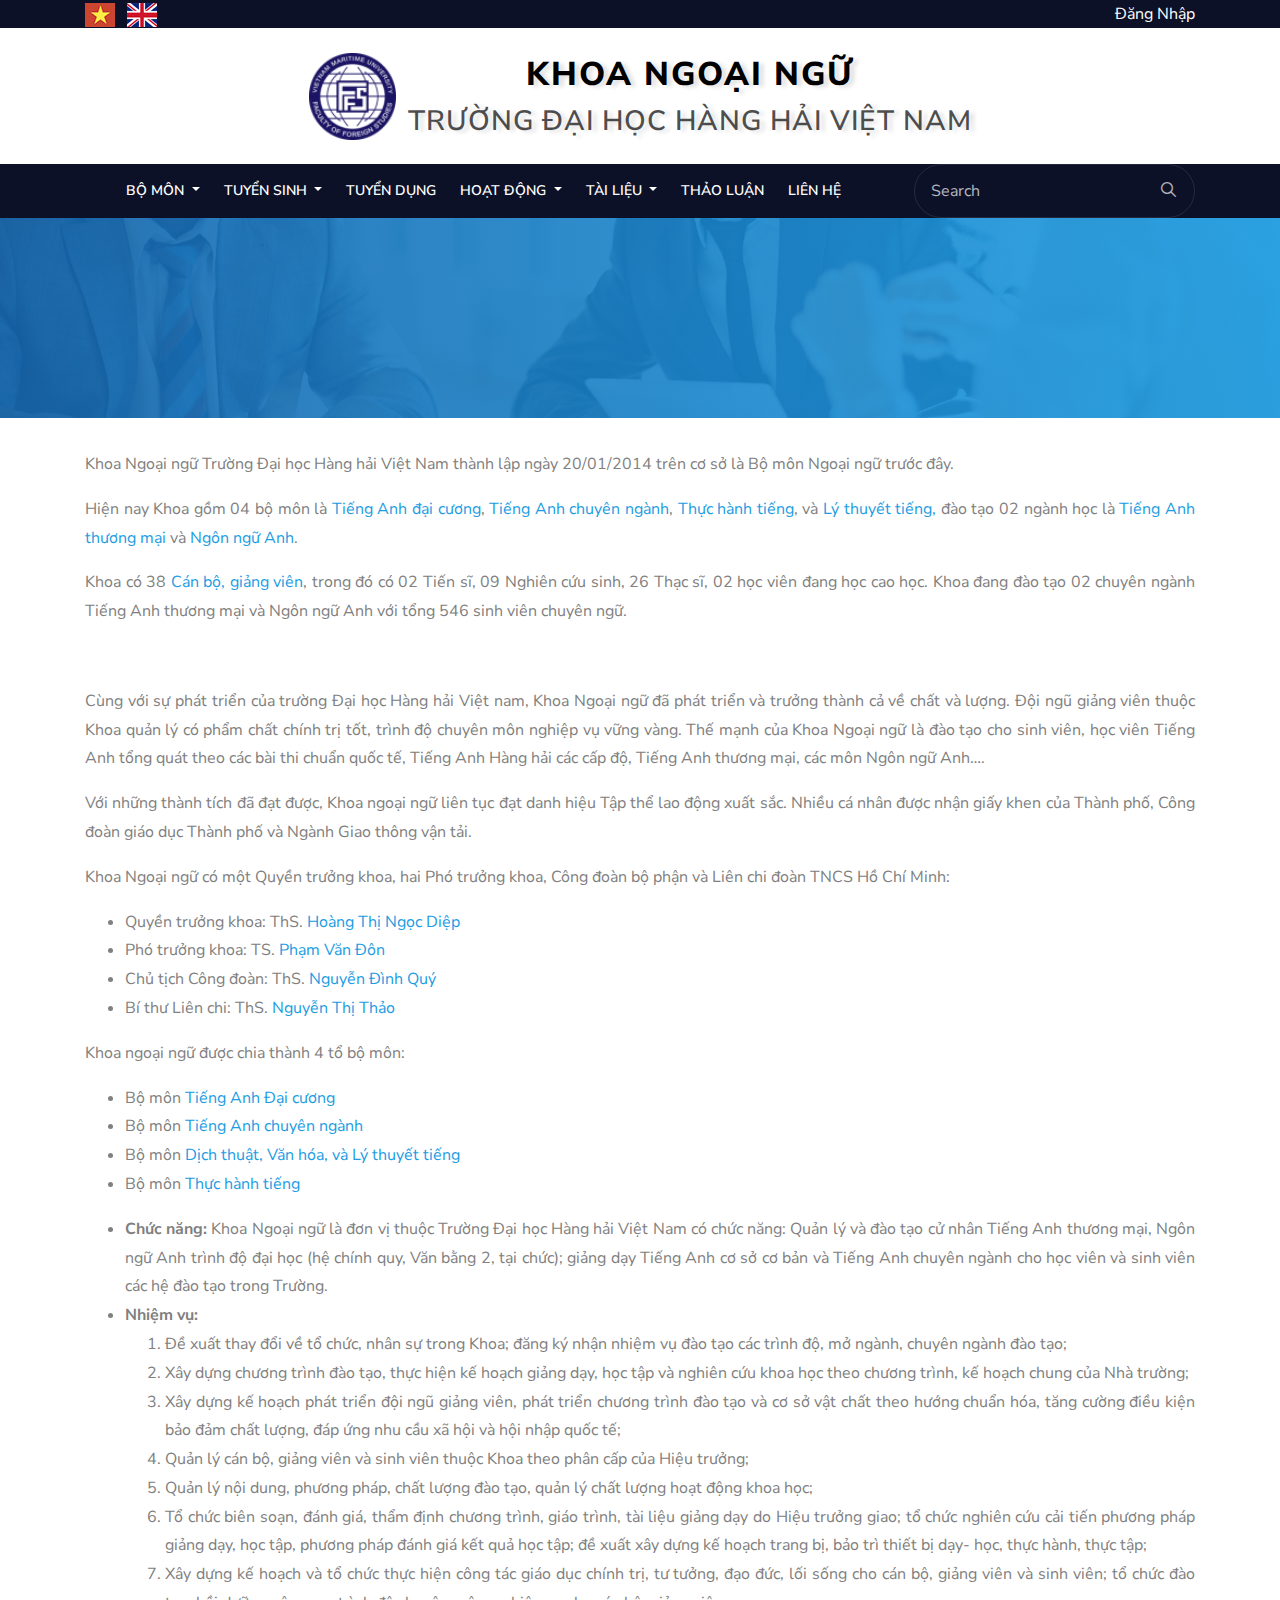
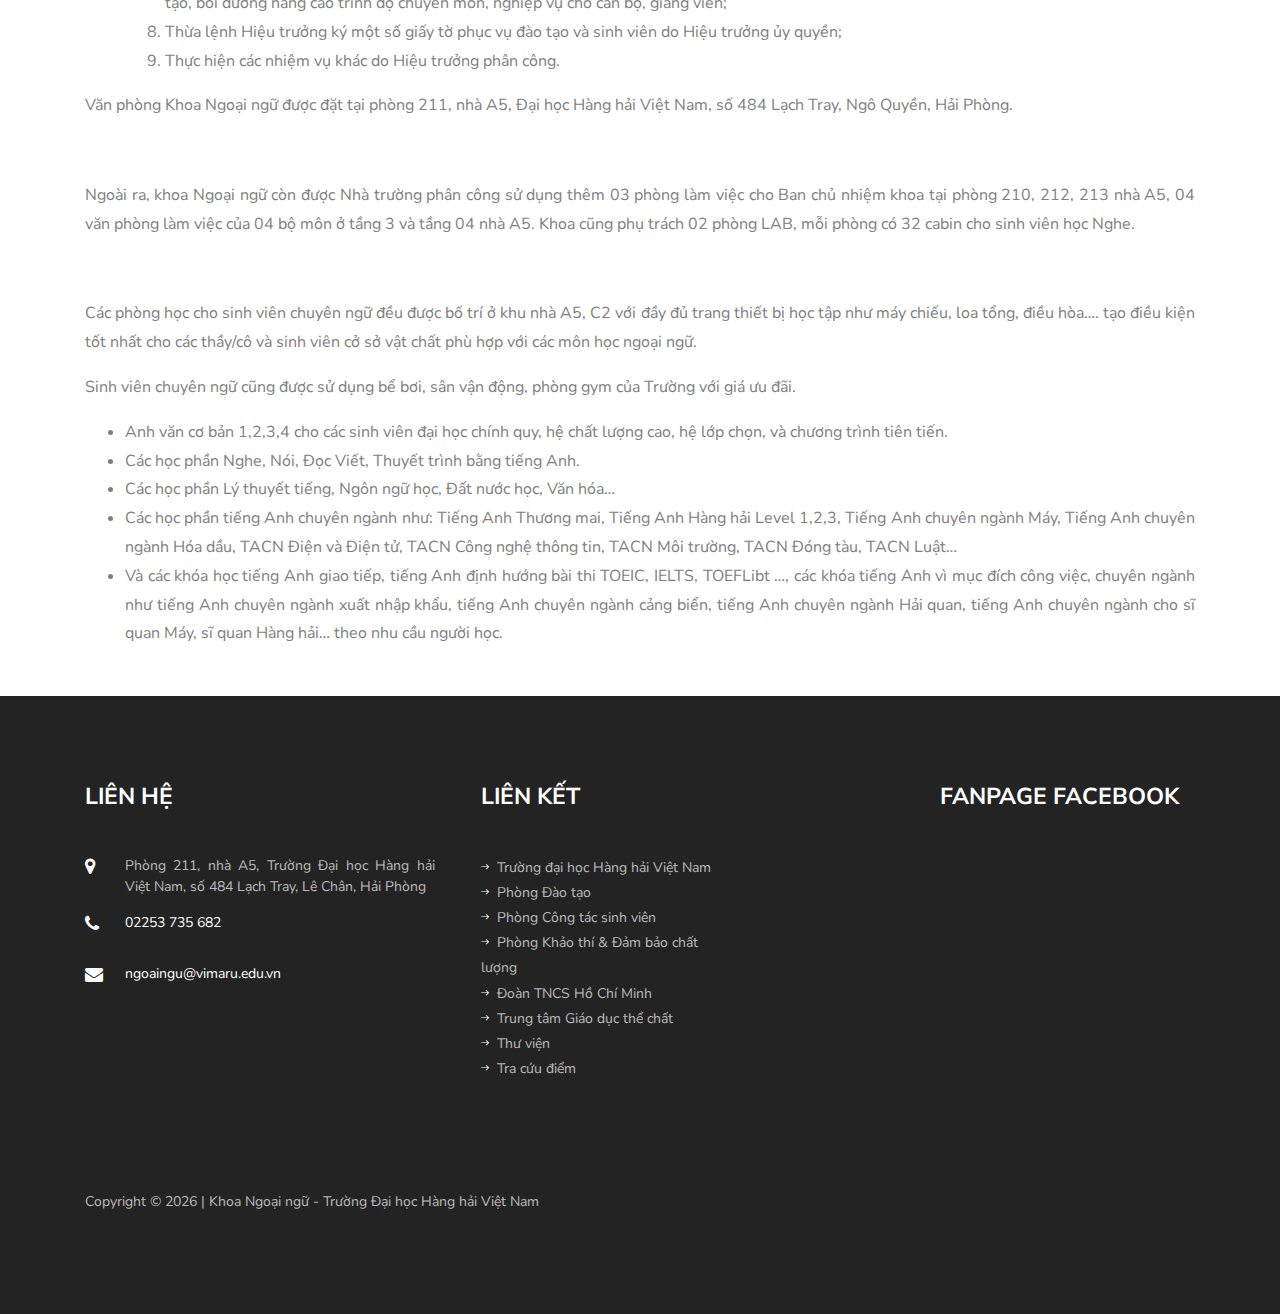
==== about.html @ 7282b59f "webNgoaiNgu" ====
<!DOCTYPE html>
<html lang="en">
  <head>
    <title>Consolution - Free Bootstrap 4 Template by Colorlib</title>
    <meta charset="utf-8">
    <meta name="viewport" content="width=device-width, initial-scale=1, shrink-to-fit=no">
    
    <link href="https://fonts.googleapis.com/css?family=Nunito+Sans:300,400,600,700,800,900&display=swap" rel="stylesheet">

    <link rel="stylesheet" href="css/open-iconic-bootstrap.min.css">
    <link rel="stylesheet" href="css/animate.css">
    <link rel="stylesheet" href="css/font-awesome.min.css">
    
    <link rel="stylesheet" href="css/owl.carousel.min.css">
    <link rel="stylesheet" href="css/owl.theme.default.min.css">
    <link rel="stylesheet" href="css/magnific-popup.css">

    <link rel="stylesheet" href="css/aos.css">

    <link rel="stylesheet" href="css/ionicons.min.css">
    
    <link rel="stylesheet" href="css/flaticon.css">
    <link rel="stylesheet" href="css/icomoon.css">
    <link rel="stylesheet" href="css/style.css">
  </head>
  <body>
  	<div class="topheader">
      <div class="container">
        <div class="float-right"><a href="#" data-toggle="modal" data-target="#exampleModal" class="text-white">
            <i class="fa fa-sign-in mr-2"></i> Đăng Nhập
          </a></div>
        <div class="languages float-left">
          <span class="pr-2"><a href=""><img src="./images/CoVN.jpg" alt=""></a></span>
          <span><a href=""><img src="./images/CoAnh.jpg" alt=""></a></span>
        </div>
      </div>
    </div>
    <div class="bg-top navbar-light">
      <div class="container">
        <div class="row no-gutters d-flex align-items-center" style="width: 100%;">
          <div class="col-lg-12 d-block">
            <div>
              <div class="col-md d-flex topper align-items-center py-md-4 text-center" style="width: 100%;">
                <div class="mr-1"><a href=""><img src="./images/logo.png" style="width: 109%;" alt=""></a>
                </div>
                <div class="text">
                  <span class="pb-3 khoa">KHOA NGOẠI NGỮ</span>
                  <span style="font-weight: 600;">TRƯỜNG ĐẠI HỌC HÀNG HẢI VIỆT NAM</span>
                </div>
              </div>
            </div>
          </div>
        </div>
      </div>
    </div>
    <nav class="navbar navbar-expand-lg navbar-dark bg-dark ftco-navbar-light" id="ftco-navbar">
      <div class="container d-flex align-items-center">
        <button class="navbar-toggler" type="button" data-toggle="collapse" data-target="#ftco-nav"
          aria-controls="ftco-nav" aria-expanded="false" aria-label="Toggle navigation">
          <span class="oi oi-menu"></span> Menu
        </button>
        <form action="#" class="searchform order-lg-last">
          <div class="form-group d-flex">
            <input type="text" class="form-control pl-3" placeholder="Search">
            <button type="submit" placeholder="" class="form-control search"><span
                class="ion-ios-search"></span></button>
          </div>
        </form>
        <div class="collapse navbar-collapse" id="ftco-nav">
          <ul class="navbar-nav mr-auto">
            <li class="nav-item active"><a href="index.html" class="nav-link pl-0"><i class="fa fa-home"
                  aria-hidden="true" style="font-size: 22px;"></i></a></li>
            <li class="nav-item dropdown">
              <a class="nav-link dropdown-toggle" href="#" id="navbarDropdown" role="button"
                data-toggle="dropdown" aria-haspopup="true" aria-expanded="false">
                Bộ môn
              </a>
              <div class="dropdown-menu" aria-labelledby="navbarDropdown">
                <a class="dropdown-item" href="#">Tiếng Anh đại cương</a>
                <a class="dropdown-item" href="#">Tiếng Anh chuyên ngành</a>
                <a class="dropdown-item" href="#">Dịch thuật, văn bản</a>
                <a class="dropdown-item" href="#">Thực hành tiếng</a>
              </div>
            </li>
            <li class="nav-item dropdown">
              <a class="nav-link dropdown-toggle" href="#" id="navbarDropdown" role="button"
                data-toggle="dropdown" aria-haspopup="true" aria-expanded="false">
                Tuyển sinh
              </a>
              <div class="dropdown-menu" aria-labelledby="navbarDropdown">
                <a class="dropdown-item" href="news.html">Cử nhân Ngôn ngữ Anh</a>
                <a class="dropdown-item" href="news.html">Cử nhân Tiếng Anh Thương mại</a>
                <a class="dropdown-item" href="news.html">Thạc sĩ Ngôn ngữ Anh</a>
              </div>
            </li>
            <li class="nav-item"><a href="news.html" class="nav-link">Tuyển dụng</a></li>
            <li class="nav-item dropdown">
              <a class="nav-link dropdown-toggle" href="#" id="navbarDropdown" role="button"
                data-toggle="dropdown" aria-haspopup="true" aria-expanded="false">
                Hoạt động
              </a>
              <div class="dropdown-menu" aria-labelledby="navbarDropdown">
                <a class="dropdown-item" href="news.html">Công đoàn</a>
                <a class="dropdown-item" href="news.html">Đoàn thanh niên</a>
                <a class="dropdown-item" href="news.html">Nghiên cứu khoa học</a>
                <a class="dropdown-item" href="news.html">Câu lạc bộ tiếng anh</a>
                <a class="dropdown-item" href="news.html">Sinh viên</a>
              </div>
            </li>
            <li class="nav-item dropdown">
              <a class="nav-link dropdown-toggle" href="#" id="navbarDropdown" role="button"
                data-toggle="dropdown" aria-haspopup="true" aria-expanded="false">
                Tài liệu
              </a>
              <div class="dropdown-menu" aria-labelledby="navbarDropdown">
                <a class="dropdown-item" href="document.html">Giáo trình</a>
                <a class="dropdown-item" href="document.html">Kỹ năng</a>
                <a class="dropdown-item" href="document.html">Ngữ pháp - Từ vựng</a>
                <a class="dropdown-item" href="document.html">Phiên dịch</a>
                <a class="dropdown-item" href="document.html">Anh văn cơ bản</a>
                <a class="dropdown-item" href="document.html">Tài liệu TOEIC, IELTS</a>
              </div>
            </li>
            <li class="nav-item"><a href="post.html" class="nav-link">Thảo luận</a></li>
            <li class="nav-item"><a href="contact.html" class="nav-link">Liên hệ</a></li>
          </ul>
        </div>
      </div>
    </nav>
    <!-- END nav -->
    
    <section class="hero-wrap hero-wrap-2" style="background-image: url('images/bg_1.jpg');">
      <div class="overlay"></div>
      <div class="container">
        <div class="row no-gutters slider-text align-items-center justify-content-center">
          <div class="col-md-9 ftco-animate text-center">
            <h2 class="mb-2 bread">Giới thiệu</h2>
            <p class="breadcrumbs text-center"><span class="mr-2"><a href="index.html">Trang chủ <i class="ion-ios-arrow-forward"></i></a></span> <span>Đơn vị <i class="ion-ios-arrow-forward"></i></span></p>
          </div>
        </div>
      </div>
    </section>

		<section class="ftco-section">
			<div class="container">
        <div class="row">
          <div class="col-md-12" style="text-align: justify;">
                      <p>Khoa Ngoại ngữ Trường Đại học Hàng hải Việt Nam thành lập ngày 20/01/2014 trên cơ sở là Bộ môn Ngoại ngữ trước đây.</p>
                      <p>Hiện nay Khoa gồm 04 bộ môn là <a href="http://ngoaingu.vimaru.edu.vn/?p=42">Tiếng Anh đại cương</a>, <a href="http://ngoaingu.vimaru.edu.vn/?p=38">Tiếng Anh chuyên ngành</a>, <a href="http://ngoaingu.vimaru.edu.vn/?p=30">Thực hành tiếng</a>, và <a href="http://ngoaingu.vimaru.edu.vn/?p=34">Lý thuyết tiếng,</a>&nbsp;đào tạo 02 ngành học là&nbsp;<a href="http://ngoaingu.vimaru.edu.vn/?p=20">Tiếng Anh thương mại</a> và <a href="http://ngoaingu.vimaru.edu.vn/?p=22">Ngôn ngữ Anh</a>.</p>
                      <p>Khoa có 38&nbsp;<a href="http://ngoaingu.vimaru.edu.vn/?cat=39">Cán bộ, giảng viên</a>, trong đó có 02 Tiến sĩ, 09 Nghiên cứu sinh, 26 Thạc sĩ, 02 học viên đang học cao học. Khoa đang đào tạo 02 chuyên ngành Tiếng Anh thương mại và Ngôn ngữ Anh với tổng 546 sinh viên chuyên ngữ.</p>
                      <p><img class="img-fluid" src="http://ngoaingu.vimaru.edu.vn/wp-content/uploads/Toàn-khoa.jpg" alt=""></p>
                      <p>Cùng với sự phát triển của trường Đại học Hàng hải Việt nam, Khoa Ngoại ngữ đã phát triển và trưởng thành cả về chất và lượng. Đội ngũ giảng viên thuộc Khoa quản lý có phẩm chất chính trị tốt, trình độ chuyên môn nghiệp vụ vững vàng. Thế mạnh của Khoa Ngoại ngữ là đào tạo cho sinh viên, học viên Tiếng Anh tổng quát theo các bài thi chuẩn quốc tế, Tiếng Anh Hàng hải các cấp độ, Tiếng Anh thương mại, các môn Ngôn ngữ Anh….</p>
                      <p>Với những thành tích đã đạt được, Khoa ngoại ngữ liên tục đạt danh hiệu Tập thể lao động xuất sắc. Nhiều cá nhân được nhận giấy khen của Thành phố, Công đoàn giáo dục Thành phố và Ngành Giao thông vận tải.</p>
                      <div class="su-tabs-pane su-clearfix">
                      <p>Khoa Ngoại ngữ có một Quyền trưởng khoa, hai Phó trưởng khoa, Công đoàn bộ phận và Liên chi đoàn TNCS Hồ Chí Minh:</p>
                      <ul>
                      <li>Quyền trưởng khoa: ThS. <a href="http://ngoaingu.vimaru.edu.vn/?p=455">Hoàng Thị Ngọc Diệp</a></li>
                      <li>Phó trưởng khoa: TS. <a href="http://ngoaingu.vimaru.edu.vn/?p=742">Phạm Văn Đôn</a></li>
                      <li>Chủ tịch Công đoàn: ThS. <a href="http://ngoaingu.vimaru.edu.vn/?p=699">Nguyễn Đình Quý</a></li>
                      <li>Bí thư Liên chi: ThS. <a href="http://ngoaingu.vimaru.edu.vn/?p=132">Nguyễn Thị Thảo</a></li>
                      </ul>
                      <p>Khoa ngoại ngữ được chia thành 4 tổ bộ môn:</p>
                      <ul>
                      <li>Bộ môn <a href="http://ngoaingu.vimaru.edu.vn/?p=42">Tiếng Anh Đại cương</a></li>
                      <li>Bộ môn <a href="http://ngoaingu.vimaru.edu.vn/?p=38">Tiếng Anh chuyên ngành</a></li>
                      <li>Bộ môn <a href="http://ngoaingu.vimaru.edu.vn/?p=34">Dịch thuật, Văn hóa, và Lý thuyết tiếng</a></li>
                      <li>Bộ môn <a href="http://ngoaingu.vimaru.edu.vn/?p=30">Thực hành tiếng</a></li>
                      </ul>
                      </div>
                      <div class="su-tabs-pane su-clearfix">
                      <ul>
                      <li><strong>Chức năng:&nbsp;</strong>Khoa Ngoại ngữ là đơn vị thuộc Trường Đại học Hàng hải Việt Nam có chức năng: Quản lý và đào tạo cử nhân Tiếng Anh thương mại, Ngôn ngữ Anh trình độ đại học (hệ chính quy, Văn bằng 2, tại chức); giảng dạy Tiếng Anh cơ sở cơ bản và Tiếng Anh chuyên ngành cho học viên và sinh viên các hệ đào tạo trong Trường.</li>
                      <li><strong>Nhiệm vụ:</strong>
                      <ol>
                      <li>Đề xuất thay đổi về tổ chức, nhân sự trong Khoa; đăng ký nhận nhiệm vụ đào tạo các trình độ, mở ngành, chuyên ngành đào tạo;</li>
                      <li>Xây dựng chương trình đào tạo, thực hiện kế hoạch giảng dạy, học tập và nghiên cứu khoa học theo chương trình, kế hoạch chung của Nhà trường;</li>
                      <li>Xây dựng kế hoạch phát triển đội ngũ giảng viên, phát triển chương trình đào tạo và cơ sở vật chất theo hướng chuẩn hóa, tăng cường điều kiện bảo đảm chất lượng, đáp ứng nhu cầu xã hội và hội nhập quốc tế;</li>
                      <li>Quản lý cán bộ, giảng viên và sinh viên thuộc Khoa theo phân cấp của Hiệu trưởng;</li>
                      <li>Quản lý nội dung, phương pháp, chất lượng đào tạo, quản lý chất lượng hoạt động khoa học;</li>
                      <li>Tổ chức biên soạn, đánh giá, thẩm định chương trình, giáo trình, tài liệu giảng dạy do Hiệu trưởng giao; tổ chức nghiên cứu cải tiến phương pháp giảng dạy, học tập, phương pháp đánh giá kết quả học tập; đề xuất xây dựng kế hoạch trang bị, bảo trì thiết bị dạy- học, thực hành, thực tập;</li>
                      <li>Xây dựng kế hoạch và tổ chức thực hiện công tác giáo dục chính trị, tư tưởng, đạo đức, lối sống cho cán bộ, giảng viên và sinh viên; tổ chức đào tạo, bồi dưỡng nâng cao trình độ chuyên môn, nghiệp vụ cho cán bộ, giảng viên;</li>
                      <li>Thừa lệnh Hiệu trưởng ký một số giấy tờ phục vụ đào tạo và sinh viên do Hiệu trưởng ủy quyền;</li>
                      <li>Thực hiện các nhiệm vụ khác do Hiệu trưởng phân công.</li>
                      </ol>
                      </li>
                      </ul>
                      </div>
                      <div class="su-tabs-pane su-clearfix">
                      <p>Văn phòng Khoa Ngoại ngữ được đặt tại phòng 211, nhà A5, Đại học Hàng hải Việt Nam, số&nbsp;484 Lạch Tray, Ngô Quyền, Hải Phòng.</p>
                      <p><img class="img-fluid" src="http://ngoaingu.vimaru.edu.vn/wp-content/uploads/29695302_2216219358605359_3359565585346903103_n.jpg" alt=""></p>
                      <p>Ngoài ra, khoa Ngoại ngữ còn được Nhà trường phân công sử dụng thêm 03 phòng làm việc cho Ban chủ nhiệm khoa tại phòng 210, 212, 213 nhà A5, 04 văn phòng làm việc của 04 bộ môn ở tầng 3 và tầng 04 nhà A5. Khoa cũng phụ trách 02 phòng LAB, mỗi phòng có 32 cabin cho sinh viên học Nghe.</p>
                      <p><img class="img-fluid" src="http://ngoaingu.vimaru.edu.vn/wp-content/uploads/LAB.jpg" alt=""></p>
                      <p>Các phòng học cho sinh viên chuyên ngữ đều được bố trí ở khu nhà A5, C2 với đầy đủ trang thiết bị học tập như máy chiếu, loa tổng, điều hòa…. tạo điều kiện tốt nhất cho các thầy/cô và sinh viên cở sở vật chất phù hợp với các môn học ngoại ngữ.</p>
                      <p>Sinh viên chuyên ngữ cũng được sử dụng bể bơi, sân vận động, phòng gym của Trường với giá ưu đãi.</p>
                      </div>
                      <div class="su-tabs-pane su-clearfix">
                      <ul>
                      <li>Anh văn cơ bản 1,2,3,4 cho các sinh viên đại học chính quy, hệ chất lượng cao, hệ lớp chọn, và chương trình tiên tiến.</li>
                      <li>Các học phần Nghe, Nói, Đọc Viết, Thuyết trình bằng tiếng Anh.</li>
                      <li>Các học phần Lý thuyết tiếng, Ngôn ngữ học, Đất nước học, Văn hóa…</li>
                      <li>Các học phần tiếng Anh chuyên ngành như: Tiếng Anh Thương mai, Tiếng Anh Hàng hải Level 1,2,3, Tiếng Anh chuyên ngành Máy, Tiếng Anh chuyên ngành Hóa dầu, TACN Điện và Điện tử, TACN Công nghệ thông tin, TACN Môi trường, TACN Đóng tàu, TACN Luật…</li>
                      <li>Và các khóa học tiếng Anh giao tiếp, tiếng Anh định hướng bài thi TOEIC, IELTS, TOEFLibt …, các khóa tiếng Anh vì mục đích công việc, chuyên ngành như tiếng Anh chuyên ngành xuất nhập khẩu, tiếng Anh chuyên ngành cảng biển, tiếng Anh chuyên ngành Hải quan, tiếng Anh chuyên ngành cho sĩ quan Máy, sĩ quan Hàng hải… theo nhu cầu người học.</li>
                      </ul>
                      <div>
              </div>
          </div>
        </div>
			</div>
		</section>
		
    <footer class="ftco-footer ftco-bg-dark ftco-section">
        <div class="container">
          <div class="row mb-5">
            <div class="col-md-6 col-lg-4">
              <div class="ftco-footer-widget mb-5">
                <h2 class="ftco-heading-2">Liên hệ</h2>
                <div class="block-23 mb-3">
                  <ul>
                    <li><span class="icon icon-map-marker"></span><span class="text" style="text-align: justify;">Phòng 211, nhà A5, Trường Đại học Hàng hải Việt Nam, số 484 Lạch Tray, Lê Chân, Hải Phòng</span></li>
                    <li><a href="#"><span class="icon icon-phone"></span><span class="text">02253 735 682</span></a></li>
                    <li><a href="#"><span class="icon icon-envelope"></span><span
                          class="text">ngoaingu@vimaru.edu.vn</span></a></li>
                  </ul>
                </div>
              </div>
            </div>
            <div class="col-md-6 col-lg-3">
              <div class="ftco-footer-widget mb-5 ml-md-3">
                <h2 class="ftco-heading-2">Liên kết</h2>
                <ul class="list-unstyled">
                  <li><a href="#"><span class="ion-ios-arrow-round-forward mr-2"></span>Trường đại học Hàng hải Việt Nam</a></li>
                  <li><a href="#"><span class="ion-ios-arrow-round-forward mr-2"></span>Phòng Đào tạo</a></li>
                  <li><a href="#"><span class="ion-ios-arrow-round-forward mr-2"></span>Phòng Công tác sinh viên</a></li>
                  <li><a href="#"><span class="ion-ios-arrow-round-forward mr-2"></span>Phòng Khảo thí & Đảm bảo chất lượng</a></li>
                  <li><a href="#"><span class="ion-ios-arrow-round-forward mr-2"></span>Đoàn TNCS Hồ Chí Minh</a></li>
                  <li><a href="#"><span class="ion-ios-arrow-round-forward mr-2"></span>Trung tâm Giáo dục thể chất</a></li>
                  <li><a href="#"><span class="ion-ios-arrow-round-forward mr-2"></span>Thư viện</a></li>
                  <li><a href="#"><span class="ion-ios-arrow-round-forward mr-2"></span>Tra cứu điểm</a></li>
                </ul>
              </div>
            </div>
            <div class="col-md-6 col-lg-3 offset-lg-2">
              <div class="ftco-footer-widget mb-5">
                <h2 class="ftco-heading-2">Fanpage Facebook</h2>
                <iframe src="https://www.facebook.com/plugins/page.php?href=https%3A%2F%2Fwww.facebook.com%2FKhoa-Ngo%25E1%25BA%25A1i-ng%25E1%25BB%25AF-%25C4%2590H-H%25C3%25A0ng-h%25E1%25BA%25A3i-Vi%25E1%25BB%2587t-Nam-English-VMU-1509989675902950%2F&amp;tabs=timeline&amp;width=262&amp;height=230&amp;small_header=false&amp;adapt_container_width=true&amp;hide_cover=false&amp;show_facepile=true&amp;appId=2240008486097792" width="262" height="230" style="border:none;overflow:hidden" scrolling="no" frameborder="0" allowtransparency="true" allow="encrypted-media"></iframe>
                </ul>
              </div>
            </div>
          </div>
          <div class="row">
            <div class="col-md-12 text-center">
    
              <p>
                <!-- Link back to Colorlib can't be removed. Template is licensed under CC BY 3.0. -->
                Copyright &copy;
                <script>document.write(new Date().getFullYear());</script> | Khoa Ngoại ngữ - Trường Đại học Hàng hải Việt Nam 
                <!-- Link back to Colorlib can't be removed. Template is licensed under CC BY 3.0. -->
              </p>
            </div>
          </div>
        </div>
      </footer>
    
    
    <!-- log in -->
    <div class="modal fade" id="exampleModal" tabindex="-1" role="dialog" aria-hidden="true">
      <div class="modal-dialog" role="document">
        <div class="modal-content">
          <div class="modal-header">
            <h5 class="modal-title text-center">Đăng nhập</h5>
            <button type="button" class="close" data-dismiss="modal" aria-label="Close">
              <span aria-hidden="true">&times;</span>
            </button>
          </div>
          <div class="modal-body">
            <form action="{{ route('login') }}" method="post">
              <div class="form-group">
                <label class="col-form-label">Username</label>
                <input type="text" class="form-control" placeholder=" " name="email" required="">
              </div>
              <div class="form-group">
                <label class="col-form-label">Password</label>
                <input type="password" class="form-control" placeholder=" " name="password" required="">
              </div>
              <div class="sub-w3l">
                <div class="custom-control custom-checkbox mr-sm-2">
                  <input type="checkbox" class="custom-control-input" id="customControlAutosizing">
                  <label class="custom-control-label" for="customControlAutosizing">Nhớ mật khẩu ?</label>
                </div>
              </div>
              <div class="right-w3l">
                <input type="submit" class="form-control" value="Đăng nhập">
              </div>
              
              <p class="text-center dont-do mt-3 khoiphuctaikhoan">
                <a href="" data-toggle="modal" data-target="#exampleModal2" style="color: gray;">Khôi phục tài khoản của bạn</a>
              </p>
            </form>
          </div>
        </div>
      </div>
    </div>
    

  <!-- loader -->
  <div id="ftco-loader" class="show fullscreen"><svg class="circular" width="48px" height="48px"><circle class="path-bg" cx="24" cy="24" r="22" fill="none" stroke-width="4" stroke="#eeeeee"/><circle class="path" cx="24" cy="24" r="22" fill="none" stroke-width="4" stroke-miterlimit="10" stroke="#F96D00"/></svg></div>
  <a href="#page" class="scrollup" id="myBtn" style="display: none;"><i class="fa fa-chevron-up"></i></a>

  <script src="js/jquery.min.js"></script>
  <script src="js/jquery-migrate-3.0.1.min.js"></script>
  <script src="js/popper.min.js"></script>
  <script src="js/bootstrap.min.js"></script>
  <script src="js/jquery.easing.1.3.js"></script>
  <script src="js/jquery.waypoints.min.js"></script>
  <script src="js/jquery.stellar.min.js"></script>
  <script src="js/owl.carousel.min.js"></script>
  <script src="js/jquery.magnific-popup.min.js"></script>
  <script src="js/aos.js"></script>
  <script src="js/jquery.animateNumber.min.js"></script>
  <script src="js/scrollax.min.js"></script>
  <script src="https://maps.googleapis.com/maps/api/js?key=AIzaSyBVWaKrjvy3MaE7SQ74_uJiULgl1JY0H2s&sensor=false"></script>
  <script src="js/google-map.js"></script>
  <script src="js/main.js"></script>
    
  </body>
</html>
---- css/flaticon.css ----
/*
  	Flaticon icon font: Flaticon
  	Creation date: 06/10/2018 08:32
  	*/


@font-face {
  font-family: "Flaticon";
  src: url("../fonts/flaticon/font/Flaticon.eot");
  src: url("../fonts/flaticon/font/Flaticon.eot?#iefix") format("embedded-opentype"),
       url("../fonts/flaticon/font/Flaticon.woff") format("woff"),
       url("../fonts/flaticon/font/Flaticon.ttf") format("truetype"),
       url("../fonts/flaticon/font/Flaticon.svg#Flaticon") format("svg");
  font-weight: normal;
  font-style: normal;
}

@media screen and (-webkit-min-device-pixel-ratio:0) {
  @font-face {
    font-family: "Flaticon";
    src: url("../fonts/flaticon/font/Flaticon.svg#Flaticon") format("svg");
  }
}

[class^="flaticon-"]:before, [class*=" flaticon-"]:before,
[class^="flaticon-"]:after, [class*=" flaticon-"]:after {   
  font-family: Flaticon;
  font-style: normal;
  font-weight: normal;
  font-variant: normal;
  text-transform: none;
  line-height: 1;

  /* Better Font Rendering =========== */
  -webkit-font-smoothing: antialiased;
  -moz-osx-font-smoothing: grayscale;
}

.flaticon-collaboration:before { content: "\f100"; }
.flaticon-search-engine:before { content: "\f101"; }
.flaticon-analysis:before { content: "\f102"; }
.flaticon-handshake:before { content: "\f103"; }
.flaticon-business:before { content: "\f104"; }
.flaticon-insurance:before { content: "\f105"; }
.flaticon-money:before { content: "\f106"; }
.flaticon-rating:before { content: "\f107"; }
---- css/icomoon.css ----
@font-face {
  font-family: 'icomoon';
  src:  url('../fonts/icomoon/icomoon.eot?6tt51o');
  src:  url('../fonts/icomoon/icomoon.eot?6tt51o#iefix') format('embedded-opentype'),
    url('../fonts/icomoon/icomoon.ttf?6tt51o') format('truetype'),
    url('../fonts/icomoon/icomoon.woff?6tt51o') format('woff'),
    url('../fonts/icomoon/icomoon.svg?6tt51o#icomoon') format('svg');
  font-weight: normal;
  font-style: normal;
}

[class^="icon-"], [class*=" icon-"] {
  /* use !important to prevent issues with browser extensions that change fonts */
  font-family: 'icomoon' !important;
  speak: none;
  font-style: normal;
  font-weight: normal;
  font-variant: normal;
  text-transform: none;
  line-height: 1;

  /* Better Font Rendering =========== */
  -webkit-font-smoothing: antialiased;
  -moz-osx-font-smoothing: grayscale;
}

.icon-asterisk:before {
  content: "\f069";
}
.icon-plus:before {
  content: "\f067";
}
.icon-question:before {
  content: "\f128";
}
.icon-minus:before {
  content: "\f068";
}
.icon-glass:before {
  content: "\f000";
}
.icon-music:before {
  content: "\f001";
}
.icon-search:before {
  content: "\f002";
}
.icon-envelope-o:before {
  content: "\f003";
}
.icon-heart:before {
  content: "\f004";
}
.icon-star:before {
  content: "\f005";
}
.icon-star-o:before {
  content: "\f006";
}
.icon-user:before {
  content: "\f007";
}
.icon-film:before {
  content: "\f008";
}
.icon-th-large:before {
  content: "\f009";
}
.icon-th:before {
  content: "\f00a";
}
.icon-th-list:before {
  content: "\f00b";
}
.icon-check:before {
  content: "\f00c";
}
.icon-close:before {
  content: "\f00d";
}
.icon-remove:before {
  content: "\f00d";
}
.icon-times:before {
  content: "\f00d";
}
.icon-search-plus:before {
  content: "\f00e";
}
.icon-search-minus:before {
  content: "\f010";
}
.icon-power-off:before {
  content: "\f011";
}
.icon-signal:before {
  content: "\f012";
}
.icon-cog:before {
  content: "\f013";
}
.icon-gear:before {
  content: "\f013";
}
.icon-trash-o:before {
  content: "\f014";
}
.icon-home:before {
  content: "\f015";
}
.icon-file-o:before {
  content: "\f016";
}
.icon-clock-o:before {
  content: "\f017";
}
.icon-road:before {
  content: "\f018";
}
.icon-download:before {
  content: "\f019";
}
.icon-arrow-circle-o-down:before {
  content: "\f01a";
}
.icon-arrow-circle-o-up:before {
  content: "\f01b";
}
.icon-inbox:before {
  content: "\f01c";
}
.icon-play-circle-o:before {
  content: "\f01d";
}
.icon-repeat:before {
  content: "\f01e";
}
.icon-rotate-right:before {
  content: "\f01e";
}
.icon-refresh:before {
  content: "\f021";
}
.icon-list-alt:before {
  content: "\f022";
}
.icon-lock:before {
  content: "\f023";
}
.icon-flag:before {
  content: "\f024";
}
.icon-headphones:before {
  content: "\f025";
}
.icon-volume-off:before {
  content: "\f026";
}
.icon-volume-down:before {
  content: "\f027";
}
.icon-volume-up:before {
  content: "\f028";
}
.icon-qrcode:before {
  content: "\f029";
}
.icon-barcode:before {
  content: "\f02a";
}
.icon-tag:before {
  content: "\f02b";
}
.icon-tags:before {
  content: "\f02c";
}
.icon-book:before {
  content: "\f02d";
}
.icon-bookmark:before {
  content: "\f02e";
}
.icon-print:before {
  content: "\f02f";
}
.icon-camera:before {
  content: "\f030";
}
.icon-font:before {
  content: "\f031";
}
.icon-bold:before {
  content: "\f032";
}
.icon-italic:before {
  content: "\f033";
}
.icon-text-height:before {
  content: "\f034";
}
.icon-text-width:before {
  content: "\f035";
}
.icon-align-left:before {
  content: "\f036";
}
.icon-align-center:before {
  content: "\f037";
}
.icon-align-right:before {
  content: "\f038";
}
.icon-align-justify:before {
  content: "\f039";
}
.icon-list:before {
  content: "\f03a";
}
.icon-dedent:before {
  content: "\f03b";
}
.icon-outdent:before {
  content: "\f03b";
}
.icon-indent:before {
  content: "\f03c";
}
.icon-video-camera:before {
  content: "\f03d";
}
.icon-image:before {
  content: "\f03e";
}
.icon-photo:before {
  content: "\f03e";
}
.icon-picture-o:before {
  content: "\f03e";
}
.icon-pencil:before {
  content: "\f040";
}
.icon-map-marker:before {
  content: "\f041";
}
.icon-adjust:before {
  content: "\f042";
}
.icon-tint:before {
  content: "\f043";
}
.icon-edit:before {
  content: "\f044";
}
.icon-pencil-square-o:before {
  content: "\f044";
}
.icon-share-square-o:before {
  content: "\f045";
}
.icon-check-square-o:before {
  content: "\f046";
}
.icon-arrows:before {
  content: "\f047";
}
.icon-step-backward:before {
  content: "\f048";
}
.icon-fast-backward:before {
  content: "\f049";
}
.icon-backward:before {
  content: "\f04a";
}
.icon-play:before {
  content: "\f04b";
}
.icon-pause:before {
  content: "\f04c";
}
.icon-stop:before {
  content: "\f04d";
}
.icon-forward:before {
  content: "\f04e";
}
.icon-fast-forward:before {
  content: "\f050";
}
.icon-step-forward:before {
  content: "\f051";
}
.icon-eject:before {
  content: "\f052";
}
.icon-chevron-left:before {
  content: "\f053";
}
.icon-chevron-right:before {
  content: "\f054";
}
.icon-plus-circle:before {
  content: "\f055";
}
.icon-minus-circle:before {
  content: "\f056";
}
.icon-times-circle:before {
  content: "\f057";
}
.icon-check-circle:before {
  content: "\f058";
}
.icon-question-circle:before {
  content: "\f059";
}
.icon-info-circle:before {
  content: "\f05a";
}
.icon-crosshairs:before {
  content: "\f05b";
}
.icon-times-circle-o:before {
  content: "\f05c";
}
.icon-check-circle-o:before {
  content: "\f05d";
}
.icon-ban:before {
  content: "\f05e";
}
.icon-arrow-left:before {
  content: "\f060";
}
.icon-arrow-right:before {
  content: "\f061";
}
.icon-arrow-up:before {
  content: "\f062";
}
.icon-arrow-down:before {
  content: "\f063";
}
.icon-mail-forward:before {
  content: "\f064";
}
.icon-share:before {
  content: "\f064";
}
.icon-expand:before {
  content: "\f065";
}
.icon-compress:before {
  content: "\f066";
}
.icon-exclamation-circle:before {
  content: "\f06a";
}
.icon-gift:before {
  content: "\f06b";
}
.icon-leaf:before {
  content: "\f06c";
}
.icon-fire:before {
  content: "\f06d";
}
.icon-eye:before {
  content: "\f06e";
}
.icon-eye-slash:before {
  content: "\f070";
}
.icon-exclamation-triangle:before {
  content: "\f071";
}
.icon-warning:before {
  content: "\f071";
}
.icon-plane:before {
  content: "\f072";
}
.icon-calendar:before {
  content: "\f073";
}
.icon-random:before {
  content: "\f074";
}
.icon-comment:before {
  content: "\f075";
}
.icon-magnet:before {
  content: "\f076";
}
.icon-chevron-up:before {
  content: "\f077";
}
.icon-chevron-down:before {
  content: "\f078";
}
.icon-retweet:before {
  content: "\f079";
}
.icon-shopping-cart:before {
  content: "\f07a";
}
.icon-folder:before {
  content: "\f07b";
}
.icon-folder-open:before {
  content: "\f07c";
}
.icon-arrows-v:before {
  content: "\f07d";
}
.icon-arrows-h:before {
  content: "\f07e";
}
.icon-bar-chart:before {
  content: "\f080";
}
.icon-bar-chart-o:before {
  content: "\f080";
}
.icon-twitter-square:before {
  content: "\f081";
}
.icon-facebook-square:before {
  content: "\f082";
}
.icon-camera-retro:before {
  content: "\f083";
}
.icon-key:before {
  content: "\f084";
}
.icon-cogs:before {
  content: "\f085";
}
.icon-gears:before {
  content: "\f085";
}
.icon-comments:before {
  content: "\f086";
}
.icon-thumbs-o-up:before {
  content: "\f087";
}
.icon-thumbs-o-down:before {
  content: "\f088";
}
.icon-star-half:before {
  content: "\f089";
}
.icon-heart-o:before {
  content: "\f08a";
}
.icon-sign-out:before {
  content: "\f08b";
}
.icon-linkedin-square:before {
  content: "\f08c";
}
.icon-thumb-tack:before {
  content: "\f08d";
}
.icon-external-link:before {
  content: "\f08e";
}
.icon-sign-in:before {
  content: "\f090";
}
.icon-trophy:before {
  content: "\f091";
}
.icon-github-square:before {
  content: "\f092";
}
.icon-upload:before {
  content: "\f093";
}
.icon-lemon-o:before {
  content: "\f094";
}
.icon-phone:before {
  content: "\f095";
}
.icon-square-o:before {
  content: "\f096";
}
.icon-bookmark-o:before {
  content: "\f097";
}
.icon-phone-square:before {
  content: "\f098";
}
.icon-twitter:before {
  content: "\f099";
}
.icon-facebook:before {
  content: "\f09a";
}
.icon-facebook-f:before {
  content: "\f09a";
}
.icon-github:before {
  content: "\f09b";
}
.icon-unlock:before {
  content: "\f09c";
}
.icon-credit-card:before {
  content: "\f09d";
}
.icon-feed:before {
  content: "\f09e";
}
.icon-rss:before {
  content: "\f09e";
}
.icon-hdd-o:before {
  content: "\f0a0";
}
.icon-bullhorn:before {
  content: "\f0a1";
}
.icon-bell-o:before {
  content: "\f0a2";
}
.icon-certificate:before {
  content: "\f0a3";
}
.icon-hand-o-right:before {
  content: "\f0a4";
}
.icon-hand-o-left:before {
  content: "\f0a5";
}
.icon-hand-o-up:before {
  content: "\f0a6";
}
.icon-hand-o-down:before {
  content: "\f0a7";
}
.icon-arrow-circle-left:before {
  content: "\f0a8";
}
.icon-arrow-circle-right:before {
  content: "\f0a9";
}
.icon-arrow-circle-up:before {
  content: "\f0aa";
}
.icon-arrow-circle-down:before {
  content: "\f0ab";
}
.icon-globe:before {
  content: "\f0ac";
}
.icon-wrench:before {
  content: "\f0ad";
}
.icon-tasks:before {
  content: "\f0ae";
}
.icon-filter:before {
  content: "\f0b0";
}
.icon-briefcase:before {
  content: "\f0b1";
}
.icon-arrows-alt:before {
  content: "\f0b2";
}
.icon-group:before {
  content: "\f0c0";
}
.icon-users:before {
  content: "\f0c0";
}
.icon-chain:before {
  content: "\f0c1";
}
.icon-link:before {
  content: "\f0c1";
}
.icon-cloud:before {
  content: "\f0c2";
}
.icon-flask:before {
  content: "\f0c3";
}
.icon-cut:before {
  content: "\f0c4";
}
.icon-scissors:before {
  content: "\f0c4";
}
.icon-copy:before {
  content: "\f0c5";
}
.icon-files-o:before {
  content: "\f0c5";
}
.icon-paperclip:before {
  content: "\f0c6";
}
.icon-floppy-o:before {
  content: "\f0c7";
}
.icon-save:before {
  content: "\f0c7";
}
.icon-square:before {
  content: "\f0c8";
}
.icon-bars:before {
  content: "\f0c9";
}
.icon-navicon:before {
  content: "\f0c9";
}
.icon-reorder:before {
  content: "\f0c9";
}
.icon-list-ul:before {
  content: "\f0ca";
}
.icon-list-ol:before {
  content: "\f0cb";
}
.icon-strikethrough:before {
  content: "\f0cc";
}
.icon-underline:before {
  content: "\f0cd";
}
.icon-table:before {
  content: "\f0ce";
}
.icon-magic:before {
  content: "\f0d0";
}
.icon-truck:before {
  content: "\f0d1";
}
.icon-pinterest:before {
  content: "\f0d2";
}
.icon-pinterest-square:before {
  content: "\f0d3";
}
.icon-google-plus-square:before {
  content: "\f0d4";
}
.icon-google-plus:before {
  content: "\f0d5";
}
.icon-money:before {
  content: "\f0d6";
}
.icon-caret-down:before {
  content: "\f0d7";
}
.icon-caret-up:before {
  content: "\f0d8";
}
.icon-caret-left:before {
  content: "\f0d9";
}
.icon-caret-right:before {
  content: "\f0da";
}
.icon-columns:before {
  content: "\f0db";
}
.icon-sort:before {
  content: "\f0dc";
}
.icon-unsorted:before {
  content: "\f0dc";
}
.icon-sort-desc:before {
  content: "\f0dd";
}
.icon-sort-down:before {
  content: "\f0dd";
}
.icon-sort-asc:before {
  content: "\f0de";
}
.icon-sort-up:before {
  content: "\f0de";
}
.icon-envelope:before {
  content: "\f0e0";
}
.icon-linkedin:before {
  content: "\f0e1";
}
.icon-rotate-left:before {
  content: "\f0e2";
}
.icon-undo:before {
  content: "\f0e2";
}
.icon-gavel:before {
  content: "\f0e3";
}
.icon-legal:before {
  content: "\f0e3";
}
.icon-dashboard:before {
  content: "\f0e4";
}
.icon-tachometer:before {
  content: "\f0e4";
}
.icon-comment-o:before {
  content: "\f0e5";
}
.icon-comments-o:before {
  content: "\f0e6";
}
.icon-bolt:before {
  content: "\f0e7";
}
.icon-flash:before {
  content: "\f0e7";
}
.icon-sitemap:before {
  content: "\f0e8";
}
.icon-umbrella:before {
  content: "\f0e9";
}
.icon-clipboard:before {
  content: "\f0ea";
}
.icon-paste:before {
  content: "\f0ea";
}
.icon-lightbulb-o:before {
  content: "\f0eb";
}
.icon-exchange:before {
  content: "\f0ec";
}
.icon-cloud-download:before {
  content: "\f0ed";
}
.icon-cloud-upload:before {
  content: "\f0ee";
}
.icon-user-md:before {
  content: "\f0f0";
}
.icon-stethoscope:before {
  content: "\f0f1";
}
.icon-suitcase:before {
  content: "\f0f2";
}
.icon-bell:before {
  content: "\f0f3";
}
.icon-coffee:before {
  content: "\f0f4";
}
.icon-cutlery:before {
  content: "\f0f5";
}
.icon-file-text-o:before {
  content: "\f0f6";
}
.icon-building-o:before {
  content: "\f0f7";
}
.icon-hospital-o:before {
  content: "\f0f8";
}
.icon-ambulance:before {
  content: "\f0f9";
}
.icon-medkit:before {
  content: "\f0fa";
}
.icon-fighter-jet:before {
  content: "\f0fb";
}
.icon-beer:before {
  content: "\f0fc";
}
.icon-h-square:before {
  content: "\f0fd";
}
.icon-plus-square:before {
  content: "\f0fe";
}
.icon-angle-double-left:before {
  content: "\f100";
}
.icon-angle-double-right:before {
  content: "\f101";
}
.icon-angle-double-up:before {
  content: "\f102";
}
.icon-angle-double-down:before {
  content: "\f103";
}
.icon-angle-left:before {
  content: "\f104";
}
.icon-angle-right:before {
  content: "\f105";
}
.icon-angle-up:before {
  content: "\f106";
}
.icon-angle-down:before {
  content: "\f107";
}
.icon-desktop:before {
  content: "\f108";
}
.icon-laptop:before {
  content: "\f109";
}
.icon-tablet:before {
  content: "\f10a";
}
.icon-mobile:before {
  content: "\f10b";
}
.icon-mobile-phone:before {
  content: "\f10b";
}
.icon-circle-o:before {
  content: "\f10c";
}
.icon-quote-left:before {
  content: "\f10d";
}
.icon-quote-right:before {
  content: "\f10e";
}
.icon-spinner:before {
  content: "\f110";
}
.icon-circle:before {
  content: "\f111";
}
.icon-mail-reply:before {
  content: "\f112";
}
.icon-reply:before {
  content: "\f112";
}
.icon-github-alt:before {
  content: "\f113";
}
.icon-folder-o:before {
  content: "\f114";
}
.icon-folder-open-o:before {
  content: "\f115";
}
.icon-smile-o:before {
  content: "\f118";
}
.icon-frown-o:before {
  content: "\f119";
}
.icon-meh-o:before {
  content: "\f11a";
}
.icon-gamepad:before {
  content: "\f11b";
}
.icon-keyboard-o:before {
  content: "\f11c";
}
.icon-flag-o:before {
  content: "\f11d";
}
.icon-flag-checkered:before {
  content: "\f11e";
}
.icon-terminal:before {
  content: "\f120";
}
.icon-code:before {
  content: "\f121";
}
.icon-mail-reply-all:before {
  content: "\f122";
}
.icon-reply-all:before {
  content: "\f122";
}
.icon-star-half-empty:before {
  content: "\f123";
}
.icon-star-half-full:before {
  content: "\f123";
}
.icon-star-half-o:before {
  content: "\f123";
}
.icon-location-arrow:before {
  content: "\f124";
}
.icon-crop:before {
  content: "\f125";
}
.icon-code-fork:before {
  content: "\f126";
}
.icon-chain-broken:before {
  content: "\f127";
}
.icon-unlink:before {
  content: "\f127";
}
.icon-info:before {
  content: "\f129";
}
.icon-exclamation:before {
  content: "\f12a";
}
.icon-superscript:before {
  content: "\f12b";
}
.icon-subscript:before {
  content: "\f12c";
}
.icon-eraser:before {
  content: "\f12d";
}
.icon-puzzle-piece:before {
  content: "\f12e";
}
.icon-microphone:before {
  content: "\f130";
}
.icon-microphone-slash:before {
  content: "\f131";
}
.icon-shield:before {
  content: "\f132";
}
.icon-calendar-o:before {
  content: "\f133";
}
.icon-fire-extinguisher:before {
  content: "\f134";
}
.icon-rocket:before {
  content: "\f135";
}
.icon-maxcdn:before {
  content: "\f136";
}
.icon-chevron-circle-left:before {
  content: "\f137";
}
.icon-chevron-circle-right:before {
  content: "\f138";
}
.icon-chevron-circle-up:before {
  content: "\f139";
}
.icon-chevron-circle-down:before {
  content: "\f13a";
}
.icon-html5:before {
  content: "\f13b";
}
.icon-css3:before {
  content: "\f13c";
}
.icon-anchor:before {
  content: "\f13d";
}
.icon-unlock-alt:before {
  content: "\f13e";
}
.icon-bullseye:before {
  content: "\f140";
}
.icon-ellipsis-h:before {
  content: "\f141";
}
.icon-ellipsis-v:before {
  content: "\f142";
}
.icon-rss-square:before {
  content: "\f143";
}
.icon-play-circle:before {
  content: "\f144";
}
.icon-ticket:before {
  content: "\f145";
}
.icon-minus-square:before {
  content: "\f146";
}
.icon-minus-square-o:before {
  content: "\f147";
}
.icon-level-up:before {
  content: "\f148";
}
.icon-level-down:before {
  content: "\f149";
}
.icon-check-square:before {
  content: "\f14a";
}
.icon-pencil-square:before {
  content: "\f14b";
}
.icon-external-link-square:before {
  content: "\f14c";
}
.icon-share-square:before {
  content: "\f14d";
}
.icon-compass:before {
  content: "\f14e";
}
.icon-caret-square-o-down:before {
  content: "\f150";
}
.icon-toggle-down:before {
  content: "\f150";
}
.icon-caret-square-o-up:before {
  content: "\f151";
}
.icon-toggle-up:before {
  content: "\f151";
}
.icon-caret-square-o-right:before {
  content: "\f152";
}
.icon-toggle-right:before {
  content: "\f152";
}
.icon-eur:before {
  content: "\f153";
}
.icon-euro:before {
  content: "\f153";
}
.icon-gbp:before {
  content: "\f154";
}
.icon-dollar:before {
  content: "\f155";
}
.icon-usd:before {
  content: "\f155";
}
.icon-inr:before {
  content: "\f156";
}
.icon-rupee:before {
  content: "\f156";
}
.icon-cny:before {
  content: "\f157";
}
.icon-jpy:before {
  content: "\f157";
}
.icon-rmb:before {
  content: "\f157";
}
.icon-yen:before {
  content: "\f157";
}
.icon-rouble:before {
  content: "\f158";
}
.icon-rub:before {
  content: "\f158";
}
.icon-ruble:before {
  content: "\f158";
}
.icon-krw:before {
  content: "\f159";
}
.icon-won:before {
  content: "\f159";
}
.icon-bitcoin:before {
  content: "\f15a";
}
.icon-btc:before {
  content: "\f15a";
}
.icon-file:before {
  content: "\f15b";
}
.icon-file-text:before {
  content: "\f15c";
}
.icon-sort-alpha-asc:before {
  content: "\f15d";
}
.icon-sort-alpha-desc:before {
  content: "\f15e";
}
.icon-sort-amount-asc:before {
  content: "\f160";
}
.icon-sort-amount-desc:before {
  content: "\f161";
}
.icon-sort-numeric-asc:before {
  content: "\f162";
}
.icon-sort-numeric-desc:before {
  content: "\f163";
}
.icon-thumbs-up:before {
  content: "\f164";
}
.icon-thumbs-down:before {
  content: "\f165";
}
.icon-youtube-square:before {
  content: "\f166";
}
.icon-youtube:before {
  content: "\f167";
}
.icon-xing:before {
  content: "\f168";
}
.icon-xing-square:before {
  content: "\f169";
}
.icon-youtube-play:before {
  content: "\f16a";
}
.icon-dropbox:before {
  content: "\f16b";
}
.icon-stack-overflow:before {
  content: "\f16c";
}
.icon-instagram:before {
  content: "\f16d";
}
.icon-flickr:before {
  content: "\f16e";
}
.icon-adn:before {
  content: "\f170";
}
.icon-bitbucket:before {
  content: "\f171";
}
.icon-bitbucket-square:before {
  content: "\f172";
}
.icon-tumblr:before {
  content: "\f173";
}
.icon-tumblr-square:before {
  content: "\f174";
}
.icon-long-arrow-down:before {
  content: "\f175";
}
.icon-long-arrow-up:before {
  content: "\f176";
}
.icon-long-arrow-left:before {
  content: "\f177";
}
.icon-long-arrow-right:before {
  content: "\f178";
}
.icon-apple:before {
  content: "\f179";
}
.icon-windows:before {
  content: "\f17a";
}
.icon-android:before {
  content: "\f17b";
}
.icon-linux:before {
  content: "\f17c";
}
.icon-dribbble:before {
  content: "\f17d";
}
.icon-skype:before {
  content: "\f17e";
}
.icon-foursquare:before {
  content: "\f180";
}
.icon-trello:before {
  content: "\f181";
}
.icon-female:before {
  content: "\f182";
}
.icon-male:before {
  content: "\f183";
}
.icon-gittip:before {
  content: "\f184";
}
.icon-gratipay:before {
  content: "\f184";
}
.icon-sun-o:before {
  content: "\f185";
}
.icon-moon-o:before {
  content: "\f186";
}
.icon-archive:before {
  content: "\f187";
}
.icon-bug:before {
  content: "\f188";
}
.icon-vk:before {
  content: "\f189";
}
.icon-weibo:before {
  content: "\f18a";
}
.icon-renren:before {
  content: "\f18b";
}
.icon-pagelines:before {
  content: "\f18c";
}
.icon-stack-exchange:before {
  content: "\f18d";
}
.icon-arrow-circle-o-right:before {
  content: "\f18e";
}
.icon-arrow-circle-o-left:before {
  content: "\f190";
}
.icon-caret-square-o-left:before {
  content: "\f191";
}
.icon-toggle-left:before {
  content: "\f191";
}
.icon-dot-circle-o:before {
  content: "\f192";
}
.icon-wheelchair:before {
  content: "\f193";
}
.icon-vimeo-square:before {
  content: "\f194";
}
.icon-try:before {
  content: "\f195";
}
.icon-turkish-lira:before {
  content: "\f195";
}
.icon-plus-square-o:before {
  content: "\f196";
}
.icon-space-shuttle:before {
  content: "\f197";
}
.icon-slack:before {
  content: "\f198";
}
.icon-envelope-square:before {
  content: "\f199";
}
.icon-wordpress:before {
  content: "\f19a";
}
.icon-openid:before {
  content: "\f19b";
}
.icon-bank:before {
  content: "\f19c";
}
.icon-institution:before {
  content: "\f19c";
}
.icon-university:before {
  content: "\f19c";
}
.icon-graduation-cap:before {
  content: "\f19d";
}
.icon-mortar-board:before {
  content: "\f19d";
}
.icon-yahoo:before {
  content: "\f19e";
}
.icon-google:before {
  content: "\f1a0";
}
.icon-reddit:before {
  content: "\f1a1";
}
.icon-reddit-square:before {
  content: "\f1a2";
}
.icon-stumbleupon-circle:before {
  content: "\f1a3";
}
.icon-stumbleupon:before {
  content: "\f1a4";
}
.icon-delicious:before {
  content: "\f1a5";
}
.icon-digg:before {
  content: "\f1a6";
}
.icon-pied-piper-pp:before {
  content: "\f1a7";
}
.icon-pied-piper-alt:before {
  content: "\f1a8";
}
.icon-drupal:before {
  content: "\f1a9";
}
.icon-joomla:before {
  content: "\f1aa";
}
.icon-language:before {
  content: "\f1ab";
}
.icon-fax:before {
  content: "\f1ac";
}
.icon-building:before {
  content: "\f1ad";
}
.icon-child:before {
  content: "\f1ae";
}
.icon-paw:before {
  content: "\f1b0";
}
.icon-spoon:before {
  content: "\f1b1";
}
.icon-cube:before {
  content: "\f1b2";
}
.icon-cubes:before {
  content: "\f1b3";
}
.icon-behance:before {
  content: "\f1b4";
}
.icon-behance-square:before {
  content: "\f1b5";
}
.icon-steam:before {
  content: "\f1b6";
}
.icon-steam-square:before {
  content: "\f1b7";
}
.icon-recycle:before {
  content: "\f1b8";
}
.icon-automobile:before {
  content: "\f1b9";
}
.icon-car:before {
  content: "\f1b9";
}
.icon-cab:before {
  content: "\f1ba";
}
.icon-taxi:before {
  content: "\f1ba";
}
.icon-tree:before {
  content: "\f1bb";
}
.icon-spotify:before {
  content: "\f1bc";
}
.icon-deviantart:before {
  content: "\f1bd";
}
.icon-soundcloud:before {
  content: "\f1be";
}
.icon-database:before {
  content: "\f1c0";
}
.icon-file-pdf-o:before {
  content: "\f1c1";
}
.icon-file-word-o:before {
  content: "\f1c2";
}
.icon-file-excel-o:before {
  content: "\f1c3";
}
.icon-file-powerpoint-o:before {
  content: "\f1c4";
}
.icon-file-image-o:before {
  content: "\f1c5";
}
.icon-file-photo-o:before {
  content: "\f1c5";
}
.icon-file-picture-o:before {
  content: "\f1c5";
}
.icon-file-archive-o:before {
  content: "\f1c6";
}
.icon-file-zip-o:before {
  content: "\f1c6";
}
.icon-file-audio-o:before {
  content: "\f1c7";
}
.icon-file-sound-o:before {
  content: "\f1c7";
}
.icon-file-movie-o:before {
  content: "\f1c8";
}
.icon-file-video-o:before {
  content: "\f1c8";
}
.icon-file-code-o:before {
  content: "\f1c9";
}
.icon-vine:before {
  content: "\f1ca";
}
.icon-codepen:before {
  content: "\f1cb";
}
.icon-jsfiddle:before {
  content: "\f1cc";
}
.icon-life-bouy:before {
  content: "\f1cd";
}
.icon-life-buoy:before {
  content: "\f1cd";
}
.icon-life-ring:before {
  content: "\f1cd";
}
.icon-life-saver:before {
  content: "\f1cd";
}
.icon-support:before {
  content: "\f1cd";
}
.icon-circle-o-notch:before {
  content: "\f1ce";
}
.icon-ra:before {
  content: "\f1d0";
}
.icon-rebel:before {
  content: "\f1d0";
}
.icon-resistance:before {
  content: "\f1d0";
}
.icon-empire:before {
  content: "\f1d1";
}
.icon-ge:before {
  content: "\f1d1";
}
.icon-git-square:before {
  content: "\f1d2";
}
.icon-git:before {
  content: "\f1d3";
}
.icon-hacker-news:before {
  content: "\f1d4";
}
.icon-y-combinator-square:before {
  content: "\f1d4";
}
.icon-yc-square:before {
  content: "\f1d4";
}
.icon-tencent-weibo:before {
  content: "\f1d5";
}
.icon-qq:before {
  content: "\f1d6";
}
.icon-wechat:before {
  content: "\f1d7";
}
.icon-weixin:before {
  content: "\f1d7";
}
.icon-paper-plane:before {
  content: "\f1d8";
}
.icon-send:before {
  content: "\f1d8";
}
.icon-paper-plane-o:before {
  content: "\f1d9";
}
.icon-send-o:before {
  content: "\f1d9";
}
.icon-history:before {
  content: "\f1da";
}
.icon-circle-thin:before {
  content: "\f1db";
}
.icon-header:before {
  content: "\f1dc";
}
.icon-paragraph:before {
  content: "\f1dd";
}
.icon-sliders:before {
  content: "\f1de";
}
.icon-share-alt:before {
  content: "\f1e0";
}
.icon-share-alt-square:before {
  content: "\f1e1";
}
.icon-bomb:before {
  content: "\f1e2";
}
.icon-futbol-o:before {
  content: "\f1e3";
}
.icon-soccer-ball-o:before {
  content: "\f1e3";
}
.icon-tty:before {
  content: "\f1e4";
}
.icon-binoculars:before {
  content: "\f1e5";
}
.icon-plug:before {
  content: "\f1e6";
}
.icon-slideshare:before {
  content: "\f1e7";
}
.icon-twitch:before {
  content: "\f1e8";
}
.icon-yelp:before {
  content: "\f1e9";
}
.icon-newspaper-o:before {
  content: "\f1ea";
}
.icon-wifi:before {
  content: "\f1eb";
}
.icon-calculator:before {
  content: "\f1ec";
}
.icon-paypal:before {
  content: "\f1ed";
}
.icon-google-wallet:before {
  content: "\f1ee";
}
.icon-cc-visa:before {
  content: "\f1f0";
}
.icon-cc-mastercard:before {
  content: "\f1f1";
}
.icon-cc-discover:before {
  content: "\f1f2";
}
.icon-cc-amex:before {
  content: "\f1f3";
}
.icon-cc-paypal:before {
  content: "\f1f4";
}
.icon-cc-stripe:before {
  content: "\f1f5";
}
.icon-bell-slash:before {
  content: "\f1f6";
}
.icon-bell-slash-o:before {
  content: "\f1f7";
}
.icon-trash:before {
  content: "\f1f8";
}
.icon-copyright:before {
  content: "\f1f9";
}
.icon-at:before {
  content: "\f1fa";
}
.icon-eyedropper:before {
  content: "\f1fb";
}
.icon-paint-brush:before {
  content: "\f1fc";
}
.icon-birthday-cake:before {
  content: "\f1fd";
}
.icon-area-chart:before {
  content: "\f1fe";
}
.icon-pie-chart:before {
  content: "\f200";
}
.icon-line-chart:before {
  content: "\f201";
}
.icon-lastfm:before {
  content: "\f202";
}
.icon-lastfm-square:before {
  content: "\f203";
}
.icon-toggle-off:before {
  content: "\f204";
}
.icon-toggle-on:before {
  content: "\f205";
}
.icon-bicycle:before {
  content: "\f206";
}
.icon-bus:before {
  content: "\f207";
}
.icon-ioxhost:before {
  content: "\f208";
}
.icon-angellist:before {
  content: "\f209";
}
.icon-cc:before {
  content: "\f20a";
}
.icon-ils:before {
  content: "\f20b";
}
.icon-shekel:before {
  content: "\f20b";
}
.icon-sheqel:before {
  content: "\f20b";
}
.icon-meanpath:before {
  content: "\f20c";
}
.icon-buysellads:before {
  content: "\f20d";
}
.icon-connectdevelop:before {
  content: "\f20e";
}
.icon-dashcube:before {
  content: "\f210";
}
.icon-forumbee:before {
  content: "\f211";
}
.icon-leanpub:before {
  content: "\f212";
}
.icon-sellsy:before {
  content: "\f213";
}
.icon-shirtsinbulk:before {
  content: "\f214";
}
.icon-simplybuilt:before {
  content: "\f215";
}
.icon-skyatlas:before {
  content: "\f216";
}
.icon-cart-plus:before {
  content: "\f217";
}
.icon-cart-arrow-down:before {
  content: "\f218";
}
.icon-diamond:before {
  content: "\f219";
}
.icon-ship:before {
  content: "\f21a";
}
.icon-user-secret:before {
  content: "\f21b";
}
.icon-motorcycle:before {
  content: "\f21c";
}
.icon-street-view:before {
  content: "\f21d";
}
.icon-heartbeat:before {
  content: "\f21e";
}
.icon-venus:before {
  content: "\f221";
}
.icon-mars:before {
  content: "\f222";
}
.icon-mercury:before {
  content: "\f223";
}
.icon-intersex:before {
  content: "\f224";
}
.icon-transgender:before {
  content: "\f224";
}
.icon-transgender-alt:before {
  content: "\f225";
}
.icon-venus-double:before {
  content: "\f226";
}
.icon-mars-double:before {
  content: "\f227";
}
.icon-venus-mars:before {
  content: "\f228";
}
.icon-mars-stroke:before {
  content: "\f229";
}
.icon-mars-stroke-v:before {
  content: "\f22a";
}
.icon-mars-stroke-h:before {
  content: "\f22b";
}
.icon-neuter:before {
  content: "\f22c";
}
.icon-genderless:before {
  content: "\f22d";
}
.icon-facebook-official:before {
  content: "\f230";
}
.icon-pinterest-p:before {
  content: "\f231";
}
.icon-whatsapp:before {
  content: "\f232";
}
.icon-server:before {
  content: "\f233";
}
.icon-user-plus:before {
  content: "\f234";
}
.icon-user-times:before {
  content: "\f235";
}
.icon-bed:before {
  content: "\f236";
}
.icon-hotel:before {
  content: "\f236";
}
.icon-viacoin:before {
  content: "\f237";
}
.icon-train:before {
  content: "\f238";
}
.icon-subway:before {
  content: "\f239";
}
.icon-medium:before {
  content: "\f23a";
}
.icon-y-combinator:before {
  content: "\f23b";
}
.icon-yc:before {
  content: "\f23b";
}
.icon-optin-monster:before {
  content: "\f23c";
}
.icon-opencart:before {
  content: "\f23d";
}
.icon-expeditedssl:before {
  content: "\f23e";
}
.icon-battery:before {
  content: "\f240";
}
.icon-battery-4:before {
  content: "\f240";
}
.icon-battery-full:before {
  content: "\f240";
}
.icon-battery-3:before {
  content: "\f241";
}
.icon-battery-three-quarters:before {
  content: "\f241";
}
.icon-battery-2:before {
  content: "\f242";
}
.icon-battery-half:before {
  content: "\f242";
}
.icon-battery-1:before {
  content: "\f243";
}
.icon-battery-quarter:before {
  content: "\f243";
}
.icon-battery-0:before {
  content: "\f244";
}
.icon-battery-empty:before {
  content: "\f244";
}
.icon-mouse-pointer:before {
  content: "\f245";
}
.icon-i-cursor:before {
  content: "\f246";
}
.icon-object-group:before {
  content: "\f247";
}
.icon-object-ungroup:before {
  content: "\f248";
}
.icon-sticky-note:before {
  content: "\f249";
}
.icon-sticky-note-o:before {
  content: "\f24a";
}
.icon-cc-jcb:before {
  content: "\f24b";
}
.icon-cc-diners-club:before {
  content: "\f24c";
}
.icon-clone:before {
  content: "\f24d";
}
.icon-balance-scale:before {
  content: "\f24e";
}
.icon-hourglass-o:before {
  content: "\f250";
}
.icon-hourglass-1:before {
  content: "\f251";
}
.icon-hourglass-start:before {
  content: "\f251";
}
.icon-hourglass-2:before {
  content: "\f252";
}
.icon-hourglass-half:before {
  content: "\f252";
}
.icon-hourglass-3:before {
  content: "\f253";
}
.icon-hourglass-end:before {
  content: "\f253";
}
.icon-hourglass:before {
  content: "\f254";
}
.icon-hand-grab-o:before {
  content: "\f255";
}
.icon-hand-rock-o:before {
  content: "\f255";
}
.icon-hand-paper-o:before {
  content: "\f256";
}
.icon-hand-stop-o:before {
  content: "\f256";
}
.icon-hand-scissors-o:before {
  content: "\f257";
}
.icon-hand-lizard-o:before {
  content: "\f258";
}
.icon-hand-spock-o:before {
  content: "\f259";
}
.icon-hand-pointer-o:before {
  content: "\f25a";
}
.icon-hand-peace-o:before {
  content: "\f25b";
}
.icon-trademark:before {
  content: "\f25c";
}
.icon-registered:before {
  content: "\f25d";
}
.icon-creative-commons:before {
  content: "\f25e";
}
.icon-gg:before {
  content: "\f260";
}
.icon-gg-circle:before {
  content: "\f261";
}
.icon-tripadvisor:before {
  content: "\f262";
}
.icon-odnoklassniki:before {
  content: "\f263";
}
.icon-odnoklassniki-square:before {
  content: "\f264";
}
.icon-get-pocket:before {
  content: "\f265";
}
.icon-wikipedia-w:before {
  content: "\f266";
}
.icon-safari:before {
  content: "\f267";
}
.icon-chrome:before {
  content: "\f268";
}
.icon-firefox:before {
  content: "\f269";
}
.icon-opera:before {
  content: "\f26a";
}
.icon-internet-explorer:before {
  content: "\f26b";
}
.icon-television:before {
  content: "\f26c";
}
.icon-tv:before {
  content: "\f26c";
}
.icon-contao:before {
  content: "\f26d";
}
.icon-500px:before {
  content: "\f26e";
}
.icon-amazon:before {
  content: "\f270";
}
.icon-calendar-plus-o:before {
  content: "\f271";
}
.icon-calendar-minus-o:before {
  content: "\f272";
}
.icon-calendar-times-o:before {
  content: "\f273";
}
.icon-calendar-check-o:before {
  content: "\f274";
}
.icon-industry:before {
  content: "\f275";
}
.icon-map-pin:before {
  content: "\f276";
}
.icon-map-signs:before {
  content: "\f277";
}
.icon-map-o:before {
  content: "\f278";
}
.icon-map:before {
  content: "\f279";
}
.icon-commenting:before {
  content: "\f27a";
}
.icon-commenting-o:before {
  content: "\f27b";
}
.icon-houzz:before {
  content: "\f27c";
}
.icon-vimeo:before {
  content: "\f27d";
}
.icon-black-tie:before {
  content: "\f27e";
}
.icon-fonticons:before {
  content: "\f280";
}
.icon-reddit-alien:before {
  content: "\f281";
}
.icon-edge:before {
  content: "\f282";
}
.icon-credit-card-alt:before {
  content: "\f283";
}
.icon-codiepie:before {
  content: "\f284";
}
.icon-modx:before {
  content: "\f285";
}
.icon-fort-awesome:before {
  content: "\f286";
}
.icon-usb:before {
  content: "\f287";
}
.icon-product-hunt:before {
  content: "\f288";
}
.icon-mixcloud:before {
  content: "\f289";
}
.icon-scribd:before {
  content: "\f28a";
}
.icon-pause-circle:before {
  content: "\f28b";
}
.icon-pause-circle-o:before {
  content: "\f28c";
}
.icon-stop-circle:before {
  content: "\f28d";
}
.icon-stop-circle-o:before {
  content: "\f28e";
}
.icon-shopping-bag:before {
  content: "\f290";
}
.icon-shopping-basket:before {
  content: "\f291";
}
.icon-hashtag:before {
  content: "\f292";
}
.icon-bluetooth:before {
  content: "\f293";
}
.icon-bluetooth-b:before {
  content: "\f294";
}
.icon-percent:before {
  content: "\f295";
}
.icon-gitlab:before {
  content: "\f296";
}
.icon-wpbeginner:before {
  content: "\f297";
}
.icon-wpforms:before {
  content: "\f298";
}
.icon-envira:before {
  content: "\f299";
}
.icon-universal-access:before {
  content: "\f29a";
}
.icon-wheelchair-alt:before {
  content: "\f29b";
}
.icon-question-circle-o:before {
  content: "\f29c";
}
.icon-blind:before {
  content: "\f29d";
}
.icon-audio-description:before {
  content: "\f29e";
}
.icon-volume-control-phone:before {
  content: "\f2a0";
}
.icon-braille:before {
  content: "\f2a1";
}
.icon-assistive-listening-systems:before {
  content: "\f2a2";
}
.icon-american-sign-language-interpreting:before {
  content: "\f2a3";
}
.icon-asl-interpreting:before {
  content: "\f2a3";
}
.icon-deaf:before {
  content: "\f2a4";
}
.icon-deafness:before {
  content: "\f2a4";
}
.icon-hard-of-hearing:before {
  content: "\f2a4";
}
.icon-glide:before {
  content: "\f2a5";
}
.icon-glide-g:before {
  content: "\f2a6";
}
.icon-sign-language:before {
  content: "\f2a7";
}
.icon-signing:before {
  content: "\f2a7";
}
.icon-low-vision:before {
  content: "\f2a8";
}
.icon-viadeo:before {
  content: "\f2a9";
}
.icon-viadeo-square:before {
  content: "\f2aa";
}
.icon-snapchat:before {
  content: "\f2ab";
}
.icon-snapchat-ghost:before {
  content: "\f2ac";
}
.icon-snapchat-square:before {
  content: "\f2ad";
}
.icon-pied-piper:before {
  content: "\f2ae";
}
.icon-first-order:before {
  content: "\f2b0";
}
.icon-yoast:before {
  content: "\f2b1";
}
.icon-themeisle:before {
  content: "\f2b2";
}
.icon-google-plus-circle:before {
  content: "\f2b3";
}
.icon-google-plus-official:before {
  content: "\f2b3";
}
.icon-fa:before {
  content: "\f2b4";
}
.icon-font-awesome:before {
  content: "\f2b4";
}
.icon-handshake-o:before {
  content: "\f2b5";
}
.icon-envelope-open:before {
  content: "\f2b6";
}
.icon-envelope-open-o:before {
  content: "\f2b7";
}
.icon-linode:before {
  content: "\f2b8";
}
.icon-address-book:before {
  content: "\f2b9";
}
.icon-address-book-o:before {
  content: "\f2ba";
}
.icon-address-card:before {
  content: "\f2bb";
}
.icon-vcard:before {
  content: "\f2bb";
}
.icon-address-card-o:before {
  content: "\f2bc";
}
.icon-vcard-o:before {
  content: "\f2bc";
}
.icon-user-circle:before {
  content: "\f2bd";
}
.icon-user-circle-o:before {
  content: "\f2be";
}
.icon-user-o:before {
  content: "\f2c0";
}
.icon-id-badge:before {
  content: "\f2c1";
}
.icon-drivers-license:before {
  content: "\f2c2";
}
.icon-id-card:before {
  content: "\f2c2";
}
.icon-drivers-license-o:before {
  content: "\f2c3";
}
.icon-id-card-o:before {
  content: "\f2c3";
}
.icon-quora:before {
  content: "\f2c4";
}
.icon-free-code-camp:before {
  content: "\f2c5";
}
.icon-telegram:before {
  content: "\f2c6";
}
.icon-thermometer:before {
  content: "\f2c7";
}
.icon-thermometer-4:before {
  content: "\f2c7";
}
.icon-thermometer-full:before {
  content: "\f2c7";
}
.icon-thermometer-3:before {
  content: "\f2c8";
}
.icon-thermometer-three-quarters:before {
  content: "\f2c8";
}
.icon-thermometer-2:before {
  content: "\f2c9";
}
.icon-thermometer-half:before {
  content: "\f2c9";
}
.icon-thermometer-1:before {
  content: "\f2ca";
}
.icon-thermometer-quarter:before {
  content: "\f2ca";
}
.icon-thermometer-0:before {
  content: "\f2cb";
}
.icon-thermometer-empty:before {
  content: "\f2cb";
}
.icon-shower:before {
  content: "\f2cc";
}
.icon-bath:before {
  content: "\f2cd";
}
.icon-bathtub:before {
  content: "\f2cd";
}
.icon-s15:before {
  content: "\f2cd";
}
.icon-podcast:before {
  content: "\f2ce";
}
.icon-window-maximize:before {
  content: "\f2d0";
}
.icon-window-minimize:before {
  content: "\f2d1";
}
.icon-window-restore:before {
  content: "\f2d2";
}
.icon-times-rectangle:before {
  content: "\f2d3";
}
.icon-window-close:before {
  content: "\f2d3";
}
.icon-times-rectangle-o:before {
  content: "\f2d4";
}
.icon-window-close-o:before {
  content: "\f2d4";
}
.icon-bandcamp:before {
  content: "\f2d5";
}
.icon-grav:before {
  content: "\f2d6";
}
.icon-etsy:before {
  content: "\f2d7";
}
.icon-imdb:before {
  content: "\f2d8";
}
.icon-ravelry:before {
  content: "\f2d9";
}
.icon-eercast:before {
  content: "\f2da";
}
.icon-microchip:before {
  content: "\f2db";
}
.icon-snowflake-o:before {
  content: "\f2dc";
}
.icon-superpowers:before {
  content: "\f2dd";
}
.icon-wpexplorer:before {
  content: "\f2de";
}
.icon-meetup:before {
  content: "\f2e0";
}
.icon-3d_rotation:before {
  content: "\e84d";
}
.icon-ac_unit:before {
  content: "\eb3b";
}
.icon-alarm:before {
  content: "\e855";
}
.icon-access_alarms:before {
  content: "\e191";
}
.icon-schedule:before {
  content: "\e8b5";
}
.icon-accessibility:before {
  content: "\e84e";
}
.icon-accessible:before {
  content: "\e914";
}
.icon-account_balance:before {
  content: "\e84f";
}
.icon-account_balance_wallet:before {
  content: "\e850";
}
.icon-account_box:before {
  content: "\e851";
}
.icon-account_circle:before {
  content: "\e853";
}
.icon-adb:before {
  content: "\e60e";
}
.icon-add:before {
  content: "\e145";
}
.icon-add_a_photo:before {
  content: "\e439";
}
.icon-alarm_add:before {
  content: "\e856";
}
.icon-add_alert:before {
  content: "\e003";
}
.icon-add_box:before {
  content: "\e146";
}
.icon-add_circle:before {
  content: "\e147";
}
.icon-control_point:before {
  content: "\e3ba";
}
.icon-add_location:before {
  content: "\e567";
}
.icon-add_shopping_cart:before {
  content: "\e854";
}
.icon-queue:before {
  content: "\e03c";
}
.icon-add_to_queue:before {
  content: "\e05c";
}
.icon-adjust2:before {
  content: "\e39e";
}
.icon-airline_seat_flat:before {
  content: "\e630";
}
.icon-airline_seat_flat_angled:before {
  content: "\e631";
}
.icon-airline_seat_individual_suite:before {
  content: "\e632";
}
.icon-airline_seat_legroom_extra:before {
  content: "\e633";
}
.icon-airline_seat_legroom_normal:before {
  content: "\e634";
}
.icon-airline_seat_legroom_reduced:before {
  content: "\e635";
}
.icon-airline_seat_recline_extra:before {
  content: "\e636";
}
.icon-airline_seat_recline_normal:before {
  content: "\e637";
}
.icon-flight:before {
  content: "\e539";
}
.icon-airplanemode_inactive:before {
  content: "\e194";
}
.icon-airplay:before {
  content: "\e055";
}
.icon-airport_shuttle:before {
  content: "\eb3c";
}
.icon-alarm_off:before {
  content: "\e857";
}
.icon-alarm_on:before {
  content: "\e858";
}
.icon-album:before {
  content: "\e019";
}
.icon-all_inclusive:before {
  content: "\eb3d";
}
.icon-all_out:before {
  content: "\e90b";
}
.icon-android2:before {
  content: "\e859";
}
.icon-announcement:before {
  content: "\e85a";
}
.icon-apps:before {
  content: "\e5c3";
}
.icon-archive2:before {
  content: "\e149";
}
.icon-arrow_back:before {
  content: "\e5c4";
}
.icon-arrow_downward:before {
  content: "\e5db";
}
.icon-arrow_drop_down:before {
  content: "\e5c5";
}
.icon-arrow_drop_down_circle:before {
  content: "\e5c6";
}
.icon-arrow_drop_up:before {
  content: "\e5c7";
}
.icon-arrow_forward:before {
  content: "\e5c8";
}
.icon-arrow_upward:before {
  content: "\e5d8";
}
.icon-art_track:before {
  content: "\e060";
}
.icon-aspect_ratio:before {
  content: "\e85b";
}
.icon-poll:before {
  content: "\e801";
}
.icon-assignment:before {
  content: "\e85d";
}
.icon-assignment_ind:before {
  content: "\e85e";
}
.icon-assignment_late:before {
  content: "\e85f";
}
.icon-assignment_return:before {
  content: "\e860";
}
.icon-assignment_returned:before {
  content: "\e861";
}
.icon-assignment_turned_in:before {
  content: "\e862";
}
.icon-assistant:before {
  content: "\e39f";
}
.icon-flag2:before {
  content: "\e153";
}
.icon-attach_file:before {
  content: "\e226";
}
.icon-attach_money:before {
  content: "\e227";
}
.icon-attachment:before {
  content: "\e2bc";
}
.icon-audiotrack:before {
  content: "\e3a1";
}
.icon-autorenew:before {
  content: "\e863";
}
.icon-av_timer:before {
  content: "\e01b";
}
.icon-backspace:before {
  content: "\e14a";
}
.icon-cloud_upload:before {
  content: "\e2c3";
}
.icon-battery_alert:before {
  content: "\e19c";
}
.icon-battery_charging_full:before {
  content: "\e1a3";
}
.icon-battery_std:before {
  content: "\e1a5";
}
.icon-battery_unknown:before {
  content: "\e1a6";
}
.icon-beach_access:before {
  content: "\eb3e";
}
.icon-beenhere:before {
  content: "\e52d";
}
.icon-block:before {
  content: "\e14b";
}
.icon-bluetooth2:before {
  content: "\e1a7";
}
.icon-bluetooth_searching:before {
  content: "\e1aa";
}
.icon-bluetooth_connected:before {
  content: "\e1a8";
}
.icon-bluetooth_disabled:before {
  content: "\e1a9";
}
.icon-blur_circular:before {
  content: "\e3a2";
}
.icon-blur_linear:before {
  content: "\e3a3";
}
.icon-blur_off:before {
  content: "\e3a4";
}
.icon-blur_on:before {
  content: "\e3a5";
}
.icon-class:before {
  content: "\e86e";
}
.icon-turned_in:before {
  content: "\e8e6";
}
.icon-turned_in_not:before {
  content: "\e8e7";
}
.icon-border_all:before {
  content: "\e228";
}
.icon-border_bottom:before {
  content: "\e229";
}
.icon-border_clear:before {
  content: "\e22a";
}
.icon-border_color:before {
  content: "\e22b";
}
.icon-border_horizontal:before {
  content: "\e22c";
}
.icon-border_inner:before {
  content: "\e22d";
}
.icon-border_left:before {
  content: "\e22e";
}
.icon-border_outer:before {
  content: "\e22f";
}
.icon-border_right:before {
  content: "\e230";
}
.icon-border_style:before {
  content: "\e231";
}
.icon-border_top:before {
  content: "\e232";
}
.icon-border_vertical:before {
  content: "\e233";
}
.icon-branding_watermark:before {
  content: "\e06b";
}
.icon-brightness_1:before {
  content: "\e3a6";
}
.icon-brightness_2:before {
  content: "\e3a7";
}
.icon-brightness_3:before {
  content: "\e3a8";
}
.icon-brightness_4:before {
  content: "\e3a9";
}
.icon-brightness_low:before {
  content: "\e1ad";
}
.icon-brightness_medium:before {
  content: "\e1ae";
}
.icon-brightness_high:before {
  content: "\e1ac";
}
.icon-brightness_auto:before {
  content: "\e1ab";
}
.icon-broken_image:before {
  content: "\e3ad";
}
.icon-brush:before {
  content: "\e3ae";
}
.icon-bubble_chart:before {
  content: "\e6dd";
}
.icon-bug_report:before {
  content: "\e868";
}
.icon-build:before {
  content: "\e869";
}
.icon-burst_mode:before {
  content: "\e43c";
}
.icon-domain:before {
  content: "\e7ee";
}
.icon-business_center:before {
  content: "\eb3f";
}
.icon-cached:before {
  content: "\e86a";
}
.icon-cake:before {
  content: "\e7e9";
}
.icon-phone2:before {
  content: "\e0cd";
}
.icon-call_end:before {
  content: "\e0b1";
}
.icon-call_made:before {
  content: "\e0b2";
}
.icon-merge_type:before {
  content: "\e252";
}
.icon-call_missed:before {
  content: "\e0b4";
}
.icon-call_missed_outgoing:before {
  content: "\e0e4";
}
.icon-call_received:before {
  content: "\e0b5";
}
.icon-call_split:before {
  content: "\e0b6";
}
.icon-call_to_action:before {
  content: "\e06c";
}
.icon-camera2:before {
  content: "\e3af";
}
.icon-photo_camera:before {
  content: "\e412";
}
.icon-camera_enhance:before {
  content: "\e8fc";
}
.icon-camera_front:before {
  content: "\e3b1";
}
.icon-camera_rear:before {
  content: "\e3b2";
}
.icon-camera_roll:before {
  content: "\e3b3";
}
.icon-cancel:before {
  content: "\e5c9";
}
.icon-redeem:before {
  content: "\e8b1";
}
.icon-card_membership:before {
  content: "\e8f7";
}
.icon-card_travel:before {
  content: "\e8f8";
}
.icon-casino:before {
  content: "\eb40";
}
.icon-cast:before {
  content: "\e307";
}
.icon-cast_connected:before {
  content: "\e308";
}
.icon-center_focus_strong:before {
  content: "\e3b4";
}
.icon-center_focus_weak:before {
  content: "\e3b5";
}
.icon-change_history:before {
  content: "\e86b";
}
.icon-chat:before {
  content: "\e0b7";
}
.icon-chat_bubble:before {
  content: "\e0ca";
}
.icon-chat_bubble_outline:before {
  content: "\e0cb";
}
.icon-check2:before {
  content: "\e5ca";
}
.icon-check_box:before {
  content: "\e834";
}
.icon-check_box_outline_blank:before {
  content: "\e835";
}
.icon-check_circle:before {
  content: "\e86c";
}
.icon-navigate_before:before {
  content: "\e408";
}
.icon-navigate_next:before {
  content: "\e409";
}
.icon-child_care:before {
  content: "\eb41";
}
.icon-child_friendly:before {
  content: "\eb42";
}
.icon-chrome_reader_mode:before {
  content: "\e86d";
}
.icon-close2:before {
  content: "\e5cd";
}
.icon-clear_all:before {
  content: "\e0b8";
}
.icon-closed_caption:before {
  content: "\e01c";
}
.icon-wb_cloudy:before {
  content: "\e42d";
}
.icon-cloud_circle:before {
  content: "\e2be";
}
.icon-cloud_done:before {
  content: "\e2bf";
}
.icon-cloud_download:before {
  content: "\e2c0";
}
.icon-cloud_off:before {
  content: "\e2c1";
}
.icon-cloud_queue:before {
  content: "\e2c2";
}
.icon-code2:before {
  content: "\e86f";
}
.icon-photo_library:before {
  content: "\e413";
}
.icon-collections_bookmark:before {
  content: "\e431";
}
.icon-palette:before {
  content: "\e40a";
}
.icon-colorize:before {
  content: "\e3b8";
}
.icon-comment2:before {
  content: "\e0b9";
}
.icon-compare:before {
  content: "\e3b9";
}
.icon-compare_arrows:before {
  content: "\e915";
}
.icon-laptop2:before {
  content: "\e31e";
}
.icon-confirmation_number:before {
  content: "\e638";
}
.icon-contact_mail:before {
  content: "\e0d0";
}
.icon-contact_phone:before {
  content: "\e0cf";
}
.icon-contacts:before {
  content: "\e0ba";
}
.icon-content_copy:before {
  content: "\e14d";
}
.icon-content_cut:before {
  content: "\e14e";
}
.icon-content_paste:before {
  content: "\e14f";
}
.icon-control_point_duplicate:before {
  content: "\e3bb";
}
.icon-copyright2:before {
  content: "\e90c";
}
.icon-mode_edit:before {
  content: "\e254";
}
.icon-create_new_folder:before {
  content: "\e2cc";
}
.icon-payment:before {
  content: "\e8a1";
}
.icon-crop2:before {
  content: "\e3be";
}
.icon-crop_16_9:before {
  content: "\e3bc";
}
.icon-crop_3_2:before {
  content: "\e3bd";
}
.icon-crop_landscape:before {
  content: "\e3c3";
}
.icon-crop_7_5:before {
  content: "\e3c0";
}
.icon-crop_din:before {
  content: "\e3c1";
}
.icon-crop_free:before {
  content: "\e3c2";
}
.icon-crop_original:before {
  content: "\e3c4";
}
.icon-crop_portrait:before {
  content: "\e3c5";
}
.icon-crop_rotate:before {
  content: "\e437";
}
.icon-crop_square:before {
  content: "\e3c6";
}
.icon-dashboard2:before {
  content: "\e871";
}
.icon-data_usage:before {
  content: "\e1af";
}
.icon-date_range:before {
  content: "\e916";
}
.icon-dehaze:before {
  content: "\e3c7";
}
.icon-delete:before {
  content: "\e872";
}
.icon-delete_forever:before {
  content: "\e92b";
}
.icon-delete_sweep:before {
  content: "\e16c";
}
.icon-description:before {
  content: "\e873";
}
.icon-desktop_mac:before {
  content: "\e30b";
}
.icon-desktop_windows:before {
  content: "\e30c";
}
.icon-details:before {
  content: "\e3c8";
}
.icon-developer_board:before {
  content: "\e30d";
}
.icon-developer_mode:before {
  content: "\e1b0";
}
.icon-device_hub:before {
  content: "\e335";
}
.icon-phonelink:before {
  content: "\e326";
}
.icon-devices_other:before {
  content: "\e337";
}
.icon-dialer_sip:before {
  content: "\e0bb";
}
.icon-dialpad:before {
  content: "\e0bc";
}
.icon-directions:before {
  content: "\e52e";
}
.icon-directions_bike:before {
  content: "\e52f";
}
.icon-directions_boat:before {
  content: "\e532";
}
.icon-directions_bus:before {
  content: "\e530";
}
.icon-directions_car:before {
  content: "\e531";
}
.icon-directions_railway:before {
  content: "\e534";
}
.icon-directions_run:before {
  content: "\e566";
}
.icon-directions_transit:before {
  content: "\e535";
}
.icon-directions_walk:before {
  content: "\e536";
}
.icon-disc_full:before {
  content: "\e610";
}
.icon-dns:before {
  content: "\e875";
}
.icon-not_interested:before {
  content: "\e033";
}
.icon-do_not_disturb_alt:before {
  content: "\e611";
}
.icon-do_not_disturb_off:before {
  content: "\e643";
}
.icon-remove_circle:before {
  content: "\e15c";
}
.icon-dock:before {
  content: "\e30e";
}
.icon-done:before {
  content: "\e876";
}
.icon-done_all:before {
  content: "\e877";
}
.icon-donut_large:before {
  content: "\e917";
}
.icon-donut_small:before {
  content: "\e918";
}
.icon-drafts:before {
  content: "\e151";
}
.icon-drag_handle:before {
  content: "\e25d";
}
.icon-time_to_leave:before {
  content: "\e62c";
}
.icon-dvr:before {
  content: "\e1b2";
}
.icon-edit_location:before {
  content: "\e568";
}
.icon-eject2:before {
  content: "\e8fb";
}
.icon-markunread:before {
  content: "\e159";
}
.icon-enhanced_encryption:before {
  content: "\e63f";
}
.icon-equalizer:before {
  content: "\e01d";
}
.icon-error:before {
  content: "\e000";
}
.icon-error_outline:before {
  content: "\e001";
}
.icon-euro_symbol:before {
  content: "\e926";
}
.icon-ev_station:before {
  content: "\e56d";
}
.icon-insert_invitation:before {
  content: "\e24f";
}
.icon-event_available:before {
  content: "\e614";
}
.icon-event_busy:before {
  content: "\e615";
}
.icon-event_note:before {
  content: "\e616";
}
.icon-event_seat:before {
  content: "\e903";
}
.icon-exit_to_app:before {
  content: "\e879";
}
.icon-expand_less:before {
  content: "\e5ce";
}
.icon-expand_more:before {
  content: "\e5cf";
}
.icon-explicit:before {
  content: "\e01e";
}
.icon-explore:before {
  content: "\e87a";
}
.icon-exposure:before {
  content: "\e3ca";
}
.icon-exposure_neg_1:before {
  content: "\e3cb";
}
.icon-exposure_neg_2:before {
  content: "\e3cc";
}
.icon-exposure_plus_1:before {
  content: "\e3cd";
}
.icon-exposure_plus_2:before {
  content: "\e3ce";
}
.icon-exposure_zero:before {
  content: "\e3cf";
}
.icon-extension:before {
  content: "\e87b";
}
.icon-face:before {
  content: "\e87c";
}
.icon-fast_forward:before {
  content: "\e01f";
}
.icon-fast_rewind:before {
  content: "\e020";
}
.icon-favorite:before {
  content: "\e87d";
}
.icon-favorite_border:before {
  content: "\e87e";
}
.icon-featured_play_list:before {
  content: "\e06d";
}
.icon-featured_video:before {
  content: "\e06e";
}
.icon-sms_failed:before {
  content: "\e626";
}
.icon-fiber_dvr:before {
  content: "\e05d";
}
.icon-fiber_manual_record:before {
  content: "\e061";
}
.icon-fiber_new:before {
  content: "\e05e";
}
.icon-fiber_pin:before {
  content: "\e06a";
}
.icon-fiber_smart_record:before {
  content: "\e062";
}
.icon-get_app:before {
  content: "\e884";
}
.icon-file_upload:before {
  content: "\e2c6";
}
.icon-filter2:before {
  content: "\e3d3";
}
.icon-filter_1:before {
  content: "\e3d0";
}
.icon-filter_2:before {
  content: "\e3d1";
}
.icon-filter_3:before {
  content: "\e3d2";
}
.icon-filter_4:before {
  content: "\e3d4";
}
.icon-filter_5:before {
  content: "\e3d5";
}
.icon-filter_6:before {
  content: "\e3d6";
}
.icon-filter_7:before {
  content: "\e3d7";
}
.icon-filter_8:before {
  content: "\e3d8";
}
.icon-filter_9:before {
  content: "\e3d9";
}
.icon-filter_9_plus:before {
  content: "\e3da";
}
.icon-filter_b_and_w:before {
  content: "\e3db";
}
.icon-filter_center_focus:before {
  content: "\e3dc";
}
.icon-filter_drama:before {
  content: "\e3dd";
}
.icon-filter_frames:before {
  content: "\e3de";
}
.icon-terrain:before {
  content: "\e564";
}
.icon-filter_list:before {
  content: "\e152";
}
.icon-filter_none:before {
  content: "\e3e0";
}
.icon-filter_tilt_shift:before {
  content: "\e3e2";
}
.icon-filter_vintage:before {
  content: "\e3e3";
}
.icon-find_in_page:before {
  content: "\e880";
}
.icon-find_replace:before {
  content: "\e881";
}
.icon-fingerprint:before {
  content: "\e90d";
}
.icon-first_page:before {
  content: "\e5dc";
}
.icon-fitness_center:before {
  content: "\eb43";
}
.icon-flare:before {
  content: "\e3e4";
}
.icon-flash_auto:before {
  content: "\e3e5";
}
.icon-flash_off:before {
  content: "\e3e6";
}
.icon-flash_on:before {
  content: "\e3e7";
}
.icon-flight_land:before {
  content: "\e904";
}
.icon-flight_takeoff:before {
  content: "\e905";
}
.icon-flip:before {
  content: "\e3e8";
}
.icon-flip_to_back:before {
  content: "\e882";
}
.icon-flip_to_front:before {
  content: "\e883";
}
.icon-folder2:before {
  content: "\e2c7";
}
.icon-folder_open:before {
  content: "\e2c8";
}
.icon-folder_shared:before {
  content: "\e2c9";
}
.icon-folder_special:before {
  content: "\e617";
}
.icon-font_download:before {
  content: "\e167";
}
.icon-format_align_center:before {
  content: "\e234";
}
.icon-format_align_justify:before {
  content: "\e235";
}
.icon-format_align_left:before {
  content: "\e236";
}
.icon-format_align_right:before {
  content: "\e237";
}
.icon-format_bold:before {
  content: "\e238";
}
.icon-format_clear:before {
  content: "\e239";
}
.icon-format_color_fill:before {
  content: "\e23a";
}
.icon-format_color_reset:before {
  content: "\e23b";
}
.icon-format_color_text:before {
  content: "\e23c";
}
.icon-format_indent_decrease:before {
  content: "\e23d";
}
.icon-format_indent_increase:before {
  content: "\e23e";
}
.icon-format_italic:before {
  content: "\e23f";
}
.icon-format_line_spacing:before {
  content: "\e240";
}
.icon-format_list_bulleted:before {
  content: "\e241";
}
.icon-format_list_numbered:before {
  content: "\e242";
}
.icon-format_paint:before {
  content: "\e243";
}
.icon-format_quote:before {
  content: "\e244";
}
.icon-format_shapes:before {
  content: "\e25e";
}
.icon-format_size:before {
  content: "\e245";
}
.icon-format_strikethrough:before {
  content: "\e246";
}
.icon-format_textdirection_l_to_r:before {
  content: "\e247";
}
.icon-format_textdirection_r_to_l:before {
  content: "\e248";
}
.icon-format_underlined:before {
  content: "\e249";
}
.icon-question_answer:before {
  content: "\e8af";
}
.icon-forward2:before {
  content: "\e154";
}
.icon-forward_10:before {
  content: "\e056";
}
.icon-forward_30:before {
  content: "\e057";
}
.icon-forward_5:before {
  content: "\e058";
}
.icon-free_breakfast:before {
  content: "\eb44";
}
.icon-fullscreen:before {
  content: "\e5d0";
}
.icon-fullscreen_exit:before {
  content: "\e5d1";
}
.icon-functions:before {
  content: "\e24a";
}
.icon-g_translate:before {
  content: "\e927";
}
.icon-games:before {
  content: "\e021";
}
.icon-gavel2:before {
  content: "\e90e";
}
.icon-gesture:before {
  content: "\e155";
}
.icon-gif:before {
  content: "\e908";
}
.icon-goat:before {
  content: "\e900";
}
.icon-golf_course:before {
  content: "\eb45";
}
.icon-my_location:before {
  content: "\e55c";
}
.icon-location_searching:before {
  content: "\e1b7";
}
.icon-location_disabled:before {
  content: "\e1b6";
}
.icon-star2:before {
  content: "\e838";
}
.icon-gradient:before {
  content: "\e3e9";
}
.icon-grain:before {
  content: "\e3ea";
}
.icon-graphic_eq:before {
  content: "\e1b8";
}
.icon-grid_off:before {
  content: "\e3eb";
}
.icon-grid_on:before {
  content: "\e3ec";
}
.icon-people:before {
  content: "\e7fb";
}
.icon-group_add:before {
  content: "\e7f0";
}
.icon-group_work:before {
  content: "\e886";
}
.icon-hd:before {
  content: "\e052";
}
.icon-hdr_off:before {
  content: "\e3ed";
}
.icon-hdr_on:before {
  content: "\e3ee";
}
.icon-hdr_strong:before {
  content: "\e3f1";
}
.icon-hdr_weak:before {
  content: "\e3f2";
}
.icon-headset:before {
  content: "\e310";
}
.icon-headset_mic:before {
  content: "\e311";
}
.icon-healing:before {
  content: "\e3f3";
}
.icon-hearing:before {
  content: "\e023";
}
.icon-help:before {
  content: "\e887";
}
.icon-help_outline:before {
  content: "\e8fd";
}
.icon-high_quality:before {
  content: "\e024";
}
.icon-highlight:before {
  content: "\e25f";
}
.icon-highlight_off:before {
  content: "\e888";
}
.icon-restore:before {
  content: "\e8b3";
}
.icon-home2:before {
  content: "\e88a";
}
.icon-hot_tub:before {
  content: "\eb46";
}
.icon-local_hotel:before {
  content: "\e549";
}
.icon-hourglass_empty:before {
  content: "\e88b";
}
.icon-hourglass_full:before {
  content: "\e88c";
}
.icon-http:before {
  content: "\e902";
}
.icon-lock2:before {
  content: "\e897";
}
.icon-photo2:before {
  content: "\e410";
}
.icon-image_aspect_ratio:before {
  content: "\e3f5";
}
.icon-import_contacts:before {
  content: "\e0e0";
}
.icon-import_export:before {
  content: "\e0c3";
}
.icon-important_devices:before {
  content: "\e912";
}
.icon-inbox2:before {
  content: "\e156";
}
.icon-indeterminate_check_box:before {
  content: "\e909";
}
.icon-info2:before {
  content: "\e88e";
}
.icon-info_outline:before {
  content: "\e88f";
}
.icon-input:before {
  content: "\e890";
}
.icon-insert_comment:before {
  content: "\e24c";
}
.icon-insert_drive_file:before {
  content: "\e24d";
}
.icon-tag_faces:before {
  content: "\e420";
}
.icon-link2:before {
  content: "\e157";
}
.icon-invert_colors:before {
  content: "\e891";
}
.icon-invert_colors_off:before {
  content: "\e0c4";
}
.icon-iso:before {
  content: "\e3f6";
}
.icon-keyboard:before {
  content: "\e312";
}
.icon-keyboard_arrow_down:before {
  content: "\e313";
}
.icon-keyboard_arrow_left:before {
  content: "\e314";
}
.icon-keyboard_arrow_right:before {
  content: "\e315";
}
.icon-keyboard_arrow_up:before {
  content: "\e316";
}
.icon-keyboard_backspace:before {
  content: "\e317";
}
.icon-keyboard_capslock:before {
  content: "\e318";
}
.icon-keyboard_hide:before {
  content: "\e31a";
}
.icon-keyboard_return:before {
  content: "\e31b";
}
.icon-keyboard_tab:before {
  content: "\e31c";
}
.icon-keyboard_voice:before {
  content: "\e31d";
}
.icon-kitchen:before {
  content: "\eb47";
}
.icon-label:before {
  content: "\e892";
}
.icon-label_outline:before {
  content: "\e893";
}
.icon-language2:before {
  content: "\e894";
}
.icon-laptop_chromebook:before {
  content: "\e31f";
}
.icon-laptop_mac:before {
  content: "\e320";
}
.icon-laptop_windows:before {
  content: "\e321";
}
.icon-last_page:before {
  content: "\e5dd";
}
.icon-open_in_new:before {
  content: "\e89e";
}
.icon-layers:before {
  content: "\e53b";
}
.icon-layers_clear:before {
  content: "\e53c";
}
.icon-leak_add:before {
  content: "\e3f8";
}
.icon-leak_remove:before {
  content: "\e3f9";
}
.icon-lens:before {
  content: "\e3fa";
}
.icon-library_books:before {
  content: "\e02f";
}
.icon-library_music:before {
  content: "\e030";
}
.icon-lightbulb_outline:before {
  content: "\e90f";
}
.icon-line_style:before {
  content: "\e919";
}
.icon-line_weight:before {
  content: "\e91a";
}
.icon-linear_scale:before {
  content: "\e260";
}
.icon-linked_camera:before {
  content: "\e438";
}
.icon-list2:before {
  content: "\e896";
}
.icon-live_help:before {
  content: "\e0c6";
}
.icon-live_tv:before {
  content: "\e639";
}
.icon-local_play:before {
  content: "\e553";
}
.icon-local_airport:before {
  content: "\e53d";
}
.icon-local_atm:before {
  content: "\e53e";
}
.icon-local_bar:before {
  content: "\e540";
}
.icon-local_cafe:before {
  content: "\e541";
}
.icon-local_car_wash:before {
  content: "\e542";
}
.icon-local_convenience_store:before {
  content: "\e543";
}
.icon-restaurant_menu:before {
  content: "\e561";
}
.icon-local_drink:before {
  content: "\e544";
}
.icon-local_florist:before {
  content: "\e545";
}
.icon-local_gas_station:before {
  content: "\e546";
}
.icon-shopping_cart:before {
  content: "\e8cc";
}
.icon-local_hospital:before {
  content: "\e548";
}
.icon-local_laundry_service:before {
  content: "\e54a";
}
.icon-local_library:before {
  content: "\e54b";
}
.icon-local_mall:before {
  content: "\e54c";
}
.icon-theaters:before {
  content: "\e8da";
}
.icon-local_offer:before {
  content: "\e54e";
}
.icon-local_parking:before {
  content: "\e54f";
}
.icon-local_pharmacy:before {
  content: "\e550";
}
.icon-local_pizza:before {
  content: "\e552";
}
.icon-print2:before {
  content: "\e8ad";
}
.icon-local_shipping:before {
  content: "\e558";
}
.icon-local_taxi:before {
  content: "\e559";
}
.icon-location_city:before {
  content: "\e7f1";
}
.icon-location_off:before {
  content: "\e0c7";
}
.icon-room:before {
  content: "\e8b4";
}
.icon-lock_open:before {
  content: "\e898";
}
.icon-lock_outline:before {
  content: "\e899";
}
.icon-looks:before {
  content: "\e3fc";
}
.icon-looks_3:before {
  content: "\e3fb";
}
.icon-looks_4:before {
  content: "\e3fd";
}
.icon-looks_5:before {
  content: "\e3fe";
}
.icon-looks_6:before {
  content: "\e3ff";
}
.icon-looks_one:before {
  content: "\e400";
}
.icon-looks_two:before {
  content: "\e401";
}
.icon-sync:before {
  content: "\e627";
}
.icon-loupe:before {
  content: "\e402";
}
.icon-low_priority:before {
  content: "\e16d";
}
.icon-loyalty:before {
  content: "\e89a";
}
.icon-mail_outline:before {
  content: "\e0e1";
}
.icon-map2:before {
  content: "\e55b";
}
.icon-markunread_mailbox:before {
  content: "\e89b";
}
.icon-memory:before {
  content: "\e322";
}
.icon-menu:before {
  content: "\e5d2";
}
.icon-message:before {
  content: "\e0c9";
}
.icon-mic:before {
  content: "\e029";
}
.icon-mic_none:before {
  content: "\e02a";
}
.icon-mic_off:before {
  content: "\e02b";
}
.icon-mms:before {
  content: "\e618";
}
.icon-mode_comment:before {
  content: "\e253";
}
.icon-monetization_on:before {
  content: "\e263";
}
.icon-money_off:before {
  content: "\e25c";
}
.icon-monochrome_photos:before {
  content: "\e403";
}
.icon-mood_bad:before {
  content: "\e7f3";
}
.icon-more:before {
  content: "\e619";
}
.icon-more_horiz:before {
  content: "\e5d3";
}
.icon-more_vert:before {
  content: "\e5d4";
}
.icon-motorcycle2:before {
  content: "\e91b";
}
.icon-mouse:before {
  content: "\e323";
}
.icon-move_to_inbox:before {
  content: "\e168";
}
.icon-movie_creation:before {
  content: "\e404";
}
.icon-movie_filter:before {
  content: "\e43a";
}
.icon-multiline_chart:before {
  content: "\e6df";
}
.icon-music_note:before {
  content: "\e405";
}
.icon-music_video:before {
  content: "\e063";
}
.icon-nature:before {
  content: "\e406";
}
.icon-nature_people:before {
  content: "\e407";
}
.icon-navigation:before {
  content: "\e55d";
}
.icon-near_me:before {
  content: "\e569";
}
.icon-network_cell:before {
  content: "\e1b9";
}
.icon-network_check:before {
  content: "\e640";
}
.icon-network_locked:before {
  content: "\e61a";
}
.icon-network_wifi:before {
  content: "\e1ba";
}
.icon-new_releases:before {
  content: "\e031";
}
.icon-next_week:before {
  content: "\e16a";
}
.icon-nfc:before {
  content: "\e1bb";
}
.icon-no_encryption:before {
  content: "\e641";
}
.icon-signal_cellular_no_sim:before {
  content: "\e1ce";
}
.icon-note:before {
  content: "\e06f";
}
.icon-note_add:before {
  content: "\e89c";
}
.icon-notifications:before {
  content: "\e7f4";
}
.icon-notifications_active:before {
  content: "\e7f7";
}
.icon-notifications_none:before {
  content: "\e7f5";
}
.icon-notifications_off:before {
  content: "\e7f6";
}
.icon-notifications_paused:before {
  content: "\e7f8";
}
.icon-offline_pin:before {
  content: "\e90a";
}
.icon-ondemand_video:before {
  content: "\e63a";
}
.icon-opacity:before {
  content: "\e91c";
}
.icon-open_in_browser:before {
  content: "\e89d";
}
.icon-open_with:before {
  content: "\e89f";
}
.icon-pages:before {
  content: "\e7f9";
}
.icon-pageview:before {
  content: "\e8a0";
}
.icon-pan_tool:before {
  content: "\e925";
}
.icon-panorama:before {
  content: "\e40b";
}
.icon-radio_button_unchecked:before {
  content: "\e836";
}
.icon-panorama_horizontal:before {
  content: "\e40d";
}
.icon-panorama_vertical:before {
  content: "\e40e";
}
.icon-panorama_wide_angle:before {
  content: "\e40f";
}
.icon-party_mode:before {
  content: "\e7fa";
}
.icon-pause2:before {
  content: "\e034";
}
.icon-pause_circle_filled:before {
  content: "\e035";
}
.icon-pause_circle_outline:before {
  content: "\e036";
}
.icon-people_outline:before {
  content: "\e7fc";
}
.icon-perm_camera_mic:before {
  content: "\e8a2";
}
.icon-perm_contact_calendar:before {
  content: "\e8a3";
}
.icon-perm_data_setting:before {
  content: "\e8a4";
}
.icon-perm_device_information:before {
  content: "\e8a5";
}
.icon-person_outline:before {
  content: "\e7ff";
}
.icon-perm_media:before {
  content: "\e8a7";
}
.icon-perm_phone_msg:before {
  content: "\e8a8";
}
.icon-perm_scan_wifi:before {
  content: "\e8a9";
}
.icon-person:before {
  content: "\e7fd";
}
.icon-person_add:before {
  content: "\e7fe";
}
.icon-person_pin:before {
  content: "\e55a";
}
.icon-person_pin_circle:before {
  content: "\e56a";
}
.icon-personal_video:before {
  content: "\e63b";
}
.icon-pets:before {
  content: "\e91d";
}
.icon-phone_android:before {
  content: "\e324";
}
.icon-phone_bluetooth_speaker:before {
  content: "\e61b";
}
.icon-phone_forwarded:before {
  content: "\e61c";
}
.icon-phone_in_talk:before {
  content: "\e61d";
}
.icon-phone_iphone:before {
  content: "\e325";
}
.icon-phone_locked:before {
  content: "\e61e";
}
.icon-phone_missed:before {
  content: "\e61f";
}
.icon-phone_paused:before {
  content: "\e620";
}
.icon-phonelink_erase:before {
  content: "\e0db";
}
.icon-phonelink_lock:before {
  content: "\e0dc";
}
.icon-phonelink_off:before {
  content: "\e327";
}
.icon-phonelink_ring:before {
  content: "\e0dd";
}
.icon-phonelink_setup:before {
  content: "\e0de";
}
.icon-photo_album:before {
  content: "\e411";
}
.icon-photo_filter:before {
  content: "\e43b";
}
.icon-photo_size_select_actual:before {
  content: "\e432";
}
.icon-photo_size_select_large:before {
  content: "\e433";
}
.icon-photo_size_select_small:before {
  content: "\e434";
}
.icon-picture_as_pdf:before {
  content: "\e415";
}
.icon-picture_in_picture:before {
  content: "\e8aa";
}
.icon-picture_in_picture_alt:before {
  content: "\e911";
}
.icon-pie_chart:before {
  content: "\e6c4";
}
.icon-pie_chart_outlined:before {
  content: "\e6c5";
}
.icon-pin_drop:before {
  content: "\e55e";
}
.icon-play_arrow:before {
  content: "\e037";
}
.icon-play_circle_filled:before {
  content: "\e038";
}
.icon-play_circle_outline:before {
  content: "\e039";
}
.icon-play_for_work:before {
  content: "\e906";
}
.icon-playlist_add:before {
  content: "\e03b";
}
.icon-playlist_add_check:before {
  content: "\e065";
}
.icon-playlist_play:before {
  content: "\e05f";
}
.icon-plus_one:before {
  content: "\e800";
}
.icon-polymer:before {
  content: "\e8ab";
}
.icon-pool:before {
  content: "\eb48";
}
.icon-portable_wifi_off:before {
  content: "\e0ce";
}
.icon-portrait:before {
  content: "\e416";
}
.icon-power:before {
  content: "\e63c";
}
.icon-power_input:before {
  content: "\e336";
}
.icon-power_settings_new:before {
  content: "\e8ac";
}
.icon-pregnant_woman:before {
  content: "\e91e";
}
.icon-present_to_all:before {
  content: "\e0df";
}
.icon-priority_high:before {
  content: "\e645";
}
.icon-public:before {
  content: "\e80b";
}
.icon-publish:before {
  content: "\e255";
}
.icon-queue_music:before {
  content: "\e03d";
}
.icon-queue_play_next:before {
  content: "\e066";
}
.icon-radio:before {
  content: "\e03e";
}
.icon-radio_button_checked:before {
  content: "\e837";
}
.icon-rate_review:before {
  content: "\e560";
}
.icon-receipt:before {
  content: "\e8b0";
}
.icon-recent_actors:before {
  content: "\e03f";
}
.icon-record_voice_over:before {
  content: "\e91f";
}
.icon-redo:before {
  content: "\e15a";
}
.icon-refresh2:before {
  content: "\e5d5";
}
.icon-remove2:before {
  content: "\e15b";
}
.icon-remove_circle_outline:before {
  content: "\e15d";
}
.icon-remove_from_queue:before {
  content: "\e067";
}
.icon-visibility:before {
  content: "\e8f4";
}
.icon-remove_shopping_cart:before {
  content: "\e928";
}
.icon-reorder2:before {
  content: "\e8fe";
}
.icon-repeat2:before {
  content: "\e040";
}
.icon-repeat_one:before {
  content: "\e041";
}
.icon-replay:before {
  content: "\e042";
}
.icon-replay_10:before {
  content: "\e059";
}
.icon-replay_30:before {
  content: "\e05a";
}
.icon-replay_5:before {
  content: "\e05b";
}
.icon-reply2:before {
  content: "\e15e";
}
.icon-reply_all:before {
  content: "\e15f";
}
.icon-report:before {
  content: "\e160";
}
.icon-warning2:before {
  content: "\e002";
}
.icon-restaurant:before {
  content: "\e56c";
}
.icon-restore_page:before {
  content: "\e929";
}
.icon-ring_volume:before {
  content: "\e0d1";
}
.icon-room_service:before {
  content: "\eb49";
}
.icon-rotate_90_degrees_ccw:before {
  content: "\e418";
}
.icon-rotate_left:before {
  content: "\e419";
}
.icon-rotate_right:before {
  content: "\e41a";
}
.icon-rounded_corner:before {
  content: "\e920";
}
.icon-router:before {
  content: "\e328";
}
.icon-rowing:before {
  content: "\e921";
}
.icon-rss_feed:before {
  content: "\e0e5";
}
.icon-rv_hookup:before {
  content: "\e642";
}
.icon-satellite:before {
  content: "\e562";
}
.icon-save2:before {
  content: "\e161";
}
.icon-scanner:before {
  content: "\e329";
}
.icon-school:before {
  content: "\e80c";
}
.icon-screen_lock_landscape:before {
  content: "\e1be";
}
.icon-screen_lock_portrait:before {
  content: "\e1bf";
}
.icon-screen_lock_rotation:before {
  content: "\e1c0";
}
.icon-screen_rotation:before {
  content: "\e1c1";
}
.icon-screen_share:before {
  content: "\e0e2";
}
.icon-sd_storage:before {
  content: "\e1c2";
}
.icon-search2:before {
  content: "\e8b6";
}
.icon-security:before {
  content: "\e32a";
}
.icon-select_all:before {
  content: "\e162";
}
.icon-send2:before {
  content: "\e163";
}
.icon-sentiment_dissatisfied:before {
  content: "\e811";
}
.icon-sentiment_neutral:before {
  content: "\e812";
}
.icon-sentiment_satisfied:before {
  content: "\e813";
}
.icon-sentiment_very_dissatisfied:before {
  content: "\e814";
}
.icon-sentiment_very_satisfied:before {
  content: "\e815";
}
.icon-settings:before {
  content: "\e8b8";
}
.icon-settings_applications:before {
  content: "\e8b9";
}
.icon-settings_backup_restore:before {
  content: "\e8ba";
}
.icon-settings_bluetooth:before {
  content: "\e8bb";
}
.icon-settings_brightness:before {
  content: "\e8bd";
}
.icon-settings_cell:before {
  content: "\e8bc";
}
.icon-settings_ethernet:before {
  content: "\e8be";
}
.icon-settings_input_antenna:before {
  content: "\e8bf";
}
.icon-settings_input_composite:before {
  content: "\e8c1";
}
.icon-settings_input_hdmi:before {
  content: "\e8c2";
}
.icon-settings_input_svideo:before {
  content: "\e8c3";
}
.icon-settings_overscan:before {
  content: "\e8c4";
}
.icon-settings_phone:before {
  content: "\e8c5";
}
.icon-settings_power:before {
  content: "\e8c6";
}
.icon-settings_remote:before {
  content: "\e8c7";
}
.icon-settings_system_daydream:before {
  content: "\e1c3";
}
.icon-settings_voice:before {
  content: "\e8c8";
}
.icon-share2:before {
  content: "\e80d";
}
.icon-shop:before {
  content: "\e8c9";
}
.icon-shop_two:before {
  content: "\e8ca";
}
.icon-shopping_basket:before {
  content: "\e8cb";
}
.icon-short_text:before {
  content: "\e261";
}
.icon-show_chart:before {
  content: "\e6e1";
}
.icon-shuffle:before {
  content: "\e043";
}
.icon-signal_cellular_4_bar:before {
  content: "\e1c8";
}
.icon-signal_cellular_connected_no_internet_4_bar:before {
  content: "\e1cd";
}
.icon-signal_cellular_null:before {
  content: "\e1cf";
}
.icon-signal_cellular_off:before {
  content: "\e1d0";
}
.icon-signal_wifi_4_bar:before {
  content: "\e1d8";
}
.icon-signal_wifi_4_bar_lock:before {
  content: "\e1d9";
}
.icon-signal_wifi_off:before {
  content: "\e1da";
}
.icon-sim_card:before {
  content: "\e32b";
}
.icon-sim_card_alert:before {
  content: "\e624";
}
.icon-skip_next:before {
  content: "\e044";
}
.icon-skip_previous:before {
  content: "\e045";
}
.icon-slideshow:before {
  content: "\e41b";
}
.icon-slow_motion_video:before {
  content: "\e068";
}
.icon-stay_primary_portrait:before {
  content: "\e0d6";
}
.icon-smoke_free:before {
  content: "\eb4a";
}
.icon-smoking_rooms:before {
  content: "\eb4b";
}
.icon-textsms:before {
  content: "\e0d8";
}
.icon-snooze:before {
  content: "\e046";
}
.icon-sort2:before {
  content: "\e164";
}
.icon-sort_by_alpha:before {
  content: "\e053";
}
.icon-spa:before {
  content: "\eb4c";
}
.icon-space_bar:before {
  content: "\e256";
}
.icon-speaker:before {
  content: "\e32d";
}
.icon-speaker_group:before {
  content: "\e32e";
}
.icon-speaker_notes:before {
  content: "\e8cd";
}
.icon-speaker_notes_off:before {
  content: "\e92a";
}
.icon-speaker_phone:before {
  content: "\e0d2";
}
.icon-spellcheck:before {
  content: "\e8ce";
}
.icon-star_border:before {
  content: "\e83a";
}
.icon-star_half:before {
  content: "\e839";
}
.icon-stars:before {
  content: "\e8d0";
}
.icon-stay_primary_landscape:before {
  content: "\e0d5";
}
.icon-stop2:before {
  content: "\e047";
}
.icon-stop_screen_share:before {
  content: "\e0e3";
}
.icon-storage:before {
  content: "\e1db";
}
.icon-store_mall_directory:before {
  content: "\e563";
}
.icon-straighten:before {
  content: "\e41c";
}
.icon-streetview:before {
  content: "\e56e";
}
.icon-strikethrough_s:before {
  content: "\e257";
}
.icon-style:before {
  content: "\e41d";
}
.icon-subdirectory_arrow_left:before {
  content: "\e5d9";
}
.icon-subdirectory_arrow_right:before {
  content: "\e5da";
}
.icon-subject:before {
  content: "\e8d2";
}
.icon-subscriptions:before {
  content: "\e064";
}
.icon-subtitles:before {
  content: "\e048";
}
.icon-subway2:before {
  content: "\e56f";
}
.icon-supervisor_account:before {
  content: "\e8d3";
}
.icon-surround_sound:before {
  content: "\e049";
}
.icon-swap_calls:before {
  content: "\e0d7";
}
.icon-swap_horiz:before {
  content: "\e8d4";
}
.icon-swap_vert:before {
  content: "\e8d5";
}
.icon-swap_vertical_circle:before {
  content: "\e8d6";
}
.icon-switch_camera:before {
  content: "\e41e";
}
.icon-switch_video:before {
  content: "\e41f";
}
.icon-sync_disabled:before {
  content: "\e628";
}
.icon-sync_problem:before {
  content: "\e629";
}
.icon-system_update:before {
  content: "\e62a";
}
.icon-system_update_alt:before {
  content: "\e8d7";
}
.icon-tab:before {
  content: "\e8d8";
}
.icon-tab_unselected:before {
  content: "\e8d9";
}
.icon-tablet2:before {
  content: "\e32f";
}
.icon-tablet_android:before {
  content: "\e330";
}
.icon-tablet_mac:before {
  content: "\e331";
}
.icon-tap_and_play:before {
  content: "\e62b";
}
.icon-text_fields:before {
  content: "\e262";
}
.icon-text_format:before {
  content: "\e165";
}
.icon-texture:before {
  content: "\e421";
}
.icon-thumb_down:before {
  content: "\e8db";
}
.icon-thumb_up:before {
  content: "\e8dc";
}
.icon-thumbs_up_down:before {
  content: "\e8dd";
}
.icon-timelapse:before {
  content: "\e422";
}
.icon-timeline:before {
  content: "\e922";
}
.icon-timer:before {
  content: "\e425";
}
.icon-timer_10:before {
  content: "\e423";
}
.icon-timer_3:before {
  content: "\e424";
}
.icon-timer_off:before {
  content: "\e426";
}
.icon-title:before {
  content: "\e264";
}
.icon-toc:before {
  content: "\e8de";
}
.icon-today:before {
  content: "\e8df";
}
.icon-toll:before {
  content: "\e8e0";
}
.icon-tonality:before {
  content: "\e427";
}
.icon-touch_app:before {
  content: "\e913";
}
.icon-toys:before {
  content: "\e332";
}
.icon-track_changes:before {
  content: "\e8e1";
}
.icon-traffic:before {
  content: "\e565";
}
.icon-train2:before {
  content: "\e570";
}
.icon-tram:before {
  content: "\e571";
}
.icon-transfer_within_a_station:before {
  content: "\e572";
}
.icon-transform:before {
  content: "\e428";
}
.icon-translate:before {
  content: "\e8e2";
}
.icon-trending_down:before {
  content: "\e8e3";
}
.icon-trending_flat:before {
  content: "\e8e4";
}
.icon-trending_up:before {
  content: "\e8e5";
}
.icon-tune:before {
  content: "\e429";
}
.icon-tv2:before {
  content: "\e333";
}
.icon-unarchive:before {
  content: "\e169";
}
.icon-undo2:before {
  content: "\e166";
}
.icon-unfold_less:before {
  content: "\e5d6";
}
.icon-unfold_more:before {
  content: "\e5d7";
}
.icon-update:before {
  content: "\e923";
}
.icon-usb2:before {
  content: "\e1e0";
}
.icon-verified_user:before {
  content: "\e8e8";
}
.icon-vertical_align_bottom:before {
  content: "\e258";
}
.icon-vertical_align_center:before {
  content: "\e259";
}
.icon-vertical_align_top:before {
  content: "\e25a";
}
.icon-vibration:before {
  content: "\e62d";
}
.icon-video_call:before {
  content: "\e070";
}
.icon-video_label:before {
  content: "\e071";
}
.icon-video_library:before {
  content: "\e04a";
}
.icon-videocam:before {
  content: "\e04b";
}
.icon-videocam_off:before {
  content: "\e04c";
}
.icon-videogame_asset:before {
  content: "\e338";
}
.icon-view_agenda:before {
  content: "\e8e9";
}
.icon-view_array:before {
  content: "\e8ea";
}
.icon-view_carousel:before {
  content: "\e8eb";
}
.icon-view_column:before {
  content: "\e8ec";
}
.icon-view_comfy:before {
  content: "\e42a";
}
.icon-view_compact:before {
  content: "\e42b";
}
.icon-view_day:before {
  content: "\e8ed";
}
.icon-view_headline:before {
  content: "\e8ee";
}
.icon-view_list:before {
  content: "\e8ef";
}
.icon-view_module:before {
  content: "\e8f0";
}
.icon-view_quilt:before {
  content: "\e8f1";
}
.icon-view_stream:before {
  content: "\e8f2";
}
.icon-view_week:before {
  content: "\e8f3";
}
.icon-vignette:before {
  content: "\e435";
}
.icon-visibility_off:before {
  content: "\e8f5";
}
.icon-voice_chat:before {
  content: "\e62e";
}
.icon-voicemail:before {
  content: "\e0d9";
}
.icon-volume_down:before {
  content: "\e04d";
}
.icon-volume_mute:before {
  content: "\e04e";
}
.icon-volume_off:before {
  content: "\e04f";
}
.icon-volume_up:before {
  content: "\e050";
}
.icon-vpn_key:before {
  content: "\e0da";
}
.icon-vpn_lock:before {
  content: "\e62f";
}
.icon-wallpaper:before {
  content: "\e1bc";
}
.icon-watch:before {
  content: "\e334";
}
.icon-watch_later:before {
  content: "\e924";
}
.icon-wb_auto:before {
  content: "\e42c";
}
.icon-wb_incandescent:before {
  content: "\e42e";
}
.icon-wb_iridescent:before {
  content: "\e436";
}
.icon-wb_sunny:before {
  content: "\e430";
}
.icon-wc:before {
  content: "\e63d";
}
.icon-web:before {
  content: "\e051";
}
.icon-web_asset:before {
  content: "\e069";
}
.icon-weekend:before {
  content: "\e16b";
}
.icon-whatshot:before {
  content: "\e80e";
}
.icon-widgets:before {
  content: "\e1bd";
}
.icon-wifi2:before {
  content: "\e63e";
}
.icon-wifi_lock:before {
  content: "\e1e1";
}
.icon-wifi_tethering:before {
  content: "\e1e2";
}
.icon-work:before {
  content: "\e8f9";
}
.icon-wrap_text:before {
  content: "\e25b";
}
.icon-youtube_searched_for:before {
  content: "\e8fa";
}
.icon-zoom_in:before {
  content: "\e8ff";
}
.icon-zoom_out:before {
  content: "\e901";
}
.icon-zoom_out_map:before {
  content: "\e56b";
}
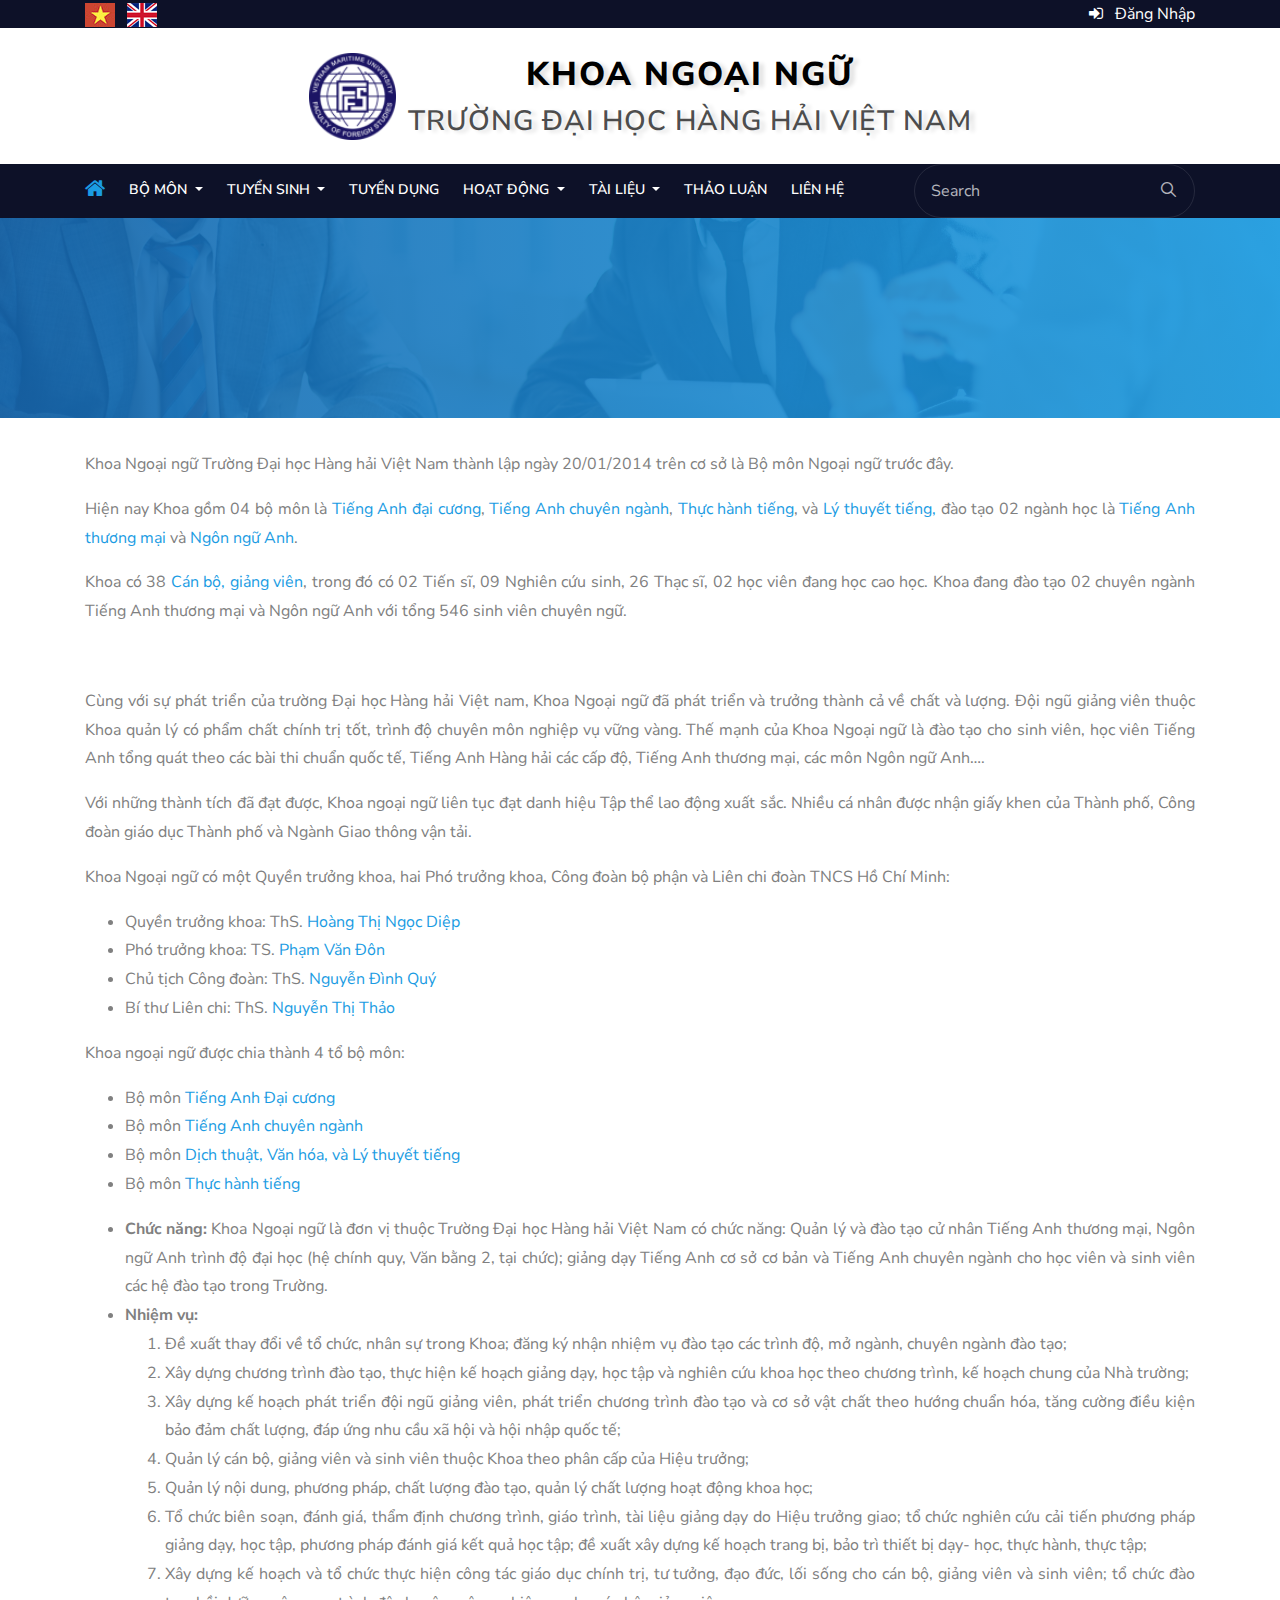
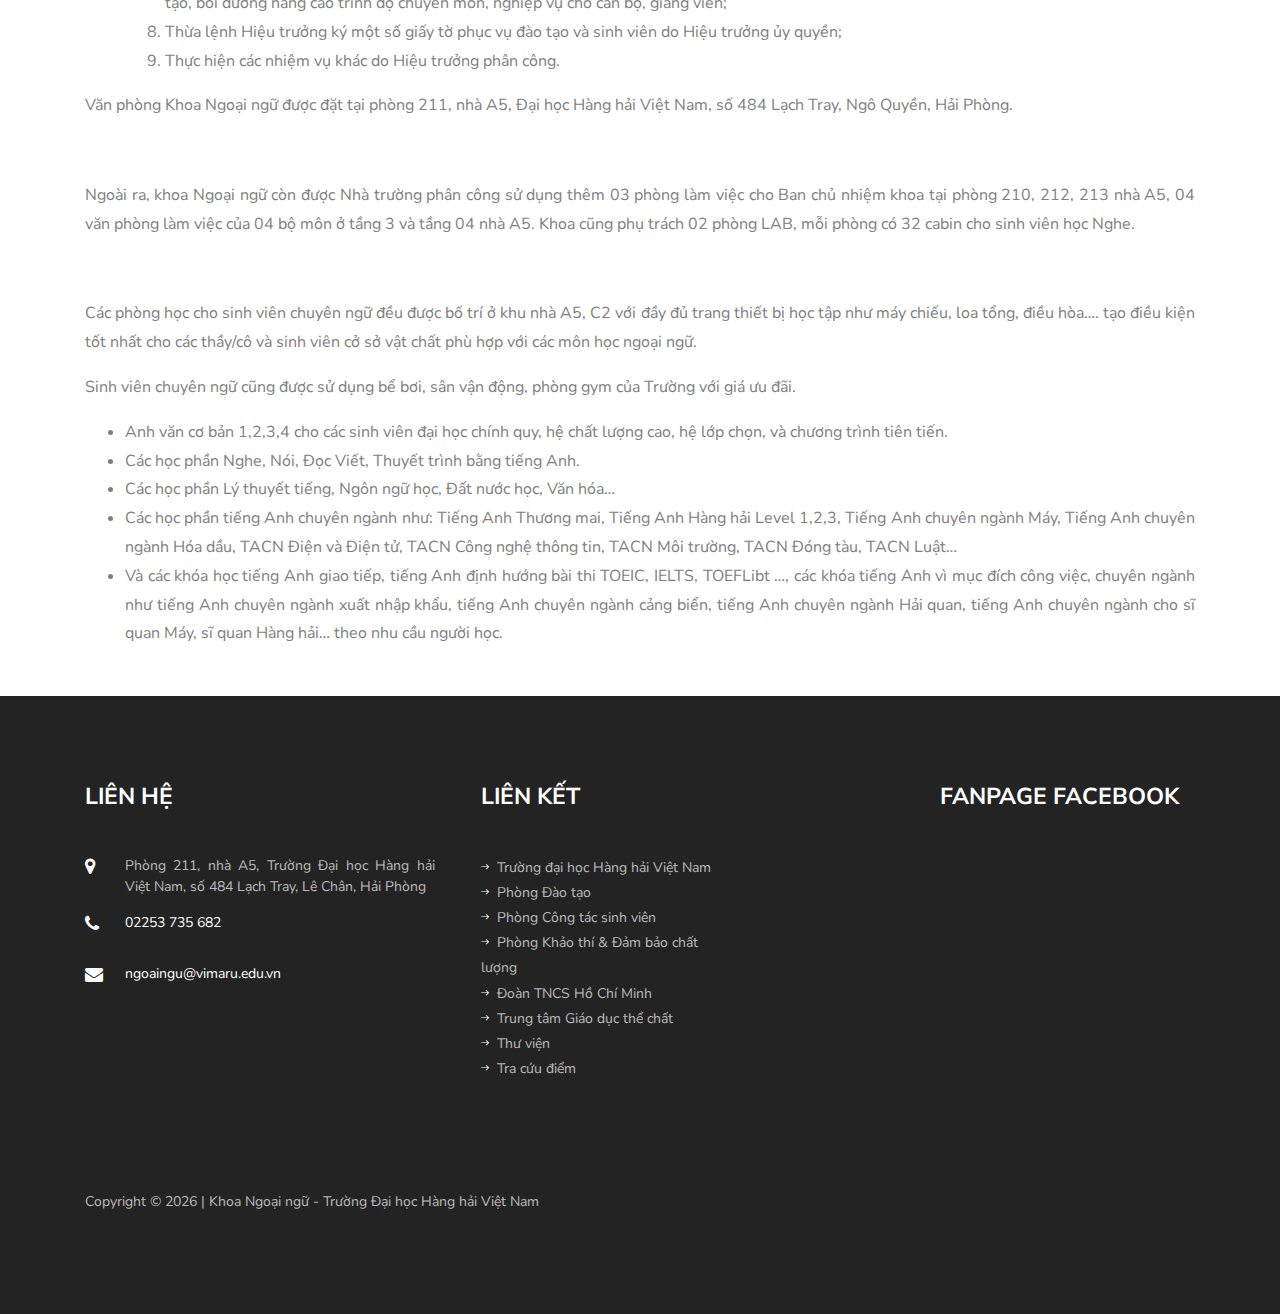
==== commit 4b0c6458: "webupdate" ====
--- a/about.html
+++ b/about.html
@@ -7,6 +7,7 @@
     
     <link href="https://fonts.googleapis.com/css?family=Nunito+Sans:300,400,600,700,800,900&display=swap" rel="stylesheet">
 
+    <link rel="stylesheet" href="https://maxcdn.bootstrapcdn.com/font-awesome/4.7.0/css/font-awesome.min.css">
     <link rel="stylesheet" href="css/open-iconic-bootstrap.min.css">
     <link rel="stylesheet" href="css/animate.css">
     <link rel="stylesheet" href="css/font-awesome.min.css">
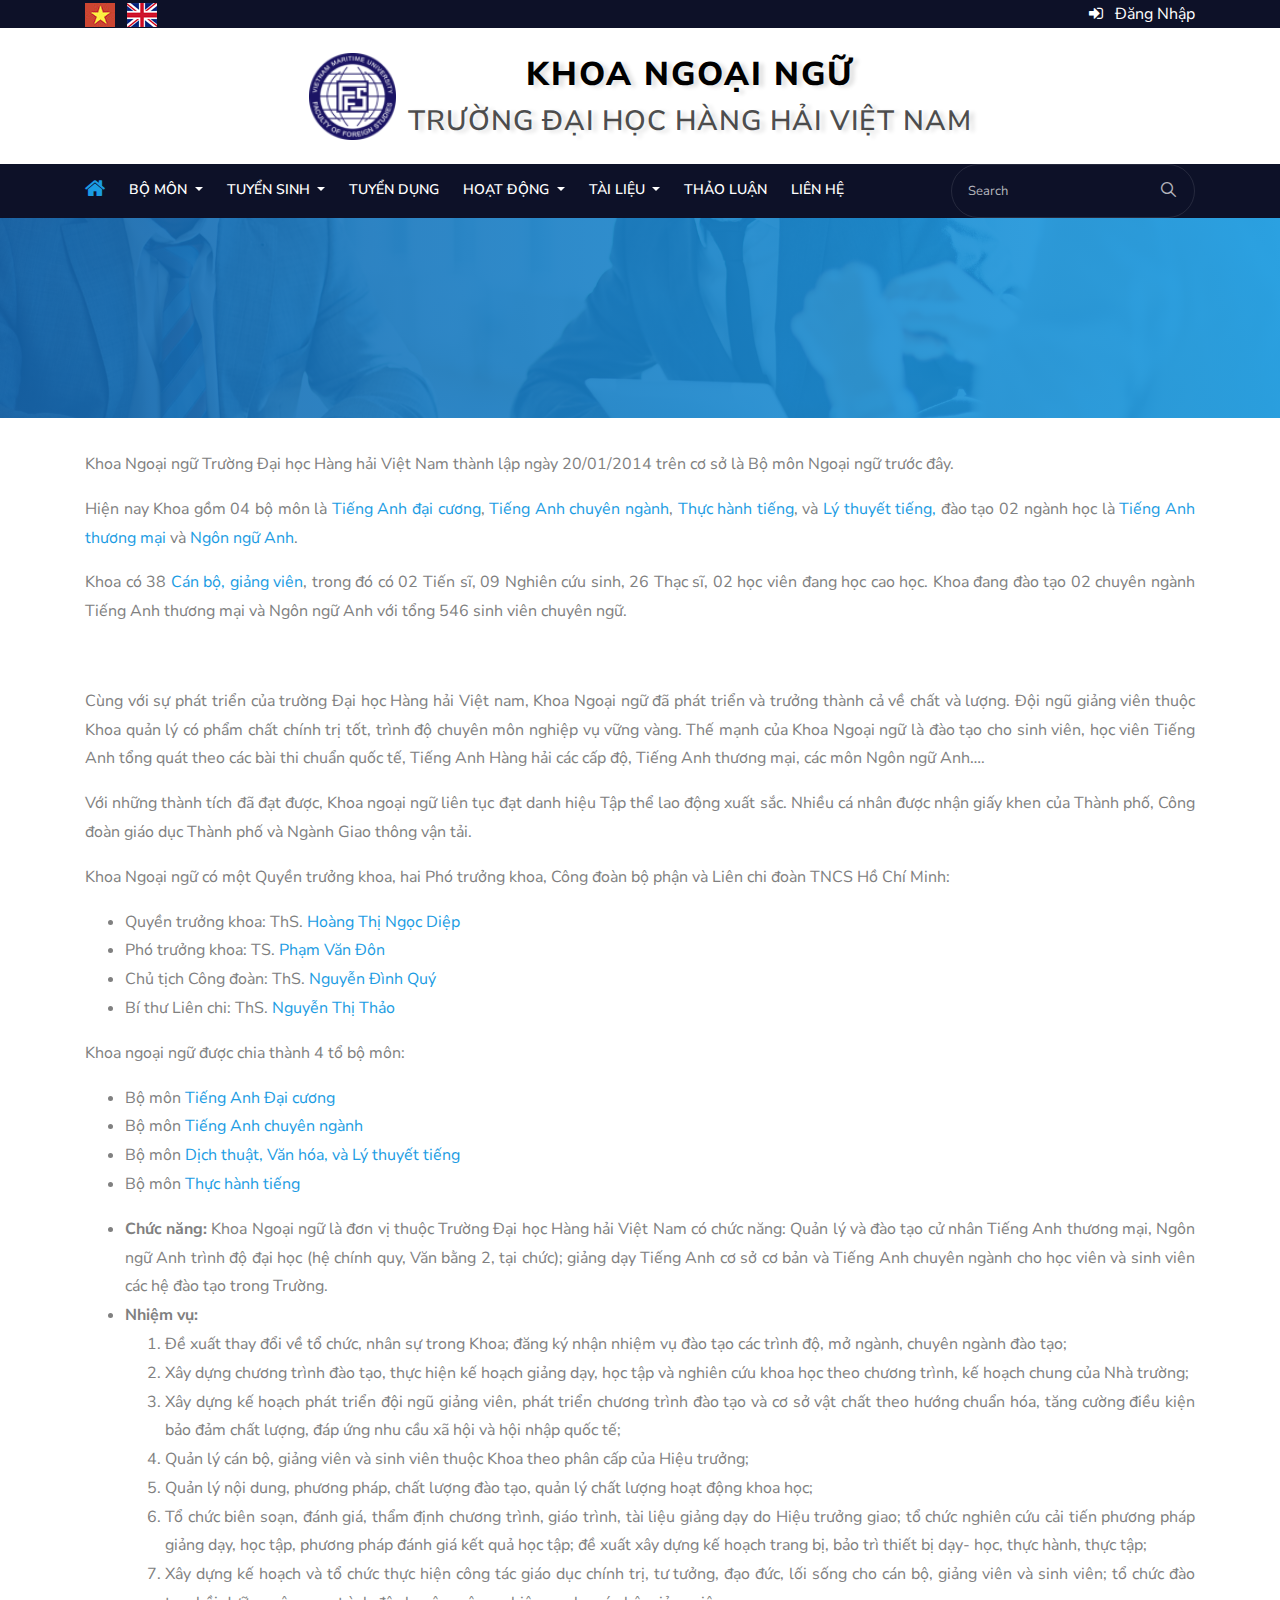
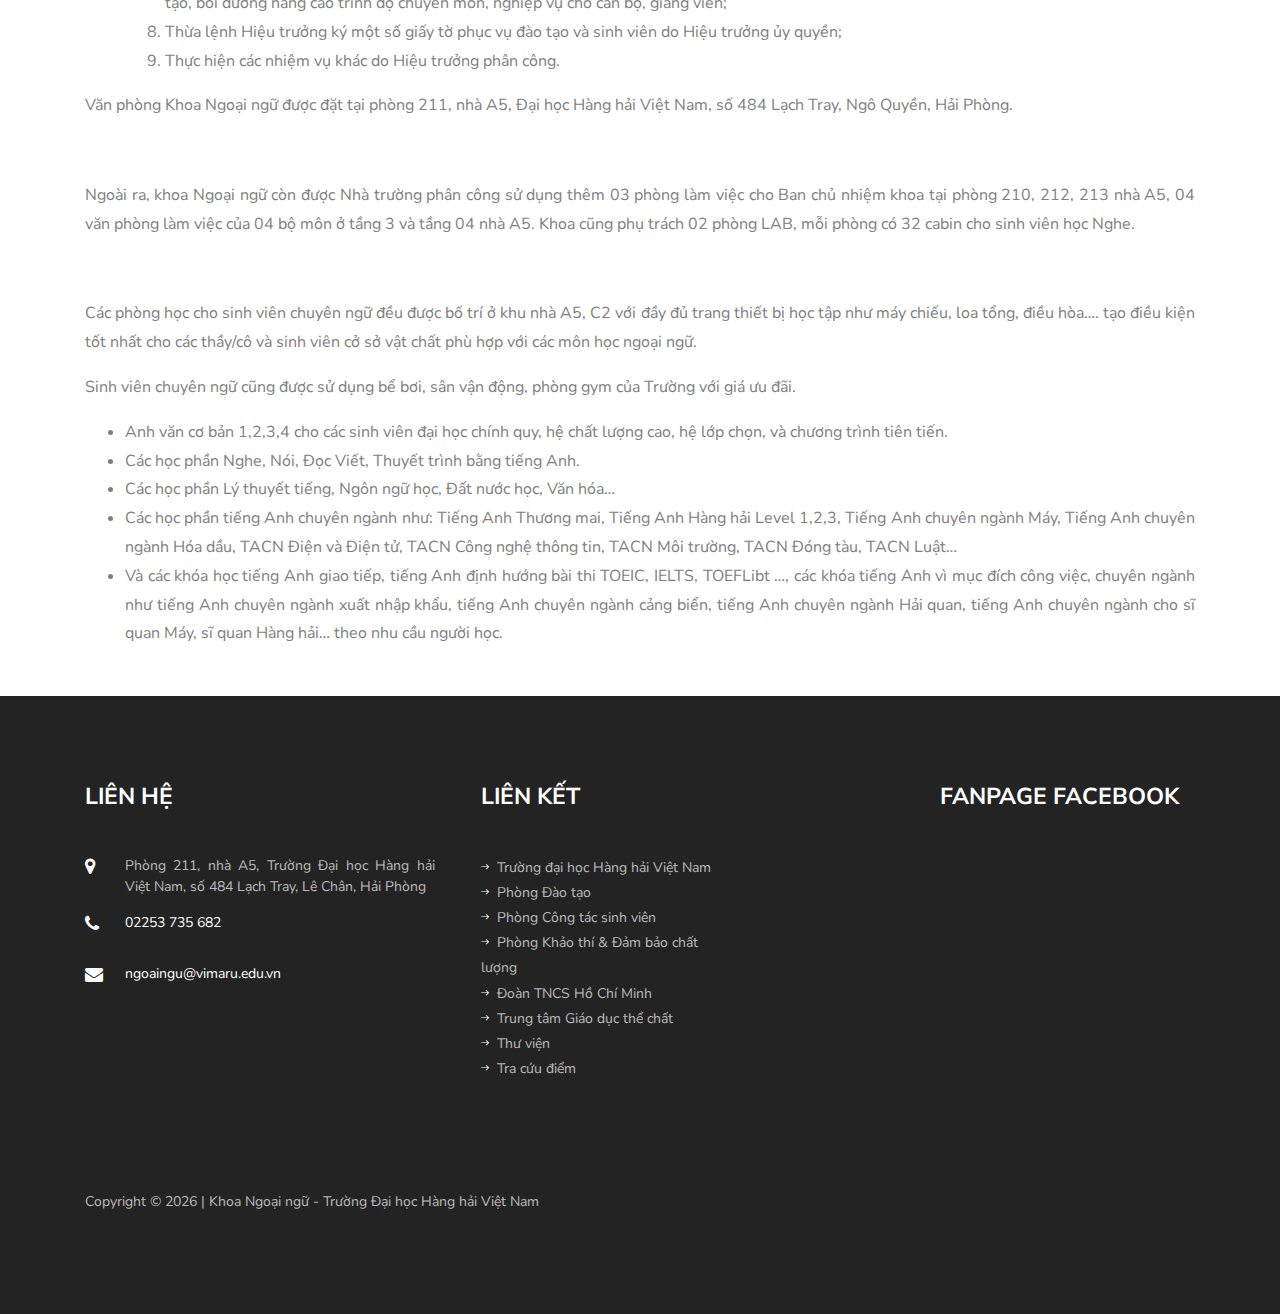
==== commit 3c75c232: "web3" ====
--- a/about.html
+++ b/about.html
@@ -1,310 +1,363 @@
 <!DOCTYPE html>
 <html lang="en">
-  <head>
-    <title>Consolution - Free Bootstrap 4 Template by Colorlib</title>
-    <meta charset="utf-8">
-    <meta name="viewport" content="width=device-width, initial-scale=1, shrink-to-fit=no">
-    
-    <link href="https://fonts.googleapis.com/css?family=Nunito+Sans:300,400,600,700,800,900&display=swap" rel="stylesheet">
-
-    <link rel="stylesheet" href="https://maxcdn.bootstrapcdn.com/font-awesome/4.7.0/css/font-awesome.min.css">
-    <link rel="stylesheet" href="css/open-iconic-bootstrap.min.css">
-    <link rel="stylesheet" href="css/animate.css">
-    <link rel="stylesheet" href="css/font-awesome.min.css">
-    
-    <link rel="stylesheet" href="css/owl.carousel.min.css">
-    <link rel="stylesheet" href="css/owl.theme.default.min.css">
-    <link rel="stylesheet" href="css/magnific-popup.css">
-
-    <link rel="stylesheet" href="css/aos.css">
-
-    <link rel="stylesheet" href="css/ionicons.min.css">
-    
-    <link rel="stylesheet" href="css/flaticon.css">
-    <link rel="stylesheet" href="css/icomoon.css">
-    <link rel="stylesheet" href="css/style.css">
-  </head>
-  <body>
-  	<div class="topheader">
-      <div class="container">
-        <div class="float-right"><a href="#" data-toggle="modal" data-target="#exampleModal" class="text-white">
-            <i class="fa fa-sign-in mr-2"></i> Đăng Nhập
-          </a></div>
-        <div class="languages float-left">
-          <span class="pr-2"><a href=""><img src="./images/CoVN.jpg" alt=""></a></span>
-          <span><a href=""><img src="./images/CoAnh.jpg" alt=""></a></span>
-        </div>
-      </div>
-    </div>
-    <div class="bg-top navbar-light">
-      <div class="container">
-        <div class="row no-gutters d-flex align-items-center" style="width: 100%;">
-          <div class="col-lg-12 d-block">
+
+<head>
+  <title>Consolution - Free Bootstrap 4 Template by Colorlib</title>
+  <meta charset="utf-8">
+  <meta name="viewport" content="width=device-width, initial-scale=1, shrink-to-fit=no">
+
+  <link href="https://fonts.googleapis.com/css?family=Nunito+Sans:300,400,600,700,800,900&display=swap"
+    rel="stylesheet">
+
+  <link rel="stylesheet" href="https://maxcdn.bootstrapcdn.com/font-awesome/4.7.0/css/font-awesome.min.css">
+  <link rel="stylesheet" href="css/open-iconic-bootstrap.min.css">
+  <link rel="stylesheet" href="css/animate.css">
+  <link rel="stylesheet" href="css/font-awesome.min.css">
+
+  <link rel="stylesheet" href="css/owl.carousel.min.css">
+  <link rel="stylesheet" href="css/owl.theme.default.min.css">
+  <link rel="stylesheet" href="css/magnific-popup.css">
+
+  <link rel="stylesheet" href="css/aos.css">
+
+  <link rel="stylesheet" href="css/ionicons.min.css">
+
+  <link rel="stylesheet" href="css/flaticon.css">
+  <link rel="stylesheet" href="css/icomoon.css">
+  <link rel="stylesheet" href="css/style.css">
+</head>
+
+<body>
+  <div class="topheader">
+    <div class="container">
+      <div class="float-right"><a href="#" data-toggle="modal" data-target="#exampleModal" class="text-white">
+          <i class="fa fa-sign-in mr-2"></i> Đăng Nhập
+        </a></div>
+      <div class="languages float-left">
+        <span class="pr-2"><a href=""><img src="./images/CoVN.jpg" alt=""></a></span>
+        <span><a href=""><img src="./images/CoAnh.jpg" alt=""></a></span>
+      </div>
+    </div>
+  </div>
+  <div class="bg-top navbar-light">
+    <div class="container">
+      <div class="row no-gutters d-flex align-items-center" style="width: 100%;">
+        <div class="col-lg-12 logosmall"></div>
+        <div class="col-lg-12 d-block">
+          <div>
+            <div class="col-md d-flex topper align-items-center py-md-4 text-center" style="width: 100%;">
+              <div class="mr-1 logoleft"><a href=""><img src="./images/logo.png" style="width: 109%;" alt=""></a>
+              </div>
+              <div class="text">
+                <span class="pb-3 khoa">KHOA NGOẠI NGỮ</span>
+                <span style="font-weight: 600;">TRƯỜNG ĐẠI HỌC HÀNG HẢI VIỆT NAM</span>
+              </div>
+            </div>
+          </div>
+        </div>
+      </div>
+    </div>
+  </div>
+  <nav class="navbar navbar-expand-lg navbar-dark bg-dark ftco-navbar-light" id="ftco-navbar">
+    <div class="container d-flex align-items-center">
+      <button class="navbar-toggler" type="button" data-toggle="collapse" data-target="#ftco-nav"
+        aria-controls="ftco-nav" aria-expanded="false" aria-label="Toggle navigation">
+        <span class="oi oi-menu"></span> Menu
+      </button>
+      <form action="#" class="searchform order-lg-last">
+        <div class="form-group d-flex">
+          <input type="text" class="form-control pl-3" placeholder="Search">
+          <button type="submit" placeholder="" class="form-control search"><span class="ion-ios-search"></span></button>
+        </div>
+      </form>
+      <div class="collapse navbar-collapse" id="ftco-nav">
+        <ul class="navbar-nav mr-auto">
+          <li class="nav-item active"><a href="index.html" class="nav-link pl-0"><i class="fa fa-home"
+                aria-hidden="true" style="font-size: 22px;"></i></a></li>
+          <li class="nav-item dropdown">
+            <a class="nav-link dropdown-toggle" href="#" id="navbarDropdown" role="button" data-toggle="dropdown"
+              aria-haspopup="true" aria-expanded="false">
+              Bộ môn
+            </a>
+            <div class="dropdown-menu" aria-labelledby="navbarDropdown">
+              <a class="dropdown-item" href="#">Tiếng Anh đại cương</a>
+              <a class="dropdown-item" href="#">Tiếng Anh chuyên ngành</a>
+              <a class="dropdown-item" href="#">Dịch thuật, văn bản</a>
+              <a class="dropdown-item" href="#">Thực hành tiếng</a>
+            </div>
+          </li>
+          <li class="nav-item dropdown">
+            <a class="nav-link dropdown-toggle" href="#" id="navbarDropdown" role="button" data-toggle="dropdown"
+              aria-haspopup="true" aria-expanded="false">
+              Tuyển sinh
+            </a>
+            <div class="dropdown-menu" aria-labelledby="navbarDropdown">
+              <a class="dropdown-item" href="news.html">Cử nhân Ngôn ngữ Anh</a>
+              <a class="dropdown-item" href="news.html">Cử nhân Tiếng Anh Thương mại</a>
+              <a class="dropdown-item" href="news.html">Thạc sĩ Ngôn ngữ Anh</a>
+            </div>
+          </li>
+          <li class="nav-item"><a href="news.html" class="nav-link">Tuyển dụng</a></li>
+          <li class="nav-item dropdown">
+            <a class="nav-link dropdown-toggle" href="#" id="navbarDropdown" role="button" data-toggle="dropdown"
+              aria-haspopup="true" aria-expanded="false">
+              Hoạt động
+            </a>
+            <div class="dropdown-menu" aria-labelledby="navbarDropdown">
+              <a class="dropdown-item" href="news.html">Công đoàn</a>
+              <a class="dropdown-item" href="news.html">Đoàn thanh niên</a>
+              <a class="dropdown-item" href="news.html">Nghiên cứu khoa học</a>
+              <a class="dropdown-item" href="news.html">Câu lạc bộ tiếng anh</a>
+              <a class="dropdown-item" href="news.html">Sinh viên</a>
+            </div>
+          </li>
+          <li class="nav-item dropdown">
+            <a class="nav-link dropdown-toggle" href="#" id="navbarDropdown" role="button" data-toggle="dropdown"
+              aria-haspopup="true" aria-expanded="false">
+              Tài liệu
+            </a>
+            <div class="dropdown-menu" aria-labelledby="navbarDropdown">
+              <a class="dropdown-item" href="document.html">Giáo trình</a>
+              <a class="dropdown-item" href="document.html">Kỹ năng</a>
+              <a class="dropdown-item" href="document.html">Ngữ pháp - Từ vựng</a>
+              <a class="dropdown-item" href="document.html">Phiên dịch</a>
+              <a class="dropdown-item" href="document.html">Anh văn cơ bản</a>
+              <a class="dropdown-item" href="document.html">Tài liệu TOEIC, IELTS</a>
+            </div>
+          </li>
+          <li class="nav-item"><a href="post.html" class="nav-link">Thảo luận</a></li>
+          <li class="nav-item"><a href="contact.html" class="nav-link">Liên hệ</a></li>
+        </ul>
+      </div>
+    </div>
+  </nav>
+  <!-- END nav -->
+
+  <section class="hero-wrap hero-wrap-2" style="background-image: url('images/bg_1.jpg');">
+    <div class="overlay"></div>
+    <div class="container">
+      <div class="row no-gutters slider-text align-items-center justify-content-center">
+        <div class="col-md-9 ftco-animate text-center">
+          <h2 class="mb-2 bread">Giới thiệu</h2>
+          <p class="breadcrumbs text-center"><span class="mr-2"><a href="index.html">Trang chủ <i
+                  class="ion-ios-arrow-forward"></i></a></span> <span>Đơn vị <i
+                class="ion-ios-arrow-forward"></i></span></p>
+        </div>
+      </div>
+    </div>
+  </section>
+
+  <section class="ftco-section">
+    <div class="container">
+      <div class="row">
+        <div class="col-md-12" style="text-align: justify;">
+          <p>Khoa Ngoại ngữ Trường Đại học Hàng hải Việt Nam thành lập ngày 20/01/2014 trên cơ sở là Bộ môn Ngoại ngữ
+            trước đây.</p>
+          <p>Hiện nay Khoa gồm 04 bộ môn là <a href="http://ngoaingu.vimaru.edu.vn/?p=42">Tiếng Anh đại cương</a>, <a
+              href="http://ngoaingu.vimaru.edu.vn/?p=38">Tiếng Anh chuyên ngành</a>, <a
+              href="http://ngoaingu.vimaru.edu.vn/?p=30">Thực hành tiếng</a>, và <a
+              href="http://ngoaingu.vimaru.edu.vn/?p=34">Lý thuyết tiếng,</a>&nbsp;đào tạo 02 ngành học là&nbsp;<a
+              href="http://ngoaingu.vimaru.edu.vn/?p=20">Tiếng Anh thương mại</a> và <a
+              href="http://ngoaingu.vimaru.edu.vn/?p=22">Ngôn ngữ Anh</a>.</p>
+          <p>Khoa có 38&nbsp;<a href="http://ngoaingu.vimaru.edu.vn/?cat=39">Cán bộ, giảng viên</a>, trong đó có 02 Tiến
+            sĩ, 09 Nghiên cứu sinh, 26 Thạc sĩ, 02 học viên đang học cao học. Khoa đang đào tạo 02 chuyên ngành Tiếng
+            Anh thương mại và Ngôn ngữ Anh với tổng 546 sinh viên chuyên ngữ.</p>
+          <p><img class="img-fluid" src="http://ngoaingu.vimaru.edu.vn/wp-content/uploads/Toàn-khoa.jpg" alt=""></p>
+          <p>Cùng với sự phát triển của trường Đại học Hàng hải Việt nam, Khoa Ngoại ngữ đã phát triển và trưởng thành
+            cả về chất và lượng. Đội ngũ giảng viên thuộc Khoa quản lý có phẩm chất chính trị tốt, trình độ chuyên môn
+            nghiệp vụ vững vàng. Thế mạnh của Khoa Ngoại ngữ là đào tạo cho sinh viên, học viên Tiếng Anh tổng quát theo
+            các bài thi chuẩn quốc tế, Tiếng Anh Hàng hải các cấp độ, Tiếng Anh thương mại, các môn Ngôn ngữ Anh….</p>
+          <p>Với những thành tích đã đạt được, Khoa ngoại ngữ liên tục đạt danh hiệu Tập thể lao động xuất sắc. Nhiều cá
+            nhân được nhận giấy khen của Thành phố, Công đoàn giáo dục Thành phố và Ngành Giao thông vận tải.</p>
+          <div class="su-tabs-pane su-clearfix">
+            <p>Khoa Ngoại ngữ có một Quyền trưởng khoa, hai Phó trưởng khoa, Công đoàn bộ phận và Liên chi đoàn TNCS Hồ
+              Chí Minh:</p>
+            <ul>
+              <li>Quyền trưởng khoa: ThS. <a href="http://ngoaingu.vimaru.edu.vn/?p=455">Hoàng Thị Ngọc Diệp</a></li>
+              <li>Phó trưởng khoa: TS. <a href="http://ngoaingu.vimaru.edu.vn/?p=742">Phạm Văn Đôn</a></li>
+              <li>Chủ tịch Công đoàn: ThS. <a href="http://ngoaingu.vimaru.edu.vn/?p=699">Nguyễn Đình Quý</a></li>
+              <li>Bí thư Liên chi: ThS. <a href="http://ngoaingu.vimaru.edu.vn/?p=132">Nguyễn Thị Thảo</a></li>
+            </ul>
+            <p>Khoa ngoại ngữ được chia thành 4 tổ bộ môn:</p>
+            <ul>
+              <li>Bộ môn <a href="http://ngoaingu.vimaru.edu.vn/?p=42">Tiếng Anh Đại cương</a></li>
+              <li>Bộ môn <a href="http://ngoaingu.vimaru.edu.vn/?p=38">Tiếng Anh chuyên ngành</a></li>
+              <li>Bộ môn <a href="http://ngoaingu.vimaru.edu.vn/?p=34">Dịch thuật, Văn hóa, và Lý thuyết tiếng</a></li>
+              <li>Bộ môn <a href="http://ngoaingu.vimaru.edu.vn/?p=30">Thực hành tiếng</a></li>
+            </ul>
+          </div>
+          <div class="su-tabs-pane su-clearfix">
+            <ul>
+              <li><strong>Chức năng:&nbsp;</strong>Khoa Ngoại ngữ là đơn vị thuộc Trường Đại học Hàng hải Việt Nam có
+                chức năng: Quản lý và đào tạo cử nhân Tiếng Anh thương mại, Ngôn ngữ Anh trình độ đại học (hệ chính quy,
+                Văn bằng 2, tại chức); giảng dạy Tiếng Anh cơ sở cơ bản và Tiếng Anh chuyên ngành cho học viên và sinh
+                viên các hệ đào tạo trong Trường.</li>
+              <li><strong>Nhiệm vụ:</strong>
+                <ol>
+                  <li>Đề xuất thay đổi về tổ chức, nhân sự trong Khoa; đăng ký nhận nhiệm vụ đào tạo các trình độ, mở
+                    ngành, chuyên ngành đào tạo;</li>
+                  <li>Xây dựng chương trình đào tạo, thực hiện kế hoạch giảng dạy, học tập và nghiên cứu khoa học theo
+                    chương trình, kế hoạch chung của Nhà trường;</li>
+                  <li>Xây dựng kế hoạch phát triển đội ngũ giảng viên, phát triển chương trình đào tạo và cơ sở vật chất
+                    theo hướng chuẩn hóa, tăng cường điều kiện bảo đảm chất lượng, đáp ứng nhu cầu xã hội và hội nhập
+                    quốc tế;</li>
+                  <li>Quản lý cán bộ, giảng viên và sinh viên thuộc Khoa theo phân cấp của Hiệu trưởng;</li>
+                  <li>Quản lý nội dung, phương pháp, chất lượng đào tạo, quản lý chất lượng hoạt động khoa học;</li>
+                  <li>Tổ chức biên soạn, đánh giá, thẩm định chương trình, giáo trình, tài liệu giảng dạy do Hiệu trưởng
+                    giao; tổ chức nghiên cứu cải tiến phương pháp giảng dạy, học tập, phương pháp đánh giá kết quả học
+                    tập; đề xuất xây dựng kế hoạch trang bị, bảo trì thiết bị dạy- học, thực hành, thực tập;</li>
+                  <li>Xây dựng kế hoạch và tổ chức thực hiện công tác giáo dục chính trị, tư tưởng, đạo đức, lối sống
+                    cho cán bộ, giảng viên và sinh viên; tổ chức đào tạo, bồi dưỡng nâng cao trình độ chuyên môn, nghiệp
+                    vụ cho cán bộ, giảng viên;</li>
+                  <li>Thừa lệnh Hiệu trưởng ký một số giấy tờ phục vụ đào tạo và sinh viên do Hiệu trưởng ủy quyền;</li>
+                  <li>Thực hiện các nhiệm vụ khác do Hiệu trưởng phân công.</li>
+                </ol>
+              </li>
+            </ul>
+          </div>
+          <div class="su-tabs-pane su-clearfix">
+            <p>Văn phòng Khoa Ngoại ngữ được đặt tại phòng 211, nhà A5, Đại học Hàng hải Việt Nam, số&nbsp;484 Lạch
+              Tray, Ngô Quyền, Hải Phòng.</p>
+            <p><img class="img-fluid"
+                src="http://ngoaingu.vimaru.edu.vn/wp-content/uploads/29695302_2216219358605359_3359565585346903103_n.jpg"
+                alt=""></p>
+            <p>Ngoài ra, khoa Ngoại ngữ còn được Nhà trường phân công sử dụng thêm 03 phòng làm việc cho Ban chủ nhiệm
+              khoa tại phòng 210, 212, 213 nhà A5, 04 văn phòng làm việc của 04 bộ môn ở tầng 3 và tầng 04 nhà A5. Khoa
+              cũng phụ trách 02 phòng LAB, mỗi phòng có 32 cabin cho sinh viên học Nghe.</p>
+            <p><img class="img-fluid" src="http://ngoaingu.vimaru.edu.vn/wp-content/uploads/LAB.jpg" alt=""></p>
+            <p>Các phòng học cho sinh viên chuyên ngữ đều được bố trí ở khu nhà A5, C2 với đầy đủ trang thiết bị học tập
+              như máy chiếu, loa tổng, điều hòa…. tạo điều kiện tốt nhất cho các thầy/cô và sinh viên cở sở vật chất phù
+              hợp với các môn học ngoại ngữ.</p>
+            <p>Sinh viên chuyên ngữ cũng được sử dụng bể bơi, sân vận động, phòng gym của Trường với giá ưu đãi.</p>
+          </div>
+          <div class="su-tabs-pane su-clearfix">
+            <ul>
+              <li>Anh văn cơ bản 1,2,3,4 cho các sinh viên đại học chính quy, hệ chất lượng cao, hệ lớp chọn, và chương
+                trình tiên tiến.</li>
+              <li>Các học phần Nghe, Nói, Đọc Viết, Thuyết trình bằng tiếng Anh.</li>
+              <li>Các học phần Lý thuyết tiếng, Ngôn ngữ học, Đất nước học, Văn hóa…</li>
+              <li>Các học phần tiếng Anh chuyên ngành như: Tiếng Anh Thương mai, Tiếng Anh Hàng hải Level 1,2,3, Tiếng
+                Anh chuyên ngành Máy, Tiếng Anh chuyên ngành Hóa dầu, TACN Điện và Điện tử, TACN Công nghệ thông tin,
+                TACN Môi trường, TACN Đóng tàu, TACN Luật…</li>
+              <li>Và các khóa học tiếng Anh giao tiếp, tiếng Anh định hướng bài thi TOEIC, IELTS, TOEFLibt …, các khóa
+                tiếng Anh vì mục đích công việc, chuyên ngành như tiếng Anh chuyên ngành xuất nhập khẩu, tiếng Anh
+                chuyên ngành cảng biển, tiếng Anh chuyên ngành Hải quan, tiếng Anh chuyên ngành cho sĩ quan Máy, sĩ quan
+                Hàng hải… theo nhu cầu người học.</li>
+            </ul>
             <div>
-              <div class="col-md d-flex topper align-items-center py-md-4 text-center" style="width: 100%;">
-                <div class="mr-1"><a href=""><img src="./images/logo.png" style="width: 109%;" alt=""></a>
-                </div>
-                <div class="text">
-                  <span class="pb-3 khoa">KHOA NGOẠI NGỮ</span>
-                  <span style="font-weight: 600;">TRƯỜNG ĐẠI HỌC HÀNG HẢI VIỆT NAM</span>
-                </div>
+            </div>
+          </div>
+        </div>
+      </div>
+  </section>
+
+  <footer class="ftco-footer ftco-bg-dark ftco-section">
+    <div class="container">
+      <div class="row mb-5">
+        <div class="col-md-6 col-lg-4">
+          <div class="ftco-footer-widget mb-5">
+            <h2 class="ftco-heading-2">Liên hệ</h2>
+            <div class="block-23 mb-3">
+              <ul>
+                <li><span class="icon icon-map-marker"></span><span class="text" style="text-align: justify;">Phòng 211,
+                    nhà A5, Trường Đại học Hàng hải Việt Nam, số 484 Lạch Tray, Lê Chân, Hải Phòng</span></li>
+                <li><a href="#"><span class="icon icon-phone"></span><span class="text">02253 735 682</span></a></li>
+                <li><a href="#"><span class="icon icon-envelope"></span><span
+                      class="text">ngoaingu@vimaru.edu.vn</span></a></li>
+              </ul>
+            </div>
+          </div>
+        </div>
+        <div class="col-md-6 col-lg-3">
+          <div class="ftco-footer-widget mb-5 ml-md-3">
+            <h2 class="ftco-heading-2">Liên kết</h2>
+            <ul class="list-unstyled">
+              <li><a href="#"><span class="ion-ios-arrow-round-forward mr-2"></span>Trường đại học Hàng hải Việt Nam</a>
+              </li>
+              <li><a href="#"><span class="ion-ios-arrow-round-forward mr-2"></span>Phòng Đào tạo</a></li>
+              <li><a href="#"><span class="ion-ios-arrow-round-forward mr-2"></span>Phòng Công tác sinh viên</a></li>
+              <li><a href="#"><span class="ion-ios-arrow-round-forward mr-2"></span>Phòng Khảo thí & Đảm bảo chất
+                  lượng</a></li>
+              <li><a href="#"><span class="ion-ios-arrow-round-forward mr-2"></span>Đoàn TNCS Hồ Chí Minh</a></li>
+              <li><a href="#"><span class="ion-ios-arrow-round-forward mr-2"></span>Trung tâm Giáo dục thể chất</a></li>
+              <li><a href="#"><span class="ion-ios-arrow-round-forward mr-2"></span>Thư viện</a></li>
+              <li><a href="#"><span class="ion-ios-arrow-round-forward mr-2"></span>Tra cứu điểm</a></li>
+            </ul>
+          </div>
+        </div>
+        <div class="col-md-6 col-lg-3 offset-lg-2">
+          <div class="ftco-footer-widget mb-5">
+            <h2 class="ftco-heading-2">Fanpage Facebook</h2>
+            <iframe
+              src="https://www.facebook.com/plugins/page.php?href=https%3A%2F%2Fwww.facebook.com%2FKhoa-Ngo%25E1%25BA%25A1i-ng%25E1%25BB%25AF-%25C4%2590H-H%25C3%25A0ng-h%25E1%25BA%25A3i-Vi%25E1%25BB%2587t-Nam-English-VMU-1509989675902950%2F&amp;tabs=timeline&amp;width=262&amp;height=230&amp;small_header=false&amp;adapt_container_width=true&amp;hide_cover=false&amp;show_facepile=true&amp;appId=2240008486097792"
+              width="262" height="230" style="border:none;overflow:hidden" scrolling="no" frameborder="0"
+              allowtransparency="true" allow="encrypted-media"></iframe>
+            </ul>
+          </div>
+        </div>
+      </div>
+      <div class="row">
+        <div class="col-md-12 text-center">
+
+          <p>
+            <!-- Link back to Colorlib can't be removed. Template is licensed under CC BY 3.0. -->
+            Copyright &copy;
+            <script>document.write(new Date().getFullYear());</script> | Khoa Ngoại ngữ - Trường Đại học Hàng hải Việt
+            Nam
+            <!-- Link back to Colorlib can't be removed. Template is licensed under CC BY 3.0. -->
+          </p>
+        </div>
+      </div>
+    </div>
+  </footer>
+
+
+  <!-- log in -->
+  <div class="modal fade" id="exampleModal" tabindex="-1" role="dialog" aria-hidden="true">
+    <div class="modal-dialog" role="document">
+      <div class="modal-content">
+        <div class="modal-header">
+          <h5 class="modal-title text-center">Đăng nhập</h5>
+          <button type="button" class="close" data-dismiss="modal" aria-label="Close">
+            <span aria-hidden="true">&times;</span>
+          </button>
+        </div>
+        <div class="modal-body">
+          <form action="{{ route('login') }}" method="post">
+            <div class="form-group">
+              <label class="col-form-label">Username</label>
+              <input type="text" class="form-control" placeholder=" " name="email" required="">
+            </div>
+            <div class="form-group">
+              <label class="col-form-label">Password</label>
+              <input type="password" class="form-control" placeholder=" " name="password" required="">
+            </div>
+            <div class="sub-w3l">
+              <div class="custom-control custom-checkbox mr-sm-2">
+                <input type="checkbox" class="custom-control-input" id="customControlAutosizing">
+                <label class="custom-control-label" for="customControlAutosizing">Nhớ mật khẩu ?</label>
               </div>
             </div>
-          </div>
-        </div>
-      </div>
-    </div>
-    <nav class="navbar navbar-expand-lg navbar-dark bg-dark ftco-navbar-light" id="ftco-navbar">
-      <div class="container d-flex align-items-center">
-        <button class="navbar-toggler" type="button" data-toggle="collapse" data-target="#ftco-nav"
-          aria-controls="ftco-nav" aria-expanded="false" aria-label="Toggle navigation">
-          <span class="oi oi-menu"></span> Menu
-        </button>
-        <form action="#" class="searchform order-lg-last">
-          <div class="form-group d-flex">
-            <input type="text" class="form-control pl-3" placeholder="Search">
-            <button type="submit" placeholder="" class="form-control search"><span
-                class="ion-ios-search"></span></button>
-          </div>
-        </form>
-        <div class="collapse navbar-collapse" id="ftco-nav">
-          <ul class="navbar-nav mr-auto">
-            <li class="nav-item active"><a href="index.html" class="nav-link pl-0"><i class="fa fa-home"
-                  aria-hidden="true" style="font-size: 22px;"></i></a></li>
-            <li class="nav-item dropdown">
-              <a class="nav-link dropdown-toggle" href="#" id="navbarDropdown" role="button"
-                data-toggle="dropdown" aria-haspopup="true" aria-expanded="false">
-                Bộ môn
-              </a>
-              <div class="dropdown-menu" aria-labelledby="navbarDropdown">
-                <a class="dropdown-item" href="#">Tiếng Anh đại cương</a>
-                <a class="dropdown-item" href="#">Tiếng Anh chuyên ngành</a>
-                <a class="dropdown-item" href="#">Dịch thuật, văn bản</a>
-                <a class="dropdown-item" href="#">Thực hành tiếng</a>
-              </div>
-            </li>
-            <li class="nav-item dropdown">
-              <a class="nav-link dropdown-toggle" href="#" id="navbarDropdown" role="button"
-                data-toggle="dropdown" aria-haspopup="true" aria-expanded="false">
-                Tuyển sinh
-              </a>
-              <div class="dropdown-menu" aria-labelledby="navbarDropdown">
-                <a class="dropdown-item" href="news.html">Cử nhân Ngôn ngữ Anh</a>
-                <a class="dropdown-item" href="news.html">Cử nhân Tiếng Anh Thương mại</a>
-                <a class="dropdown-item" href="news.html">Thạc sĩ Ngôn ngữ Anh</a>
-              </div>
-            </li>
-            <li class="nav-item"><a href="news.html" class="nav-link">Tuyển dụng</a></li>
-            <li class="nav-item dropdown">
-              <a class="nav-link dropdown-toggle" href="#" id="navbarDropdown" role="button"
-                data-toggle="dropdown" aria-haspopup="true" aria-expanded="false">
-                Hoạt động
-              </a>
-              <div class="dropdown-menu" aria-labelledby="navbarDropdown">
-                <a class="dropdown-item" href="news.html">Công đoàn</a>
-                <a class="dropdown-item" href="news.html">Đoàn thanh niên</a>
-                <a class="dropdown-item" href="news.html">Nghiên cứu khoa học</a>
-                <a class="dropdown-item" href="news.html">Câu lạc bộ tiếng anh</a>
-                <a class="dropdown-item" href="news.html">Sinh viên</a>
-              </div>
-            </li>
-            <li class="nav-item dropdown">
-              <a class="nav-link dropdown-toggle" href="#" id="navbarDropdown" role="button"
-                data-toggle="dropdown" aria-haspopup="true" aria-expanded="false">
-                Tài liệu
-              </a>
-              <div class="dropdown-menu" aria-labelledby="navbarDropdown">
-                <a class="dropdown-item" href="document.html">Giáo trình</a>
-                <a class="dropdown-item" href="document.html">Kỹ năng</a>
-                <a class="dropdown-item" href="document.html">Ngữ pháp - Từ vựng</a>
-                <a class="dropdown-item" href="document.html">Phiên dịch</a>
-                <a class="dropdown-item" href="document.html">Anh văn cơ bản</a>
-                <a class="dropdown-item" href="document.html">Tài liệu TOEIC, IELTS</a>
-              </div>
-            </li>
-            <li class="nav-item"><a href="post.html" class="nav-link">Thảo luận</a></li>
-            <li class="nav-item"><a href="contact.html" class="nav-link">Liên hệ</a></li>
-          </ul>
-        </div>
-      </div>
-    </nav>
-    <!-- END nav -->
-    
-    <section class="hero-wrap hero-wrap-2" style="background-image: url('images/bg_1.jpg');">
-      <div class="overlay"></div>
-      <div class="container">
-        <div class="row no-gutters slider-text align-items-center justify-content-center">
-          <div class="col-md-9 ftco-animate text-center">
-            <h2 class="mb-2 bread">Giới thiệu</h2>
-            <p class="breadcrumbs text-center"><span class="mr-2"><a href="index.html">Trang chủ <i class="ion-ios-arrow-forward"></i></a></span> <span>Đơn vị <i class="ion-ios-arrow-forward"></i></span></p>
-          </div>
-        </div>
-      </div>
-    </section>
-
-		<section class="ftco-section">
-			<div class="container">
-        <div class="row">
-          <div class="col-md-12" style="text-align: justify;">
-                      <p>Khoa Ngoại ngữ Trường Đại học Hàng hải Việt Nam thành lập ngày 20/01/2014 trên cơ sở là Bộ môn Ngoại ngữ trước đây.</p>
-                      <p>Hiện nay Khoa gồm 04 bộ môn là <a href="http://ngoaingu.vimaru.edu.vn/?p=42">Tiếng Anh đại cương</a>, <a href="http://ngoaingu.vimaru.edu.vn/?p=38">Tiếng Anh chuyên ngành</a>, <a href="http://ngoaingu.vimaru.edu.vn/?p=30">Thực hành tiếng</a>, và <a href="http://ngoaingu.vimaru.edu.vn/?p=34">Lý thuyết tiếng,</a>&nbsp;đào tạo 02 ngành học là&nbsp;<a href="http://ngoaingu.vimaru.edu.vn/?p=20">Tiếng Anh thương mại</a> và <a href="http://ngoaingu.vimaru.edu.vn/?p=22">Ngôn ngữ Anh</a>.</p>
-                      <p>Khoa có 38&nbsp;<a href="http://ngoaingu.vimaru.edu.vn/?cat=39">Cán bộ, giảng viên</a>, trong đó có 02 Tiến sĩ, 09 Nghiên cứu sinh, 26 Thạc sĩ, 02 học viên đang học cao học. Khoa đang đào tạo 02 chuyên ngành Tiếng Anh thương mại và Ngôn ngữ Anh với tổng 546 sinh viên chuyên ngữ.</p>
-                      <p><img class="img-fluid" src="http://ngoaingu.vimaru.edu.vn/wp-content/uploads/Toàn-khoa.jpg" alt=""></p>
-                      <p>Cùng với sự phát triển của trường Đại học Hàng hải Việt nam, Khoa Ngoại ngữ đã phát triển và trưởng thành cả về chất và lượng. Đội ngũ giảng viên thuộc Khoa quản lý có phẩm chất chính trị tốt, trình độ chuyên môn nghiệp vụ vững vàng. Thế mạnh của Khoa Ngoại ngữ là đào tạo cho sinh viên, học viên Tiếng Anh tổng quát theo các bài thi chuẩn quốc tế, Tiếng Anh Hàng hải các cấp độ, Tiếng Anh thương mại, các môn Ngôn ngữ Anh….</p>
-                      <p>Với những thành tích đã đạt được, Khoa ngoại ngữ liên tục đạt danh hiệu Tập thể lao động xuất sắc. Nhiều cá nhân được nhận giấy khen của Thành phố, Công đoàn giáo dục Thành phố và Ngành Giao thông vận tải.</p>
-                      <div class="su-tabs-pane su-clearfix">
-                      <p>Khoa Ngoại ngữ có một Quyền trưởng khoa, hai Phó trưởng khoa, Công đoàn bộ phận và Liên chi đoàn TNCS Hồ Chí Minh:</p>
-                      <ul>
-                      <li>Quyền trưởng khoa: ThS. <a href="http://ngoaingu.vimaru.edu.vn/?p=455">Hoàng Thị Ngọc Diệp</a></li>
-                      <li>Phó trưởng khoa: TS. <a href="http://ngoaingu.vimaru.edu.vn/?p=742">Phạm Văn Đôn</a></li>
-                      <li>Chủ tịch Công đoàn: ThS. <a href="http://ngoaingu.vimaru.edu.vn/?p=699">Nguyễn Đình Quý</a></li>
-                      <li>Bí thư Liên chi: ThS. <a href="http://ngoaingu.vimaru.edu.vn/?p=132">Nguyễn Thị Thảo</a></li>
-                      </ul>
-                      <p>Khoa ngoại ngữ được chia thành 4 tổ bộ môn:</p>
-                      <ul>
-                      <li>Bộ môn <a href="http://ngoaingu.vimaru.edu.vn/?p=42">Tiếng Anh Đại cương</a></li>
-                      <li>Bộ môn <a href="http://ngoaingu.vimaru.edu.vn/?p=38">Tiếng Anh chuyên ngành</a></li>
-                      <li>Bộ môn <a href="http://ngoaingu.vimaru.edu.vn/?p=34">Dịch thuật, Văn hóa, và Lý thuyết tiếng</a></li>
-                      <li>Bộ môn <a href="http://ngoaingu.vimaru.edu.vn/?p=30">Thực hành tiếng</a></li>
-                      </ul>
-                      </div>
-                      <div class="su-tabs-pane su-clearfix">
-                      <ul>
-                      <li><strong>Chức năng:&nbsp;</strong>Khoa Ngoại ngữ là đơn vị thuộc Trường Đại học Hàng hải Việt Nam có chức năng: Quản lý và đào tạo cử nhân Tiếng Anh thương mại, Ngôn ngữ Anh trình độ đại học (hệ chính quy, Văn bằng 2, tại chức); giảng dạy Tiếng Anh cơ sở cơ bản và Tiếng Anh chuyên ngành cho học viên và sinh viên các hệ đào tạo trong Trường.</li>
-                      <li><strong>Nhiệm vụ:</strong>
-                      <ol>
-                      <li>Đề xuất thay đổi về tổ chức, nhân sự trong Khoa; đăng ký nhận nhiệm vụ đào tạo các trình độ, mở ngành, chuyên ngành đào tạo;</li>
-                      <li>Xây dựng chương trình đào tạo, thực hiện kế hoạch giảng dạy, học tập và nghiên cứu khoa học theo chương trình, kế hoạch chung của Nhà trường;</li>
-                      <li>Xây dựng kế hoạch phát triển đội ngũ giảng viên, phát triển chương trình đào tạo và cơ sở vật chất theo hướng chuẩn hóa, tăng cường điều kiện bảo đảm chất lượng, đáp ứng nhu cầu xã hội và hội nhập quốc tế;</li>
-                      <li>Quản lý cán bộ, giảng viên và sinh viên thuộc Khoa theo phân cấp của Hiệu trưởng;</li>
-                      <li>Quản lý nội dung, phương pháp, chất lượng đào tạo, quản lý chất lượng hoạt động khoa học;</li>
-                      <li>Tổ chức biên soạn, đánh giá, thẩm định chương trình, giáo trình, tài liệu giảng dạy do Hiệu trưởng giao; tổ chức nghiên cứu cải tiến phương pháp giảng dạy, học tập, phương pháp đánh giá kết quả học tập; đề xuất xây dựng kế hoạch trang bị, bảo trì thiết bị dạy- học, thực hành, thực tập;</li>
-                      <li>Xây dựng kế hoạch và tổ chức thực hiện công tác giáo dục chính trị, tư tưởng, đạo đức, lối sống cho cán bộ, giảng viên và sinh viên; tổ chức đào tạo, bồi dưỡng nâng cao trình độ chuyên môn, nghiệp vụ cho cán bộ, giảng viên;</li>
-                      <li>Thừa lệnh Hiệu trưởng ký một số giấy tờ phục vụ đào tạo và sinh viên do Hiệu trưởng ủy quyền;</li>
-                      <li>Thực hiện các nhiệm vụ khác do Hiệu trưởng phân công.</li>
-                      </ol>
-                      </li>
-                      </ul>
-                      </div>
-                      <div class="su-tabs-pane su-clearfix">
-                      <p>Văn phòng Khoa Ngoại ngữ được đặt tại phòng 211, nhà A5, Đại học Hàng hải Việt Nam, số&nbsp;484 Lạch Tray, Ngô Quyền, Hải Phòng.</p>
-                      <p><img class="img-fluid" src="http://ngoaingu.vimaru.edu.vn/wp-content/uploads/29695302_2216219358605359_3359565585346903103_n.jpg" alt=""></p>
-                      <p>Ngoài ra, khoa Ngoại ngữ còn được Nhà trường phân công sử dụng thêm 03 phòng làm việc cho Ban chủ nhiệm khoa tại phòng 210, 212, 213 nhà A5, 04 văn phòng làm việc của 04 bộ môn ở tầng 3 và tầng 04 nhà A5. Khoa cũng phụ trách 02 phòng LAB, mỗi phòng có 32 cabin cho sinh viên học Nghe.</p>
-                      <p><img class="img-fluid" src="http://ngoaingu.vimaru.edu.vn/wp-content/uploads/LAB.jpg" alt=""></p>
-                      <p>Các phòng học cho sinh viên chuyên ngữ đều được bố trí ở khu nhà A5, C2 với đầy đủ trang thiết bị học tập như máy chiếu, loa tổng, điều hòa…. tạo điều kiện tốt nhất cho các thầy/cô và sinh viên cở sở vật chất phù hợp với các môn học ngoại ngữ.</p>
-                      <p>Sinh viên chuyên ngữ cũng được sử dụng bể bơi, sân vận động, phòng gym của Trường với giá ưu đãi.</p>
-                      </div>
-                      <div class="su-tabs-pane su-clearfix">
-                      <ul>
-                      <li>Anh văn cơ bản 1,2,3,4 cho các sinh viên đại học chính quy, hệ chất lượng cao, hệ lớp chọn, và chương trình tiên tiến.</li>
-                      <li>Các học phần Nghe, Nói, Đọc Viết, Thuyết trình bằng tiếng Anh.</li>
-                      <li>Các học phần Lý thuyết tiếng, Ngôn ngữ học, Đất nước học, Văn hóa…</li>
-                      <li>Các học phần tiếng Anh chuyên ngành như: Tiếng Anh Thương mai, Tiếng Anh Hàng hải Level 1,2,3, Tiếng Anh chuyên ngành Máy, Tiếng Anh chuyên ngành Hóa dầu, TACN Điện và Điện tử, TACN Công nghệ thông tin, TACN Môi trường, TACN Đóng tàu, TACN Luật…</li>
-                      <li>Và các khóa học tiếng Anh giao tiếp, tiếng Anh định hướng bài thi TOEIC, IELTS, TOEFLibt …, các khóa tiếng Anh vì mục đích công việc, chuyên ngành như tiếng Anh chuyên ngành xuất nhập khẩu, tiếng Anh chuyên ngành cảng biển, tiếng Anh chuyên ngành Hải quan, tiếng Anh chuyên ngành cho sĩ quan Máy, sĩ quan Hàng hải… theo nhu cầu người học.</li>
-                      </ul>
-                      <div>
-              </div>
-          </div>
-        </div>
-			</div>
-		</section>
-		
-    <footer class="ftco-footer ftco-bg-dark ftco-section">
-        <div class="container">
-          <div class="row mb-5">
-            <div class="col-md-6 col-lg-4">
-              <div class="ftco-footer-widget mb-5">
-                <h2 class="ftco-heading-2">Liên hệ</h2>
-                <div class="block-23 mb-3">
-                  <ul>
-                    <li><span class="icon icon-map-marker"></span><span class="text" style="text-align: justify;">Phòng 211, nhà A5, Trường Đại học Hàng hải Việt Nam, số 484 Lạch Tray, Lê Chân, Hải Phòng</span></li>
-                    <li><a href="#"><span class="icon icon-phone"></span><span class="text">02253 735 682</span></a></li>
-                    <li><a href="#"><span class="icon icon-envelope"></span><span
-                          class="text">ngoaingu@vimaru.edu.vn</span></a></li>
-                  </ul>
-                </div>
-              </div>
-            </div>
-            <div class="col-md-6 col-lg-3">
-              <div class="ftco-footer-widget mb-5 ml-md-3">
-                <h2 class="ftco-heading-2">Liên kết</h2>
-                <ul class="list-unstyled">
-                  <li><a href="#"><span class="ion-ios-arrow-round-forward mr-2"></span>Trường đại học Hàng hải Việt Nam</a></li>
-                  <li><a href="#"><span class="ion-ios-arrow-round-forward mr-2"></span>Phòng Đào tạo</a></li>
-                  <li><a href="#"><span class="ion-ios-arrow-round-forward mr-2"></span>Phòng Công tác sinh viên</a></li>
-                  <li><a href="#"><span class="ion-ios-arrow-round-forward mr-2"></span>Phòng Khảo thí & Đảm bảo chất lượng</a></li>
-                  <li><a href="#"><span class="ion-ios-arrow-round-forward mr-2"></span>Đoàn TNCS Hồ Chí Minh</a></li>
-                  <li><a href="#"><span class="ion-ios-arrow-round-forward mr-2"></span>Trung tâm Giáo dục thể chất</a></li>
-                  <li><a href="#"><span class="ion-ios-arrow-round-forward mr-2"></span>Thư viện</a></li>
-                  <li><a href="#"><span class="ion-ios-arrow-round-forward mr-2"></span>Tra cứu điểm</a></li>
-                </ul>
-              </div>
-            </div>
-            <div class="col-md-6 col-lg-3 offset-lg-2">
-              <div class="ftco-footer-widget mb-5">
-                <h2 class="ftco-heading-2">Fanpage Facebook</h2>
-                <iframe src="https://www.facebook.com/plugins/page.php?href=https%3A%2F%2Fwww.facebook.com%2FKhoa-Ngo%25E1%25BA%25A1i-ng%25E1%25BB%25AF-%25C4%2590H-H%25C3%25A0ng-h%25E1%25BA%25A3i-Vi%25E1%25BB%2587t-Nam-English-VMU-1509989675902950%2F&amp;tabs=timeline&amp;width=262&amp;height=230&amp;small_header=false&amp;adapt_container_width=true&amp;hide_cover=false&amp;show_facepile=true&amp;appId=2240008486097792" width="262" height="230" style="border:none;overflow:hidden" scrolling="no" frameborder="0" allowtransparency="true" allow="encrypted-media"></iframe>
-                </ul>
-              </div>
-            </div>
-          </div>
-          <div class="row">
-            <div class="col-md-12 text-center">
-    
-              <p>
-                <!-- Link back to Colorlib can't be removed. Template is licensed under CC BY 3.0. -->
-                Copyright &copy;
-                <script>document.write(new Date().getFullYear());</script> | Khoa Ngoại ngữ - Trường Đại học Hàng hải Việt Nam 
-                <!-- Link back to Colorlib can't be removed. Template is licensed under CC BY 3.0. -->
-              </p>
-            </div>
-          </div>
-        </div>
-      </footer>
-    
-    
-    <!-- log in -->
-    <div class="modal fade" id="exampleModal" tabindex="-1" role="dialog" aria-hidden="true">
-      <div class="modal-dialog" role="document">
-        <div class="modal-content">
-          <div class="modal-header">
-            <h5 class="modal-title text-center">Đăng nhập</h5>
-            <button type="button" class="close" data-dismiss="modal" aria-label="Close">
-              <span aria-hidden="true">&times;</span>
-            </button>
-          </div>
-          <div class="modal-body">
-            <form action="{{ route('login') }}" method="post">
-              <div class="form-group">
-                <label class="col-form-label">Username</label>
-                <input type="text" class="form-control" placeholder=" " name="email" required="">
-              </div>
-              <div class="form-group">
-                <label class="col-form-label">Password</label>
-                <input type="password" class="form-control" placeholder=" " name="password" required="">
-              </div>
-              <div class="sub-w3l">
-                <div class="custom-control custom-checkbox mr-sm-2">
-                  <input type="checkbox" class="custom-control-input" id="customControlAutosizing">
-                  <label class="custom-control-label" for="customControlAutosizing">Nhớ mật khẩu ?</label>
-                </div>
-              </div>
-              <div class="right-w3l">
-                <input type="submit" class="form-control" value="Đăng nhập">
-              </div>
-              
-              <p class="text-center dont-do mt-3 khoiphuctaikhoan">
-                <a href="" data-toggle="modal" data-target="#exampleModal2" style="color: gray;">Khôi phục tài khoản của bạn</a>
-              </p>
-            </form>
-          </div>
-        </div>
-      </div>
-    </div>
-    
+            <div class="right-w3l">
+              <input type="submit" class="form-control" value="Đăng nhập">
+            </div>
+
+            <p class="text-center dont-do mt-3 khoiphuctaikhoan">
+              <a href="" data-toggle="modal" data-target="#exampleModal2" style="color: gray;">Khôi phục tài khoản của
+                bạn</a>
+            </p>
+          </form>
+        </div>
+      </div>
+    </div>
+  </div>
+
 
   <!-- loader -->
-  <div id="ftco-loader" class="show fullscreen"><svg class="circular" width="48px" height="48px"><circle class="path-bg" cx="24" cy="24" r="22" fill="none" stroke-width="4" stroke="#eeeeee"/><circle class="path" cx="24" cy="24" r="22" fill="none" stroke-width="4" stroke-miterlimit="10" stroke="#F96D00"/></svg></div>
+  <div id="ftco-loader" class="show fullscreen"><svg class="circular" width="48px" height="48px">
+      <circle class="path-bg" cx="24" cy="24" r="22" fill="none" stroke-width="4" stroke="#eeeeee" />
+      <circle class="path" cx="24" cy="24" r="22" fill="none" stroke-width="4" stroke-miterlimit="10"
+        stroke="#F96D00" /></svg></div>
   <a href="#page" class="scrollup" id="myBtn" style="display: none;"><i class="fa fa-chevron-up"></i></a>
 
   <script src="js/jquery.min.js"></script>
@@ -319,9 +372,11 @@
   <script src="js/aos.js"></script>
   <script src="js/jquery.animateNumber.min.js"></script>
   <script src="js/scrollax.min.js"></script>
-  <script src="https://maps.googleapis.com/maps/api/js?key=AIzaSyBVWaKrjvy3MaE7SQ74_uJiULgl1JY0H2s&sensor=false"></script>
+  <script
+    src="https://maps.googleapis.com/maps/api/js?key=AIzaSyBVWaKrjvy3MaE7SQ74_uJiULgl1JY0H2s&sensor=false"></script>
   <script src="js/google-map.js"></script>
   <script src="js/main.js"></script>
-    
-  </body>
+
+</body>
+
 </html>--- a/css/style.css
+++ b/css/style.css
@@ -3586,7 +3586,34 @@
     letter-spacing: 0px !important;
   }
   .topper {
-    font-size: 17px !important;
+    font-size: 15px !important;
+  }
+  .logoleft{
+    display: none;
+  }
+  .logosmall{
+    margin-top: 10px !important;
+    margin-bottom: 10px !important;
+    width: 100px;
+    height: 100px;
+    margin: 0 auto;
+    background-size: contain;
+    background-image: url(../images/logo.png);
+  }
+  .topper .text {
+    padding-bottom: 8px;
+  }
+  .wrap-about .img {
+    width: 100% !important;
+  }
+  .owl-carousel.home-slider .slider-item{
+    height: 150px !important;
+  }
+  .owl-carousel.home-slider{
+    height: 150px !important;
+  }
+  .owl-carousel.home-slider .owl-dots{
+    bottom: 3px !important;
   }
 }
 
@@ -8291,7 +8318,9 @@
     border: none;
     background: transparent !important;
     color: rgba(255, 255, 255, 0.7) !important;
-    font-size: 16px; }
+    font-size: 13px; 
+    /* edit */
+  }
     .searchform .form-control::-webkit-input-placeholder {
       /* Chrome/Opera/Safari */
       color: rgba(255, 255, 255, 0.7) !important; }
